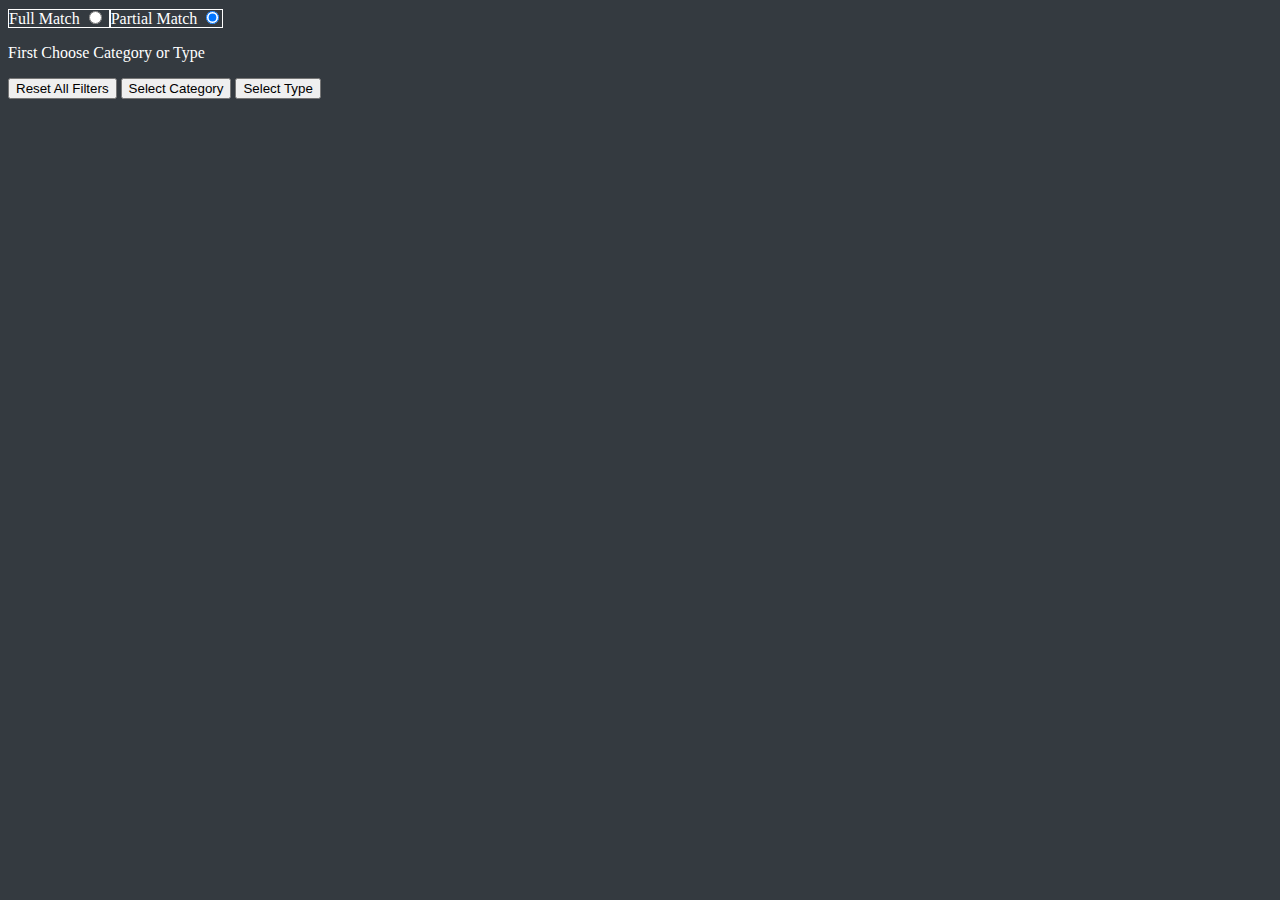
==== partial-match.html @ 7aa707cd "bug fixing" ====
<!DOCTYPE html>
<html lang="en">
<head>
	<meta charset="UTF-8">
	<link href="CSS/index.css" rel="stylesheet" type="text/css"/>
	<link href="CSS/categories.css" rel="stylesheet" type="text/css"/>
	<link href="CSS/type.css" rel="stylesheet" type="text/css"/>
	<script src="JS/filterPartialMatch.js" type="text/javascript"></script>
	<script src="JS/charInfo.js" type="text/javascript"></script>
	<title>Dokkan Link Tool</title>
</head>
<body onload="charInfo(); initTypeFilter(); filterPartialMatch(); hoverCategories(); hoverFilterType();">
<label class="container">Full Match
	<input id="full-match-input" onclick="window.location.href='index.html'" type="radio" name="radio">
	<span class="checkmark"></span>
</label>
<label class="container">Partial Match
	<input id="partial-match-input" checked type="radio" name="radio">
	<span class="checkmark"></span>
</label>
<p class="instructions">First Choose Category or Type</p>
<button onclick="ResetSelectionFilters(1);">Reset All Filters</button>
<button onclick="showCategories();" id="select_category" type="button">Select Category</button>
<button onclick="showFilterType();" id="select_type" type="button">Select Type</button>
<div class="typeFilter typeFilterShow">
	<div class="allTypes">
		<button class="type-btn" id="agl" type="button">AGL</button>
		<button class="type-btn" id="int" type="button">INT</button>
		<button class="type-btn" id="phy" type="button">PHY</button>
		<button class="type-btn" id="str" type="button">STR</button>
		<button class="type-btn" id="teq" type="button">TEQ</button>
	</div>
	<div class="superOrExtremeType">
		<button class="type-btn" id="super_type" type="button">Super</button>
		<button class="type-btn" id="extreme_type" type="button">Extreme</button>
	</div>
	<div class="allTypesSuper">
		<button class="type-btn" id="super_agl" type="button">Super AGL</button>
		<button class="type-btn" id="super_int" type="button">Super INT</button>
		<button class="type-btn" id="super_phy" type="button">Super PHY</button>
		<button class="type-btn" id="super_str" type="button">Super STR</button>
		<button class="type-btn" id="super_teq" type="button">Super TEQ</button>
	</div>
	<div class="allTypesExtreme">
		<button class="type-btn" id="extreme_agl" type="button">Extreme AGL</button>
		<button class="type-btn" id="extreme_int" type="button">Extreme INT</button>
		<button class="type-btn" id="extreme_phy" type="button">Extreme PHY</button>
		<button class="type-btn" id="extreme_str" type="button">Extreme STR</button>
		<button class="type-btn" id="extreme_teq" type="button">Extreme TEQ</button>
	</div>
</div>
<div class="CategoriesFilter CategoriesFilterShow">
	<div class="categoriesOrange">
		<button class="categories-btn categories-btn-orange" id="ds" type="button">
			<span class="gradient-text-filter">DB Saga</span>
		</button>
		<button class="categories-btn categories-btn-orange" id="pns" type="button"><span class="gradient-text-filter">Planet Namek Saga</span>
		</button>
		<button class="categories-btn categories-btn-orange" id="acs" type="button"><span class="gradient-text-filter">Androids/Cell Saga</span>
		</button>
		<button class="categories-btn categories-btn-orange" id="mbs" type="button"><span class="gradient-text-filter">Majin Buu Saga</span>
		</button>
		<button class="categories-btn categories-btn-orange" id="fs" type="button"><span class="gradient-text-filter">Future Saga</span>
		</button>
		<button class="categories-btn categories-btn-orange" id="uss" type="button"><span class="gradient-text-filter">Universe Survival Saga</span>
		</button>
		<button class="categories-btn categories-btn-orange" id="sds" type="button"><span class="gradient-text-filter">Shadow Dragon Saga</span>
		</button>
	</div>
	<div class="categoriesGreen">
		<button class="categories-btn categories-btn-green" id="ps" type="button"><span class="gradient-text-filter">Pure Saiyans</span>
		</button>
		<button class="categories-btn categories-btn-green" id="hs" type="button"><span class="gradient-text-filter">Hybrid Saiyans</span>
		</button>
		<button class="categories-btn categories-btn-green" id="e" type="button"><span class="gradient-text-filter">Earthlings</span>
		</button>
		<button class="categories-btn categories-btn-green" id="n" type="button"><span class="gradient-text-filter">Namekians</span>
		</button>
		<button class="categories-btn categories-btn-green" id="a" type="button"><span class="gradient-text-filter">Androids</span>
		</button>
		<button class="categories-btn categories-btn-green" id="alf" type="button"><span class="gradient-text-filter">Artificial Life Forms</span>
		</button>
		<button class="categories-btn categories-btn-green" id="gfa" type="button"><span class="gradient-text-filter">Goku's Family</span>
		</button>
		<button class="categories-btn categories-btn-green" id="vf" type="button"><span class="gradient-text-filter">Vegeta's Family</span>
		</button>
		<button class="categories-btn categories-btn-green" id="wb" type="button"><span class="gradient-text-filter">Wicked Bloodline</span>
		</button>
		<button class="categories-btn categories-btn-green" id="y" type="button"><span class="gradient-text-filter">Youth</span>
		</button>
		<button class="categories-btn categories-btn-green" id="pg" type="button"><span class="gradient-text-filter">Peppy Gals</span>
		</button>
	</div>
	<div class="categoriesYellow">
		<button class="categories-btn categories-btn-yellow" id="ss" type="button"><span class="gradient-text-filter">Super Saiyans</span>
		</button>
		<button class="categories-btn categories-btn-yellow" id="ss2" type="button"><span class="gradient-text-filter">Super Saiyan 2</span>
		</button>
		<button class="categories-btn categories-btn-yellow" id="ss3" type="button"><span class="gradient-text-filter">Super Saiyan 3</span>
		</button>
		<button class="categories-btn categories-btn-yellow" id="f" type="button"><span class="gradient-text-filter">Fusion</span>
		</button>
		<button class="categories-btn categories-btn-yellow" id="p" type="button"><span class="gradient-text-filter">Potara</span>
		</button>
		<button class="categories-btn categories-btn-yellow" id="gfo" type="button"><span class="gradient-text-filter">Giant Form</span>
		</button>
		<button class="categories-btn categories-btn-yellow" id="tbo" type="button"><span class="gradient-text-filter">Transformation Boost</span>
		</button>
		<button class="categories-btn categories-btn-yellow" id="pa" type="button"><span class="gradient-text-filter">Power Absorption</span>
		</button>
		<button class="categories-btn categories-btn-yellow" id="k" type="button"><span class="gradient-text-filter">Kamehameha</span>
		</button>
	</div>
	<div class="categoriesCyan">
		<button class="categories-btn categories-btn-cyan" id="rog" type="button"><span class="gradient-text-filter">Realm of Gods</span>
		</button>
		<button class="categories-btn categories-btn-cyan" id="fp" type="button"><span class="gradient-text-filter">Full Power</span>
		</button>
		<button class="categories-btn categories-btn-cyan" id="gap" type="button"><span class="gradient-text-filter">Giant Ape Power</span>
		</button>
		<button class="categories-btn categories-btn-cyan" id="mp" type="button"><span class="gradient-text-filter">Majin Power</span>
		</button>
		<button class="categories-btn categories-btn-cyan" id="pc" type="button"><span class="gradient-text-filter">Powerful Comeback</span>
		</button>
		<button class="categories-btn categories-btn-cyan" id="ma" type="button"><span class="gradient-text-filter">Miraculous Awakening</span>
		</button>
		<button class="categories-btn categories-btn-cyan" id="cbam" type="button"><span class="gradient-text-filter">Corroded Body and Mind</span>
		</button>
		<button class="categories-btn categories-btn-cyan" id="rg" type="button"><span class="gradient-text-filter">Rapid Growth</span>
		</button>
		<button class="categories-btn categories-btn-cyan" id="me" type="button"><span class="gradient-text-filter">Mastered Evolution</span>
		</button>
		<button class="categories-btn categories-btn-cyan" id="tl" type="button"><span class="gradient-text-filter">Time Limit</span>
		</button>
		<button class="categories-btn categories-btn-cyan" id="ftc" type="button"><span class="gradient-text-filter">Final Trump Card</span>
		</button>
	</div>
	<div class="categoriesBlue">
		<button class="categories-btn categories-btn-blue" id="wr" type="button"><span class="gradient-text-filter">Worthy Rivals</span>
		</button>
		<button class="categories-btn categories-btn-blue" id="se" type="button"><span class="gradient-text-filter">Sworn Enemies</span>
		</button>
		<button class="categories-btn categories-btn-blue" id="jf" type="button"><span class="gradient-text-filter">Joined Forces</span>
		</button>
		<button class="categories-btn categories-btn-blue" id="sb" type="button"><span class="gradient-text-filter">Siblings' Bond</span>
		</button>
		<button class="categories-btn categories-btn-blue" id="bof" type="button"><span class="gradient-text-filter">Bond of Friendship</span>
		</button>
		<button class="categories-btn categories-btn-blue" id="bomad" type="button"><span class="gradient-text-filter">Bond of Master and Disciple</span>
		</button>
	</div>
	<div class="categoriesPurple">
		<button class="categories-btn categories-btn-purple" id="gf" type="button"><span class="gradient-text-filter">Ginyu Force</span>
		</button>
		<button class="categories-btn categories-btn-purple" id="tba" type="button"><span class="gradient-text-filter">Team Bardock</span>
		</button>
		<button class="categories-btn categories-btn-purple" id="u6" type="button"><span class="gradient-text-filter">Universe 6</span>
		</button>
		<button class="categories-btn categories-btn-purple" id="rou7" type="button"><span class="gradient-text-filter">Representatives of Universe 7</span>
		</button>
		<button class="categories-btn categories-btn-purple" id="u11" type="button"><span class="gradient-text-filter">Universe 11</span>
		</button>
		<button class="categories-btn categories-btn-purple" id="gh" type="button"><span class="gradient-text-filter">GT Heroes</span>
		</button>
		<button class="categories-btn categories-btn-purple" id="gb" type="button"><span class="gradient-text-filter">GT Bosses</span>
		</button>
		<button class="categories-btn categories-btn-purple" id="mh" type="button"><span class="gradient-text-filter">Movie Heroes</span>
		</button>
		<button class="categories-btn categories-btn-purple" id="mb" type="button"><span class="gradient-text-filter">Movie Bosses</span>
		</button>
		<button class="categories-btn categories-btn-purple" id="ts" type="button"><span class="gradient-text-filter">Turtle School</span>
		</button>
		<button class="categories-btn categories-btn-purple" id="wt" type="button"><span class="gradient-text-filter">World Tournament</span>
		</button>
	</div>
	<div class="categoriesRed">
		<button class="categories-btn categories-btn-red" id="lcw" type="button"><span class="gradient-text-filter">Low-Class Warrior</span>
		</button>
		<button class="categories-btn categories-btn-red" id="gw" type="button"><span class="gradient-text-filter">Gifted Warriors</span>
		</button>
		<button class="categories-btn categories-btn-red" id="ow" type="button"><span class="gradient-text-filter">Otherworld Warriors</span>
		</button>
		<button class="categories-btn categories-btn-red" id="rw" type="button"><span class="gradient-text-filter">Resurrected Warriors</span>
		</button>
		<button class="categories-btn categories-btn-red" id="stw" type="button"><span class="gradient-text-filter">Space-Traveling Warriors</span>
		</button>
		<button class="categories-btn categories-btn-red" id="tt" type="button"><span class="gradient-text-filter">Time Travelers</span>
		</button>
		<button class="categories-btn categories-btn-red" id="dbs" type="button"><span class="gradient-text-filter">Dragon Ball Seekers</span>
		</button>
		<button class="categories-btn categories-btn-red" id="sf" type="button"><span class="gradient-text-filter">Storied Figures</span>
		</button>
		<button class="categories-btn categories-btn-red" id="le" type="button"><span class="gradient-text-filter">Legendary Existence</span>
		</button>
		<button class="categories-btn categories-btn-red" id="s" type="button"><span class="gradient-text-filter">Saviors</span>
		</button>
		<button class="categories-btn categories-btn-red" id="doj" type="button"><span class="gradient-text-filter">Defenders of Justice</span>
		</button>
	</div>
	<div class="categoriesDarkGreen">
		<button class="categories-btn categories-btn-dark-green" id="r" type="button"><span
				class="gradient-text-filter">Revenge</span></button>
		<button class="categories-btn categories-btn-dark-green" id="tg" type="button"><span
				class="gradient-text-filter">Target: Goku</span></button>
		<button class="categories-btn categories-btn-dark-green" id="tc" type="button"><span
				class="gradient-text-filter">Terrifying Conquerors</span></button>
		<button class="categories-btn categories-btn-dark-green" id="ide" type="button"><span
				class="gradient-text-filter">Inhuman Deeds</span></button>
		<button class="categories-btn categories-btn-dark-green" id="pd" type="button"><span
				class="gradient-text-filter">Planetary Destruction</span></button>
		<button class="categories-btn categories-btn-dark-green" id="er" type="button"><span
				class="gradient-text-filter">Exploding Rage</span></button>
		<button class="categories-btn categories-btn-dark-green" id="ch" type="button"><span
				class="gradient-text-filter">Connected Hope</span></button>
		<button class="categories-btn categories-btn-dark-green" id="ew" type="button"><span
				class="gradient-text-filter">Entrusted Will</span></button>
		<button class="categories-btn categories-btn-dark-green" id="aos" type="button"><span
				class="gradient-text-filter">All-Out Struggle</span></button>
		<button class="categories-btn categories-btn-dark-green" id="bow" type="button"><span
				class="gradient-text-filter">Battle of Wits</span></button>
		<button class="categories-btn categories-btn-dark-green" id="ab" type="button"><span
				class="gradient-text-filter">Accelerated Battle</span></button>
		<button class="categories-btn categories-btn-dark-green" id="he" type="button"><span
				class="gradient-text-filter">Heavenly Events</span></button>
		<button class="categories-btn categories-btn-dark-green" id="sp" type="button"><span
				class="gradient-text-filter">Special Pose</span></button>
		<button class="categories-btn categories-btn-dark-green" id="wc" type="button"><span
				class="gradient-text-filter">Worldwide Chaos</span></button>
	</div>
	<div class="categoriesDarkBlue">
		<button class="categories-btn categories-btn-dark-blue" id="c" type="button"><span class="gradient-text-filter">Crossover</span>
		</button>
		<button class="categories-btn categories-btn-dark-blue" id="dbh" type="button"><span
				class="gradient-text-filter">Dragon Ball Heroes</span></button>
	</div>
</div>
<div class="container-cards" style="display:none">
	<div class="flex-cards">
		<div class="categories ps gfa ss k ts bof">
			<div class="char-base-type-margin">agl</div>
			<div class="card-thumb-margin">1000010</div>
			<div class="card-type-margin">normal</div>
			<div class="card-rarity-margin">ssr</div>
		</div>
		<div class="categories ps vf ss acs gw me">
			<div class="char-base-type-margin">teq</div>
			<div class="card-thumb-margin">1000020</div>
			<div class="card-type-margin">normal</div>
			<div class="card-rarity-margin">ssr</div>
		</div>
		<div class="categories lcw pns ps gfa k s ts bof">
			<div class="char-base-type-margin">str</div>
			<div class="card-thumb-margin">1000030</div>
			<div class="card-type-margin">normal</div>
			<div class="card-rarity-margin">sr</div>
		</div>
		<div class="categories ps dbs vf tc ide stw gw pd bof">
			<div class="char-base-type-margin">teq</div>
			<div class="card-thumb-margin">1000040</div>
			<div class="card-type-margin">normal</div>
			<div class="card-rarity-margin">sr</div>
		</div>
		<div class="categories pns tb wb tc ide stw gw pd se">
			<div class="char-base-type-margin">str</div>
			<div class="card-thumb-margin">1000050</div>
			<div class="card-type-margin">normal</div>
			<div class="card-rarity-margin">sr</div>
		</div>
		<div class="categories pns tb wb tc ide stw gw pd se">
			<div class="char-base-type-margin">str</div>
			<div class="card-thumb-margin">1000060</div>
			<div class="card-type-margin">normal</div>
			<div class="card-rarity-margin">sr</div>
		</div>
		<div class="categories a tb tt alf acs k tg pa se wc">
			<div class="char-base-type-margin">agl</div>
			<div class="card-thumb-margin">1000070</div>
			<div class="card-type-margin">normal</div>
			<div class="card-rarity-margin">sr</div>
		</div>
		<div class="categories a tb tt alf acs k tg pa se wc">
			<div class="char-base-type-margin">teq</div>
			<div class="card-thumb-margin">1000080</div>
			<div class="card-type-margin">normal</div>
			<div class="card-rarity-margin">sr</div>
		</div>
		<div class="categories hs gfa y bomad">
			<div class="char-base-type-margin">str</div>
			<div class="card-thumb-margin">1000090</div>
			<div class="card-type-margin">normal</div>
			<div class="card-rarity-margin">sr</div>
		</div>
		<div class="categories hs fs tt vf acs bomad s bow ew">
			<div class="char-base-type-margin">agl</div>
			<div class="card-thumb-margin">1000100</div>
			<div class="card-type-margin">normal</div>
			<div class="card-rarity-margin">sr</div>
		</div>
		<div class="categories e bow ts bof">
			<div class="char-base-type-margin">teq</div>
			<div class="card-thumb-margin">1000110</div>
			<div class="card-type-margin">normal</div>
			<div class="card-rarity-margin">sr</div>
		</div>
		<div class="categories n wr bomad bow gw">
			<div class="char-base-type-margin">agl</div>
			<div class="card-thumb-margin">1000120</div>
			<div class="card-type-margin">normal</div>
			<div class="card-rarity-margin">sr</div>
		</div>
		<div class="categories wr e bof">
			<div class="char-base-type-margin">teq</div>
			<div class="card-thumb-margin">1000130</div>
			<div class="card-type-margin">normal</div>
			<div class="card-rarity-margin">sr</div>
		</div>
		<div class="categories wr e bof">
			<div class="char-base-type-margin">int</div>
			<div class="card-thumb-margin">1000140</div>
			<div class="card-type-margin">normal</div>
			<div class="card-rarity-margin">sr</div>
		</div>
		<div class="categories wr e ts">
			<div class="char-base-type-margin">agl</div>
			<div class="card-thumb-margin">1000150</div>
			<div class="card-type-margin">normal</div>
			<div class="card-rarity-margin">sr</div>
		</div>
		<div class="categories lcw ps gf tc stw">
			<div class="char-base-type-margin">teq</div>
			<div class="card-thumb-margin">1000160</div>
			<div class="card-type-margin">normal</div>
			<div class="card-rarity-margin">sr</div>
		</div>
		<div class="categories ps tc stw">
			<div class="char-base-type-margin">str</div>
			<div class="card-thumb-margin">1000170</div>
			<div class="card-type-margin">normal</div>
			<div class="card-rarity-margin">sr</div>
		</div>
		<div class="categories pns tb dbs tc stw">
			<div class="char-base-type-margin">int</div>
			<div class="card-thumb-margin">1000180</div>
			<div class="card-type-margin">normal</div>
			<div class="card-rarity-margin">sr</div>
		</div>
		<div class="categories pns gf dbs tc sp stw">
			<div class="char-base-type-margin">int</div>
			<div class="card-thumb-margin">1000190</div>
			<div class="card-type-margin">normal</div>
			<div class="card-rarity-margin">sr</div>
		</div>
		<div class="categories a alf acs tg pa">
			<div class="char-base-type-margin">phy</div>
			<div class="card-thumb-margin">1000200</div>
			<div class="card-type-margin">normal</div>
			<div class="card-rarity-margin">sr</div>
		</div>
		<div class="categories a acs tc tg r bow pa">
			<div class="char-base-type-margin">int</div>
			<div class="card-thumb-margin">1000210</div>
			<div class="card-type-margin">normal</div>
			<div class="card-rarity-margin">sr</div>
		</div>
		<div class="categories a sb acs tg">
			<div class="char-base-type-margin">teq</div>
			<div class="card-thumb-margin">1000220</div>
			<div class="card-type-margin">normal</div>
			<div class="card-rarity-margin">sr</div>
		</div>
		<div class="categories pg a sb acs tg bow">
			<div class="char-base-type-margin">str</div>
			<div class="card-thumb-margin">1000230</div>
			<div class="card-type-margin">normal</div>
			<div class="card-rarity-margin">sr</div>
		</div>
		<div class="categories a alf acs tg s">
			<div class="char-base-type-margin">phy</div>
			<div class="card-thumb-margin">1000240</div>
			<div class="card-type-margin">normal</div>
			<div class="card-rarity-margin">sr</div>
		</div>
		<div class="categories ds k bomad e bow ts">
			<div class="char-base-type-margin">str</div>
			<div class="card-thumb-margin">1000250</div>
			<div class="card-type-margin">normal</div>
			<div class="card-rarity-margin">sr</div>
		</div>
		<div class="categories dbs ds sb tg e se">
			<div class="char-base-type-margin">agl</div>
			<div class="card-thumb-margin">1000260</div>
			<div class="card-type-margin">normal</div>
			<div class="card-rarity-margin">sr</div>
		</div>
		<div class="categories hs gfa y bomad">
			<div class="char-base-type-margin">int</div>
			<div class="card-thumb-margin">1000270</div>
			<div class="card-type-margin">normal</div>
			<div class="card-rarity-margin">r</div>
		</div>
		<div class="categories hs fs tt vf acs bomad s bow ew">
			<div class="char-base-type-margin">agl</div>
			<div class="card-thumb-margin">1000280</div>
			<div class="card-type-margin">normal</div>
			<div class="card-rarity-margin">r</div>
		</div>
		<div class="categories e bow ts bof">
			<div class="char-base-type-margin">phy</div>
			<div class="card-thumb-margin">1000290</div>
			<div class="card-type-margin">normal</div>
			<div class="card-rarity-margin">r</div>
		</div>
		<div class="categories n wr bomad bow gw">
			<div class="char-base-type-margin">int</div>
			<div class="card-thumb-margin">1000300</div>
			<div class="card-type-margin">normal</div>
			<div class="card-rarity-margin">r</div>
		</div>
		<div class="categories wr e bof">
			<div class="char-base-type-margin">agl</div>
			<div class="card-thumb-margin">1000310</div>
			<div class="card-type-margin">normal</div>
			<div class="card-rarity-margin">r</div>
		</div>
		<div class="categories wr e bof">
			<div class="char-base-type-margin">teq</div>
			<div class="card-thumb-margin">1000320</div>
			<div class="card-type-margin">normal</div>
			<div class="card-rarity-margin">r</div>
		</div>
		<div class="categories wr e ts">
			<div class="char-base-type-margin">teq</div>
			<div class="card-thumb-margin">1000330</div>
			<div class="card-type-margin">normal</div>
			<div class="card-rarity-margin">r</div>
		</div>
		<div class="categories lcw ps gf tc stw">
			<div class="char-base-type-margin">agl</div>
			<div class="card-thumb-margin">1000340</div>
			<div class="card-type-margin">normal</div>
			<div class="card-rarity-margin">r</div>
		</div>
		<div class="categories ps tc stw">
			<div class="char-base-type-margin">phy</div>
			<div class="card-thumb-margin">1000350</div>
			<div class="card-type-margin">normal</div>
			<div class="card-rarity-margin">r</div>
		</div>
		<div class="categories pns tb dbs tc stw">
			<div class="char-base-type-margin">phy</div>
			<div class="card-thumb-margin">1000360</div>
			<div class="card-type-margin">normal</div>
			<div class="card-rarity-margin">r</div>
		</div>
		<div class="categories pns gf dbs tc sp stw">
			<div class="char-base-type-margin">str</div>
			<div class="card-thumb-margin">1000370</div>
			<div class="card-type-margin">normal</div>
			<div class="card-rarity-margin">r</div>
		</div>
		<div class="categories a alf acs tg pa">
			<div class="char-base-type-margin">phy</div>
			<div class="card-thumb-margin">1000380</div>
			<div class="card-type-margin">normal</div>
			<div class="card-rarity-margin">r</div>
		</div>
		<div class="categories a acs tc tg r bow pa">
			<div class="char-base-type-margin">teq</div>
			<div class="card-thumb-margin">1000390</div>
			<div class="card-type-margin">normal</div>
			<div class="card-rarity-margin">r</div>
		</div>
		<div class="categories a sb acs tg">
			<div class="char-base-type-margin">phy</div>
			<div class="card-thumb-margin">1000400</div>
			<div class="card-type-margin">normal</div>
			<div class="card-rarity-margin">r</div>
		</div>
		<div class="categories pg a sb acs tg bow">
			<div class="char-base-type-margin">agl</div>
			<div class="card-thumb-margin">1000410</div>
			<div class="card-type-margin">normal</div>
			<div class="card-rarity-margin">r</div>
		</div>
		<div class="categories a alf acs tg s">
			<div class="char-base-type-margin">teq</div>
			<div class="card-thumb-margin">1000420</div>
			<div class="card-type-margin">normal</div>
			<div class="card-rarity-margin">r</div>
		</div>
		<div class="categories ds k bomad e bow ts">
			<div class="char-base-type-margin">teq</div>
			<div class="card-thumb-margin">1000430</div>
			<div class="card-type-margin">normal</div>
			<div class="card-rarity-margin">r</div>
		</div>
		<div class="categories dbs ds sb tg e se">
			<div class="char-base-type-margin">int</div>
			<div class="card-thumb-margin">1000440</div>
			<div class="card-type-margin">normal</div>
			<div class="card-rarity-margin">r</div>
		</div>
		<div class="categories dbs ds tc">
			<div class="char-base-type-margin">int</div>
			<div class="card-thumb-margin">1000450</div>
			<div class="card-type-margin">normal</div>
			<div class="card-rarity-margin">r</div>
		</div>
		<div class="categories wt rog ftc">
			<div class="char-base-type-margin">int</div>
			<div class="card-thumb-margin">1000460</div>
			<div class="card-type-margin">normal</div>
			<div class="card-rarity-margin">r</div>
		</div>
		<div class="categories dbs ds tc">
			<div class="char-base-type-margin">str</div>
			<div class="card-thumb-margin">1000470</div>
			<div class="card-type-margin">normal</div>
			<div class="card-rarity-margin">r</div>
		</div>
		<div class="categories dbs ds tc">
			<div class="char-base-type-margin">phy</div>
			<div class="card-thumb-margin">1000480</div>
			<div class="card-type-margin">normal</div>
			<div class="card-rarity-margin">r</div>
		</div>
		<div class="categories ds tc">
			<div class="char-base-type-margin">agl</div>
			<div class="card-thumb-margin">1000490</div>
			<div class="card-type-margin">normal</div>
			<div class="card-rarity-margin">r</div>
		</div>
		<div class="categories pg wt e">
			<div class="char-base-type-margin">str</div>
			<div class="card-thumb-margin">1000500</div>
			<div class="card-type-margin">normal</div>
			<div class="card-rarity-margin">r</div>
		</div>
		
		<div class="categories wt hs jf y ss gh">
			<div class="char-base-type-margin">agl</div>
			<div class="card-thumb-margin">1023860</div>
			<div class="card-type-margin">super</div>
			<div class="card-rarity-margin">lr</div>
		</div>
		<div class="categories hs fs jf acs bomad aos ch pc">
			<div class="char-base-type-margin">agl</div>
			<div class="card-thumb-margin">1023420</div>
			<div class="card-type-margin">super</div>
			<div class="card-rarity-margin">lr</div>
		</div>
		<div class="categories mb tbo er cbam ab">
			<div class="char-base-type-margin">phy</div>
			<div class="card-thumb-margin">1022590</div>
			<div class="card-type-margin">extreme</div>
			<div class="card-rarity-margin">lr</div>
		</div>
		<div class="categories lcw ps fp gfa k ts bof ab">
			<div class="char-base-type-margin">phy</div>
			<div class="card-thumb-margin">1022780</div>
			<div class="card-type-margin">super</div>
			<div class="card-rarity-margin">lr</div>
		</div>
		<div class="categories hs gfa y er">
			<div class="char-base-type-margin">str</div>
			<div class="card-thumb-margin">1022810</div>
			<div class="card-type-margin">super</div>
			<div class="card-rarity-margin">lr</div>
		</div>
		<div class="categories sds jf gtb">
			<div class="char-base-type-margin">int</div>
			<div class="card-thumb-margin">1021880</div>
			<div class="card-type-margin">extreme</div>
			<div class="card-rarity-margin">lr</div>
		</div>
		<div class="categories uss jf le ab">
			<div class="char-base-type-margin">str</div>
			<div class="card-thumb-margin">1023090</div>
			<div class="card-type-margin">extreme</div>
			<div class="card-rarity-margin">lr</div>
		</div>
		<div class="categories hs fs tt vf acs bomad bow ew">
			<div class="char-base-type-margin">str</div>
			<div class="card-thumb-margin">1021650</div>
			<div class="card-type-margin">super</div>
			<div class="card-rarity-margin">lr</div>
		</div>
		<div class="categories f ps jf mh ss k ow ftc ch pc tl">
			<div class="char-base-type-margin">teq</div>
			<div class="card-thumb-margin">1022190</div>
			<div class="card-type-margin">super</div>
			<div class="card-rarity-margin">lr</div>
		</div>
		<div class="categories dbs ds sb tg e se">
			<div class="char-base-type-margin">str</div>
			<div class="card-thumb-margin">1022340</div>
			<div class="card-type-margin">extreme</div>
			<div class="card-rarity-margin">lr</div>
		</div>
		<div class="categories fp jf mh s">
			<div class="char-base-type-margin">int</div>
			<div class="card-thumb-margin">1022120</div>
			<div class="card-type-margin">super</div>
			<div class="card-rarity-margin">lr</div>
		</div>
		<div class="categories pns dbs jf k rg">
			<div class="char-base-type-margin">agl</div>
			<div class="card-thumb-margin">1022940</div>
			<div class="card-type-margin">super</div>
			<div class="card-rarity-margin">lr</div>
		</div>
		<div class="categories pns ps dbs vf ide pc gw pd ew">
			<div class="char-base-type-margin">int</div>
			<div class="card-thumb-margin">1023040</div>
			<div class="card-type-margin">extreme</div>
			<div class="card-rarity-margin">lr</div>
		</div>
		<div class="categories pns ps fp gfa ss k er s ts ma pc le bof ew">
			<div class="char-base-type-margin">int</div>
			<div class="card-thumb-margin">1022630</div>
			<div class="card-type-margin">super</div>
			<div class="card-rarity-margin">lr</div>
		</div>
		<div class="categories pns fp tbo wb tc ftc er ide stw gw pd se">
			<div class="char-base-type-margin">agl</div>
			<div class="card-thumb-margin">1022750</div>
			<div class="card-type-margin">extreme</div>
			<div class="card-rarity-margin">lr</div>
		</div>
		<div class="categories uss rou7 jf bow">
			<div class="char-base-type-margin">phy</div>
			<div class="card-thumb-margin">1021430</div>
			<div class="card-type-margin">extreme</div>
			<div class="card-rarity-margin">lr</div>
		</div>
		<div class="categories uss rou7 jf">
			<div class="char-base-type-margin">int</div>
			<div class="card-thumb-margin">1021480</div>
			<div class="card-type-margin">super</div>
			<div class="card-rarity-margin">lr</div>
		</div>
		<div class="categories uss fp rou7 k bomad ftc e aos bow ts pc">
			<div class="char-base-type-margin">phy</div>
			<div class="card-thumb-margin">1021620</div>
			<div class="card-type-margin">super</div>
			<div class="card-rarity-margin">lr</div>
		</div>
		<div class="categories uss rog ps rou7 gfa k ts ma pc le bof ab ew">
			<div class="char-base-type-margin">agl</div>
			<div class="card-thumb-margin">1020310</div>
			<div class="card-type-margin">super</div>
			<div class="card-rarity-margin">lr</div>
		</div>
		<div class="categories uss rog ps fp rou7 vf aos ma pc gw">
			<div class="char-base-type-margin">int</div>
			<div class="card-thumb-margin">1020340</div>
			<div class="card-type-margin">super</div>
			<div class="card-rarity-margin">lr</div>
		</div>
		<div class="categories jf mh sb sf le">
			<div class="char-base-type-margin">str</div>
			<div class="card-thumb-margin">1021970</div>
			<div class="card-type-margin">super</div>
			<div class="card-rarity-margin">lr</div>
		</div>
		<div class="categories a alf tg ide pa gb">
			<div class="char-base-type-margin">teq</div>
			<div class="card-thumb-margin">1022090</div>
			<div class="card-type-margin">extreme</div>
			<div class="card-rarity-margin">lr</div>
		</div>
		<div class="categories mbs jf tc ide wc">
			<div class="char-base-type-margin">phy</div>
			<div class="card-thumb-margin">1021010</div>
			<div class="card-type-margin">extreme</div>
			<div class="card-rarity-margin">lr</div>
		</div>
		<div class="categories mb jf tc ftc stw pd">
			<div class="char-base-type-margin">str</div>
			<div class="card-thumb-margin">1020750</div>
			<div class="card-type-margin">extreme</div>
			<div class="card-rarity-margin">lr</div>
		</div>
		<div class="categories uss rog fp u11 stw pc doj">
			<div class="char-base-type-margin">teq</div>
			<div class="card-thumb-margin">1019910</div>
			<div class="card-type-margin">super</div>
			<div class="card-rarity-margin">lr</div>
		</div>
	</div>
</div>
</body>
</html>
---- CSS/index.css ----
body {
	background-color: #343A40;
}

.flex-cards {
	display: flex;
	flex-direction: row;
	flex-wrap: wrap;
}

.char-base-type {
	height: 90px;
	width: 90px;
}

.char-base-type-margin {
	margin-top:50px;
	margin-left:50px;
}

.card-thumb {
	height: 110px;
	width: 110px;
}

.card-thumb-margin {
	margin-top: -108px;
	margin-left:40px;
}

.card-type {
	height: 40px;
	width: 40px;
}

.card-type-margin {
	margin-left:120px;
	margin-top: -125px;
}

.card-rarity {
	height: 45px;
	width: 45px;
}

.card-rarity-margin {
	margin-left:45px;
	margin-top:30px;
}
---- CSS/categories.css ----
.CategoriesFilter {
	display:flex;
	justify-content: space-evenly;
}

.CategoriesFilterShow {
	display:none;
}

.gradient-text-filter {
	background-image: linear-gradient(180deg, #FFF, #FFF, #9A9A9A);
	-webkit-background-clip: text;
	-webkit-text-fill-color: transparent;
}

.categories-btn {
	cursor:pointer;
	margin: 5px 5px 5px 5px;
	color: #FFF;
	font-weight: bold;
	border: 4px solid;
	background-image: linear-gradient(0deg, rgba(255,255,255,0) 0%, rgba(255,255,255,0) 50%, rgba(255,255,255,0.5) 51%);
    border-image: -webkit-linear-gradient(270deg, #EDEDED, #777);
	border-image-slice: 1;
}
.categories-btn-orange {
	background-color: #83451f;
}

.categoriesOrange {
	margin-top:20px;
	margin-bottom:20px;
	padding-top:10px;
	padding-bottom:10px;
}

.categories-btn-green {
	background-color: #56941D;
}

.categoriesGreen {
	margin-top:20px;
	margin-bottom:20px;
	padding-top:10px;
	padding-bottom:10px;
}

.categories-btn-yellow {
	background-color: #A28E23;
}

.categoriesYellow {
	margin-top:20px;
	margin-bottom:20px;
	padding-top:10px;
	padding-bottom:10px;
}

.categories-btn-cyan {
	background-color: #1D6E6E;
}

.categoriesCyan {
	margin-top:20px;
	margin-bottom:20px;
	padding-top:10px;
	padding-bottom:10px;
}

.categories-btn-blue {
	background-color: #1D4477;
}

.categoriesBlue {
	margin-top:20px;
	margin-bottom:20px;
	padding-top:10px;
	padding-bottom:10px;
}

.categories-btn-purple {
	background-color: #482077;
}

.categoriesPurple {
	margin-top:20px;
	margin-bottom:20px;
	padding-top:10px;
	padding-bottom:10px;
}

.categories-btn-red {
	background-color: #881539;
}

.categoriesRed {
	margin-top:20px;
	margin-bottom:20px;
	padding-top:10px;
	padding-bottom:10px;
}

.categories-btn-dark-green {
	background-color: #17523B;
}

.categoriesDarkGreen {
	margin-top:20px;
	margin-bottom:20px;
	padding-top:10px;
	padding-bottom:10px;
}

.categories-btn-dark-blue {
	background-color: #162669;
}

.categoriesDarkBlue {
	margin-top:20px;
	margin-bottom:20px;
	padding-top:10px;
	padding-bottom:10px;
}

.catChecked {
	background: #FC0;
}

.container {
	border:1px solid;
	color:white;
}

.instructions {
	color:white;
}
---- CSS/type.css ----
.typeFilter {
	display:flex;
	flex-direction: row;
	flex-wrap: wrap;
	align-items: flex-start;
	width:700px;
}

.typeFilterShow {
	display:none;
}

.type-btn {
	cursor:pointer;
	margin: 5px 5px 5px 5px;
	color: #FFF;
	font-weight: bold;
	text-shadow: 2px 2px 2px #000;
	border: 4px solid;
	background-image: linear-gradient(0deg, rgba(255,255,255,0) 0%, rgba(255,255,255,0) 50%, rgba(255,255,255,0.5) 51%);
	border-image: -webkit-linear-gradient(270deg, #EDEDED, #777);
	border-image-slice: 1;
}

#agl {
	background-color: #064794;
}

#super_agl {
	background-color: #064794;
}

#extreme_agl {
	background-color: #064794;
}

#int {
	background-color: #6e3e80;
}

#super_int {
	background-color: #6e3e80;
}

#extreme_int {
	background-color: #6e3e80;
}

#phy {
	background-color: #673A03;
}

#super_phy {
	background-color: #673A03;
}

#extreme_phy {
	background-color: #673A03;
}

#str {
	background-color: #7C1A1E;
}

#super_str {
	background-color: #7C1A1E;
}

#extreme_str {
	background-color: #7C1A1E;
}

#teq {
	background-color: #015907;
}

#super_teq {
	background-color: #015907;
}

#extreme_teq {
	background-color: #015907;
}

#super_type {
	background-color: #494949;
}

#extreme_type {
	background-color: #494949;
}

.checkedTypeBtn {
	background-color: #EEC310;
}
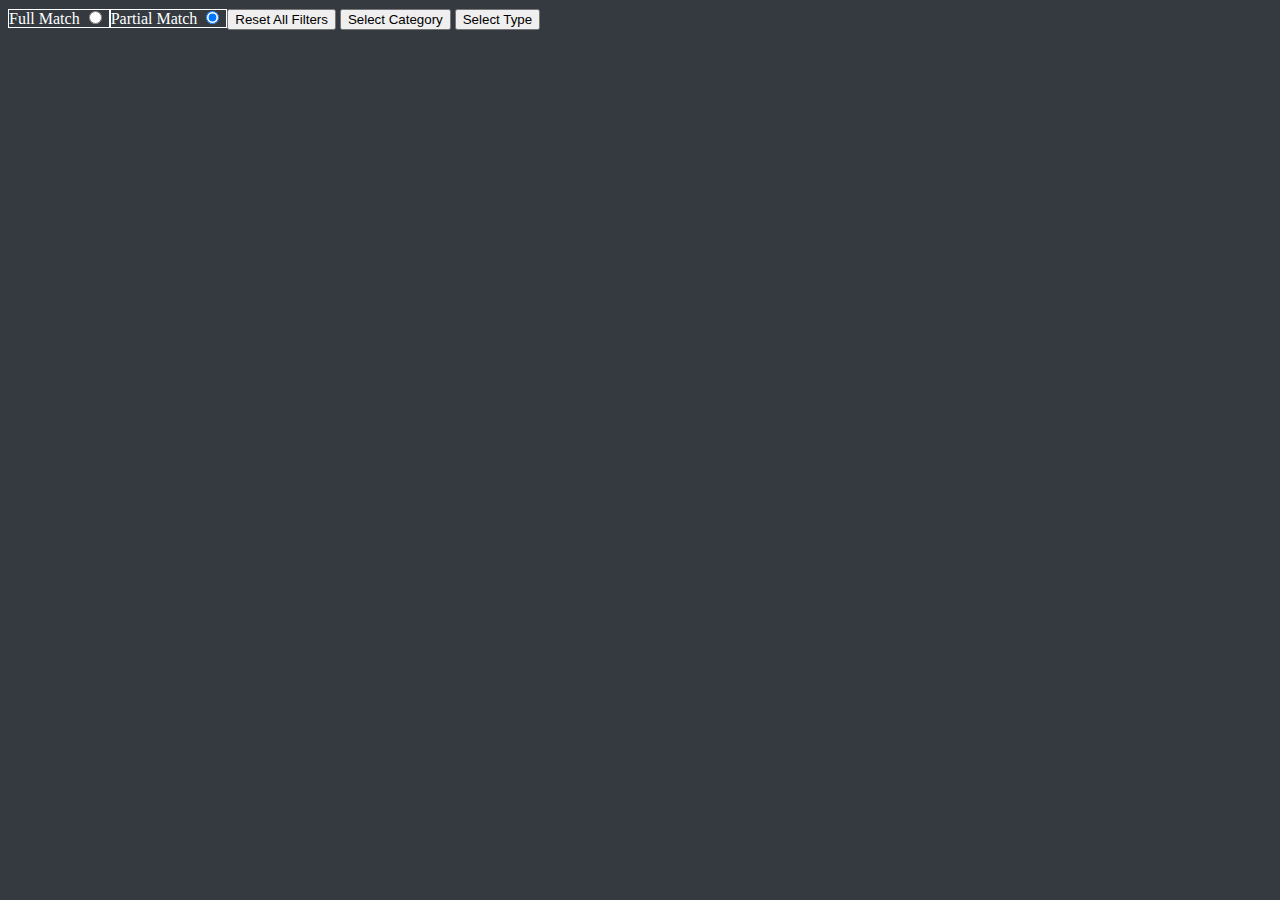
==== commit 8c8eef52: "removed unnecessary classes" ====
--- a/partial-match.html
+++ b/partial-match.html
@@ -3,13 +3,16 @@
 <head>
 	<meta charset="UTF-8">
 	<link href="CSS/index.css" rel="stylesheet" type="text/css"/>
-	<link href="CSS/categories.css" rel="stylesheet" type="text/css"/>
-	<link href="CSS/type.css" rel="stylesheet" type="text/css"/>
+	<link href="CSS/filterCategory.css" rel="stylesheet" type="text/css"/>
+	<link href="CSS/filterType.css" rel="stylesheet" type="text/css"/>
+	<script src="JS/charInfo.js" type="text/javascript"></script>
+	<script src="JS/filterReset.js" type="text/javascript"></script>
+	<script src="JS/filterType.js" type="text/javascript"></script>
+	<script src="JS/filterCategory.js" type="text/javascript"></script>
 	<script src="JS/filterPartialMatch.js" type="text/javascript"></script>
-	<script src="JS/charInfo.js" type="text/javascript"></script>
 	<title>Dokkan Link Tool</title>
 </head>
-<body onload="charInfo(); initTypeFilter(); filterPartialMatch(); hoverCategories(); hoverFilterType();">
+<body onload="charInfo(); initTypeFilter(); hoverCategory(); filterPartialMatch();">
 <label class="container">Full Match
 	<input id="full-match-input" onclick="window.location.href='index.html'" type="radio" name="radio">
 	<span class="checkmark"></span>
@@ -18,30 +21,27 @@
 	<input id="partial-match-input" checked type="radio" name="radio">
 	<span class="checkmark"></span>
 </label>
-<p class="instructions">First Choose Category or Type</p>
 <button onclick="ResetSelectionFilters(1);">Reset All Filters</button>
-<button onclick="showCategories();" id="select_category" type="button">Select Category</button>
+<button onclick="showFilterCategory();" id="select_category" type="button">Select Category</button>
 <button onclick="showFilterType();" id="select_type" type="button">Select Type</button>
 <div class="typeFilter typeFilterShow">
-	<div class="allTypes">
+	<div>
 		<button class="type-btn" id="agl" type="button">AGL</button>
 		<button class="type-btn" id="int" type="button">INT</button>
 		<button class="type-btn" id="phy" type="button">PHY</button>
 		<button class="type-btn" id="str" type="button">STR</button>
 		<button class="type-btn" id="teq" type="button">TEQ</button>
-	</div>
-	<div class="superOrExtremeType">
 		<button class="type-btn" id="super_type" type="button">Super</button>
 		<button class="type-btn" id="extreme_type" type="button">Extreme</button>
 	</div>
-	<div class="allTypesSuper">
+	<div>
 		<button class="type-btn" id="super_agl" type="button">Super AGL</button>
 		<button class="type-btn" id="super_int" type="button">Super INT</button>
 		<button class="type-btn" id="super_phy" type="button">Super PHY</button>
 		<button class="type-btn" id="super_str" type="button">Super STR</button>
 		<button class="type-btn" id="super_teq" type="button">Super TEQ</button>
 	</div>
-	<div class="allTypesExtreme">
+	<div>
 		<button class="type-btn" id="extreme_agl" type="button">Extreme AGL</button>
 		<button class="type-btn" id="extreme_int" type="button">Extreme INT</button>
 		<button class="type-btn" id="extreme_phy" type="button">Extreme PHY</button>
@@ -54,6 +54,9 @@
 		<button class="categories-btn categories-btn-orange" id="ds" type="button">
 			<span class="gradient-text-filter">DB Saga</span>
 		</button>
+		<button class="categories-btn categories-btn-orange" id="ssag" type="button">
+			<span class="gradient-text-filter">Saiyan Saga</span>
+		</button>
 		<button class="categories-btn categories-btn-orange" id="pns" type="button"><span class="gradient-text-filter">Planet Namek Saga</span>
 		</button>
 		<button class="categories-btn categories-btn-orange" id="acs" type="button"><span class="gradient-text-filter">Androids/Cell Saga</span>
@@ -92,15 +95,19 @@
 		</button>
 	</div>
 	<div class="categoriesYellow">
-		<button class="categories-btn categories-btn-yellow" id="ss" type="button"><span class="gradient-text-filter">Super Saiyans</span>
+		<button class="categories-btn categories-btn-yellow" id="ssa" type="button"><span class="gradient-text-filter">Super Saiyans</span>
 		</button>
 		<button class="categories-btn categories-btn-yellow" id="ss2" type="button"><span class="gradient-text-filter">Super Saiyan 2</span>
 		</button>
 		<button class="categories-btn categories-btn-yellow" id="ss3" type="button"><span class="gradient-text-filter">Super Saiyan 3</span>
 		</button>
+		<button class="categories-btn categories-btn-yellow" id="bss" type="button"><span class="gradient-text-filter">Beyond Super Saiyan</span>
+		</button>
 		<button class="categories-btn categories-btn-yellow" id="f" type="button"><span class="gradient-text-filter">Fusion</span>
 		</button>
 		<button class="categories-btn categories-btn-yellow" id="p" type="button"><span class="gradient-text-filter">Potara</span>
+		</button>
+		<button class="categories-btn categories-btn-yellow" id="ff" type="button"><span class="gradient-text-filter">Fused Fighters</span>
 		</button>
 		<button class="categories-btn categories-btn-yellow" id="gfo" type="button"><span class="gradient-text-filter">Giant Form</span>
 		</button>
@@ -144,7 +151,7 @@
 		</button>
 		<button class="categories-btn categories-btn-blue" id="sb" type="button"><span class="gradient-text-filter">Siblings' Bond</span>
 		</button>
-		<button class="categories-btn categories-btn-blue" id="bof" type="button"><span class="gradient-text-filter">Bond of Friendship</span>
+		<button class="categories-btn categories-btn-blue" id="bofr" type="button"><span class="gradient-text-filter">Bond of Friendship</span>
 		</button>
 		<button class="categories-btn categories-btn-blue" id="bomad" type="button"><span class="gradient-text-filter">Bond of Master and Disciple</span>
 		</button>
@@ -220,6 +227,8 @@
 				class="gradient-text-filter">Battle of Wits</span></button>
 		<button class="categories-btn categories-btn-dark-green" id="ab" type="button"><span
 				class="gradient-text-filter">Accelerated Battle</span></button>
+		<button class="categories-btn categories-btn-dark-green" id="bofa" type="button"><span
+				class="gradient-text-filter">Battle of Fate</span></button>
 		<button class="categories-btn categories-btn-dark-green" id="he" type="button"><span
 				class="gradient-text-filter">Heavenly Events</span></button>
 		<button class="categories-btn categories-btn-dark-green" id="sp" type="button"><span
@@ -236,42 +245,72 @@
 </div>
 <div class="container-cards" style="display:none">
 	<div class="flex-cards">
-		<div class="categories ps gfa ss k ts bof">
+		<div class="categories ps gfa ssa k ts bofr">
 			<div class="char-base-type-margin">agl</div>
 			<div class="card-thumb-margin">1000010</div>
 			<div class="card-type-margin">normal</div>
 			<div class="card-rarity-margin">ssr</div>
 		</div>
-		<div class="categories ps vf ss acs gw me">
+		<div class="categories hs gfa y er ssag">
+			<div class="char-base-type-margin">teq</div>
+			<div class="card-thumb-margin">2000020</div>
+			<div class="card-type-margin">normal</div>
+			<div class="card-rarity-margin">r</div>
+		</div>
+		<div class="categories ps vf ssa acs gw me">
 			<div class="char-base-type-margin">teq</div>
 			<div class="card-thumb-margin">1000020</div>
 			<div class="card-type-margin">normal</div>
 			<div class="card-rarity-margin">ssr</div>
 		</div>
-		<div class="categories lcw pns ps gfa k s ts bof">
+		<div class="categories lcw pns ps gfa k s ts bofr">
 			<div class="char-base-type-margin">str</div>
 			<div class="card-thumb-margin">1000030</div>
 			<div class="card-type-margin">normal</div>
 			<div class="card-rarity-margin">sr</div>
 		</div>
-		<div class="categories ps dbs vf tc ide stw gw pd bof">
+		<div class="categories tbo wb tc ide gw pd se">
+			<div class="char-base-type-margin">int</div>
+			<div class="card-thumb-margin">2000040</div>
+			<div class="card-type-margin">normal</div>
+			<div class="card-rarity-margin">sr</div>
+		</div>
+		<div class="categories ps dbs vf tc ide stw gw pd bofa ssag">
 			<div class="char-base-type-margin">teq</div>
 			<div class="card-thumb-margin">1000040</div>
 			<div class="card-type-margin">normal</div>
 			<div class="card-rarity-margin">sr</div>
 		</div>
+		<div class="categories ps vf y tc stw gw">
+			<div class="char-base-type-margin">int</div>
+			<div class="card-thumb-margin">2000050</div>
+			<div class="card-type-margin">normal</div>
+			<div class="card-rarity-margin">sr</div>
+		</div>
 		<div class="categories pns tb wb tc ide stw gw pd se">
 			<div class="char-base-type-margin">str</div>
 			<div class="card-thumb-margin">1000050</div>
 			<div class="card-type-margin">normal</div>
 			<div class="card-rarity-margin">sr</div>
 		</div>
+		<div class="categories ps dbs vf tc ide stw gw pd ab bofa ssag">
+			<div class="char-base-type-margin">agl</div>
+			<div class="card-thumb-margin">2000060</div>
+			<div class="card-type-margin">normal</div>
+			<div class="card-rarity-margin">sr</div>
+		</div>
 		<div class="categories pns tb wb tc ide stw gw pd se">
 			<div class="char-base-type-margin">str</div>
 			<div class="card-thumb-margin">1000060</div>
 			<div class="card-type-margin">normal</div>
 			<div class="card-rarity-margin">sr</div>
 		</div>
+		<div class="categories rw wt sb r e se">
+			<div class="char-base-type-margin">str</div>
+			<div class="card-thumb-margin">2000070</div>
+			<div class="card-type-margin">normal</div>
+			<div class="card-rarity-margin">sr</div>
+		</div>
 		<div class="categories a tb tt alf acs k tg pa se wc">
 			<div class="char-base-type-margin">agl</div>
 			<div class="card-thumb-margin">1000070</div>
@@ -284,7 +323,13 @@
 			<div class="card-type-margin">normal</div>
 			<div class="card-rarity-margin">sr</div>
 		</div>
-		<div class="categories hs gfa y bomad">
+		<div class="categories gf ds bomad ow e ts tl">
+			<div class="char-base-type-margin">str</div>
+			<div class="card-thumb-margin">2000090</div>
+			<div class="card-type-margin">normal</div>
+			<div class="card-rarity-margin">sr</div>
+		</div>
+		<div class="categories hs gfa y bomad ssag">
 			<div class="char-base-type-margin">str</div>
 			<div class="card-thumb-margin">1000090</div>
 			<div class="card-type-margin">normal</div>
@@ -296,248 +341,2820 @@
 			<div class="card-type-margin">normal</div>
 			<div class="card-rarity-margin">sr</div>
 		</div>
-		<div class="categories e bow ts bof">
+		<div class="categories e bow ts bofr ssag">
 			<div class="char-base-type-margin">teq</div>
 			<div class="card-thumb-margin">1000110</div>
 			<div class="card-type-margin">normal</div>
 			<div class="card-rarity-margin">sr</div>
 		</div>
+		<div class="categories ps vf tc ide stw sf">
+			<div class="char-base-type-margin">int</div>
+			<div class="card-thumb-margin">2000120</div>
+			<div class="card-type-margin">normal</div>
+			<div class="card-rarity-margin">sr</div>
+		</div>
+		<div class="categories n wr bomad bow gw ssag">
+			<div class="char-base-type-margin">agl</div>
+			<div class="card-thumb-margin">1000120</div>
+			<div class="card-type-margin">normal</div>
+			<div class="card-rarity-margin">sr</div>
+		</div>
+		<div class="categories wr ow s bow sf">
+			<div class="char-base-type-margin">agl</div>
+			<div class="card-thumb-margin">2000130</div>
+			<div class="card-type-margin">normal</div>
+			<div class="card-rarity-margin">sr</div>
+		</div>
+		<div class="categories wr e bofr">
+			<div class="char-base-type-margin">teq</div>
+			<div class="card-thumb-margin">1000130</div>
+			<div class="card-type-margin">normal</div>
+			<div class="card-rarity-margin">sr</div>
+		</div>
+		<div class="categories lcw ps gf tba aos stw sf ew">
+			<div class="char-base-type-margin">agl</div>
+			<div class="card-thumb-margin">2000140</div>
+			<div class="card-type-margin">normal</div>
+			<div class="card-rarity-margin">r</div>
+		</div>
+		<div class="categories wr e bofr ssag">
+			<div class="char-base-type-margin">int</div>
+			<div class="card-thumb-margin">1000140</div>
+			<div class="card-type-margin">normal</div>
+			<div class="card-rarity-margin">sr</div>
+		</div>
+		<div class="categories wr e ts ssag">
+			<div class="char-base-type-margin">agl</div>
+			<div class="card-thumb-margin">1000150</div>
+			<div class="card-type-margin">normal</div>
+			<div class="card-rarity-margin">sr</div>
+		</div>
+		<div class="categories hs tt vf bomad bow c doj ew">
+			<div class="char-base-type-margin">str</div>
+			<div class="card-thumb-margin">2000160</div>
+			<div class="card-type-margin">normal</div>
+			<div class="card-rarity-margin">sr</div>
+		</div>
+		<div class="categories lcw ps gf tc stw ssag">
+			<div class="char-base-type-margin">teq</div>
+			<div class="card-thumb-margin">1000160</div>
+			<div class="card-type-margin">normal</div>
+			<div class="card-rarity-margin">sr</div>
+		</div>
+		<div class="categories hs tt vf bomad bow c doj ew">
+			<div class="char-base-type-margin">phy</div>
+			<div class="card-thumb-margin">2000170</div>
+			<div class="card-type-margin">normal</div>
+			<div class="card-rarity-margin">ssr</div>
+		</div>
+		<div class="categories ps tc stw ssag">
+			<div class="char-base-type-margin">str</div>
+			<div class="card-thumb-margin">1000170</div>
+			<div class="card-type-margin">normal</div>
+			<div class="card-rarity-margin">sr</div>
+		</div>
+		<div class="categories wb tc ide c stw sf">
+			<div class="char-base-type-margin">teq</div>
+			<div class="card-thumb-margin">2000180</div>
+			<div class="card-type-margin">normal</div>
+			<div class="card-rarity-margin">sr</div>
+		</div>
+		<div class="categories pns tb dbs tc stw">
+			<div class="char-base-type-margin">int</div>
+			<div class="card-thumb-margin">1000180</div>
+			<div class="card-type-margin">normal</div>
+			<div class="card-rarity-margin">sr</div>
+		</div>
+		<div class="categories wb acs tc tg">
+			<div class="char-base-type-margin">phy</div>
+			<div class="card-thumb-margin">2000190</div>
+			<div class="card-type-margin">normal</div>
+			<div class="card-rarity-margin">sr</div>
+		</div>
+		<div class="categories pns gf dbs tc sp stw">
+			<div class="char-base-type-margin">int</div>
+			<div class="card-thumb-margin">1000190</div>
+			<div class="card-type-margin">normal</div>
+			<div class="card-rarity-margin">sr</div>
+		</div>
+		<div class="categories wt mbs">
+			<div class="char-base-type-margin">teq</div>
+			<div class="card-thumb-margin">2000200</div>
+			<div class="card-type-margin">normal</div>
+			<div class="card-rarity-margin">sr</div>
+		</div>
+		<div class="categories a alf acs tg pa">
+			<div class="char-base-type-margin">phy</div>
+			<div class="card-thumb-margin">1000200</div>
+			<div class="card-type-margin">normal</div>
+			<div class="card-rarity-margin">sr</div>
+		</div>
+		<div class="categories a alf acs k">
+			<div class="char-base-type-margin">agl</div>
+			<div class="card-thumb-margin">1000660</div>
+			<div class="card-type-margin">normal</div>
+			<div class="card-rarity-margin">n</div>
+		</div>
+		<div class="categories wt ds e bow pd ab">
+			<div class="char-base-type-margin">teq</div>
+			<div class="card-thumb-margin">2000210</div>
+			<div class="card-type-margin">normal</div>
+			<div class="card-rarity-margin">sr</div>
+		</div>
+		<div class="categories a acs tc tg r bow pa">
+			<div class="char-base-type-margin">int</div>
+			<div class="card-thumb-margin">1000210</div>
+			<div class="card-type-margin">normal</div>
+			<div class="card-rarity-margin">sr</div>
+		</div>
+		<div class="categories a alf acs k">
+			<div class="char-base-type-margin">teq</div>
+			<div class="card-thumb-margin">1000660</div>
+			<div class="card-type-margin">normal</div>
+			<div class="card-rarity-margin">n</div>
+		</div>
+		<div class="categories hs fs vf acs bomad ew">
+			<div class="char-base-type-margin">int</div>
+			<div class="card-thumb-margin">2000220</div>
+			<div class="card-type-margin">normal</div>
+			<div class="card-rarity-margin">sr</div>
+		</div>
+		<div class="categories a sb acs tg">
+			<div class="char-base-type-margin">teq</div>
+			<div class="card-thumb-margin">1000220</div>
+			<div class="card-type-margin">normal</div>
+			<div class="card-rarity-margin">sr</div>
+		</div>
+		<div class="categories a alf acs k">
+			<div class="char-base-type-margin">int</div>
+			<div class="card-thumb-margin">1000660</div>
+			<div class="card-type-margin">normal</div>
+			<div class="card-rarity-margin">n</div>
+		</div>
+		<div class="categories hs fs gf ssa acs k bomad aos ch">
+			<div class="char-base-type-margin">teq</div>
+			<div class="card-thumb-margin">2000230</div>
+			<div class="card-type-margin">normal</div>
+			<div class="card-rarity-margin">ssr</div>
+		</div>
+		<div class="categories pg a sb acs tg bow">
+			<div class="char-base-type-margin">str</div>
+			<div class="card-thumb-margin">1000230</div>
+			<div class="card-type-margin">normal</div>
+			<div class="card-rarity-margin">sr</div>
+		</div>
+		<div class="categories a alf acs k">
+			<div class="char-base-type-margin">str</div>
+			<div class="card-thumb-margin">1000660</div>
+			<div class="card-type-margin">normal</div>
+			<div class="card-rarity-margin">n</div>
+		</div>
+		<div class="categories fs a sb acs wc">
+			<div class="char-base-type-margin">phy</div>
+			<div class="card-thumb-margin">2000240</div>
+			<div class="card-type-margin">normal</div>
+			<div class="card-rarity-margin">ssr</div>
+		</div>
+		<div class="categories a alf acs tg s">
+			<div class="char-base-type-margin">phy</div>
+			<div class="card-thumb-margin">1000240</div>
+			<div class="card-type-margin">normal</div>
+			<div class="card-rarity-margin">sr</div>
+		</div>
+		<div class="categories pg fs a sb acs wc">
+			<div class="char-base-type-margin">agl</div>
+			<div class="card-thumb-margin">2000250</div>
+			<div class="card-type-margin">normal</div>
+			<div class="card-rarity-margin">ssr</div>
+		</div>
+		<div class="categories ds k bomad e bow ts">
+			<div class="char-base-type-margin">str</div>
+			<div class="card-thumb-margin">1000250</div>
+			<div class="card-type-margin">normal</div>
+			<div class="card-rarity-margin">sr</div>
+		</div>
+		<div class="categories ssag">
+			<div class="char-base-type-margin">agl</div>
+			<div class="card-thumb-margin">1000780</div>
+			<div class="card-type-margin">normal</div>
+			<div class="card-rarity-margin">r</div>
+		</div>
+		<div class="categories ps dbs vf tc ide stw gw pd ab bofa ssag">
+			<div class="char-base-type-margin">str</div>
+			<div class="card-thumb-margin">2000260</div>
+			<div class="card-type-margin">normal</div>
+			<div class="card-rarity-margin">r</div>
+		</div>
+		<div class="categories dbs ds sb tg e se">
+			<div class="char-base-type-margin">agl</div>
+			<div class="card-thumb-margin">1000260</div>
+			<div class="card-type-margin">normal</div>
+			<div class="card-rarity-margin">sr</div>
+		</div>
+		<div class="categories ssag">
+			<div class="char-base-type-margin">teq</div>
+			<div class="card-thumb-margin">1000780</div>
+			<div class="card-type-margin">normal</div>
+			<div class="card-rarity-margin">r</div>
+		</div>
+		<div class="categories swr tc stw ssag">
+			<div class="char-base-type-margin">int</div>
+			<div class="card-thumb-margin">2000270</div>
+			<div class="card-type-margin">normal</div>
+			<div class="card-rarity-margin">r</div>
+		</div>
+		<div class="categories hs gfa y bomad ssag">
+			<div class="char-base-type-margin">int</div>
+			<div class="card-thumb-margin">1000270</div>
+			<div class="card-type-margin">normal</div>
+			<div class="card-rarity-margin">r</div>
+		</div>
+		<div class="categories ssag">
+			<div class="char-base-type-margin">int</div>
+			<div class="card-thumb-margin">1000780</div>
+			<div class="card-type-margin">normal</div>
+			<div class="card-rarity-margin">r</div>
+		</div>
+		<div class="categories rw tbo wb tc tg r ide gw se">
+			<div class="char-base-type-margin">int</div>
+			<div class="card-thumb-margin">2000280</div>
+			<div class="card-type-margin">normal</div>
+			<div class="card-rarity-margin">sr</div>
+		</div>
+		<div class="categories hs fs tt vf acs bomad s bow ew">
+			<div class="char-base-type-margin">agl</div>
+			<div class="card-thumb-margin">1000280</div>
+			<div class="card-type-margin">normal</div>
+			<div class="card-rarity-margin">r</div>
+		</div>
+		<div class="categories ssag">
+			<div class="char-base-type-margin">str</div>
+			<div class="card-thumb-margin">1000780</div>
+			<div class="card-type-margin">normal</div>
+			<div class="card-rarity-margin">r</div>
+		</div>
+		<div class="categories e bow ts bofr">
+			<div class="char-base-type-margin">phy</div>
+			<div class="card-thumb-margin">1000290</div>
+			<div class="card-type-margin">normal</div>
+			<div class="card-rarity-margin">r</div>
+		</div>
 		<div class="categories n wr bomad bow gw">
-			<div class="char-base-type-margin">agl</div>
-			<div class="card-thumb-margin">1000120</div>
-			<div class="card-type-margin">normal</div>
-			<div class="card-rarity-margin">sr</div>
-		</div>
-		<div class="categories wr e bof">
-			<div class="char-base-type-margin">teq</div>
-			<div class="card-thumb-margin">1000130</div>
-			<div class="card-type-margin">normal</div>
-			<div class="card-rarity-margin">sr</div>
-		</div>
-		<div class="categories wr e bof">
-			<div class="char-base-type-margin">int</div>
-			<div class="card-thumb-margin">1000140</div>
-			<div class="card-type-margin">normal</div>
-			<div class="card-rarity-margin">sr</div>
-		</div>
-		<div class="categories wr e ts">
-			<div class="char-base-type-margin">agl</div>
-			<div class="card-thumb-margin">1000150</div>
-			<div class="card-type-margin">normal</div>
-			<div class="card-rarity-margin">sr</div>
-		</div>
-		<div class="categories lcw ps gf tc stw">
-			<div class="char-base-type-margin">teq</div>
-			<div class="card-thumb-margin">1000160</div>
-			<div class="card-type-margin">normal</div>
-			<div class="card-rarity-margin">sr</div>
-		</div>
-		<div class="categories ps tc stw">
-			<div class="char-base-type-margin">str</div>
-			<div class="card-thumb-margin">1000170</div>
-			<div class="card-type-margin">normal</div>
-			<div class="card-rarity-margin">sr</div>
+			<div class="char-base-type-margin">int</div>
+			<div class="card-thumb-margin">1000300</div>
+			<div class="card-type-margin">normal</div>
+			<div class="card-rarity-margin">r</div>
+		</div>
+		<div class="categories wr e bofr ssag">
+			<div class="char-base-type-margin">agl</div>
+			<div class="card-thumb-margin">1000310</div>
+			<div class="card-type-margin">normal</div>
+			<div class="card-rarity-margin">r</div>
+		</div>
+		<div class="categories wr e bofr ssag">
+			<div class="char-base-type-margin">teq</div>
+			<div class="card-thumb-margin">1000320</div>
+			<div class="card-type-margin">normal</div>
+			<div class="card-rarity-margin">r</div>
+		</div>
+		<div class="categories wr e ts ssag">
+			<div class="char-base-type-margin">teq</div>
+			<div class="card-thumb-margin">1000330</div>
+			<div class="card-type-margin">normal</div>
+			<div class="card-rarity-margin">r</div>
+		</div>
+		<div class="categories lcw ps gf tc stw ssag">
+			<div class="char-base-type-margin">agl</div>
+			<div class="card-thumb-margin">1000340</div>
+			<div class="card-type-margin">normal</div>
+			<div class="card-rarity-margin">r</div>
+		</div>
+		<div class="categories ps tc stw ssag">
+			<div class="char-base-type-margin">phy</div>
+			<div class="card-thumb-margin">1000350</div>
+			<div class="card-type-margin">normal</div>
+			<div class="card-rarity-margin">r</div>
 		</div>
 		<div class="categories pns tb dbs tc stw">
-			<div class="char-base-type-margin">int</div>
-			<div class="card-thumb-margin">1000180</div>
-			<div class="card-type-margin">normal</div>
-			<div class="card-rarity-margin">sr</div>
+			<div class="char-base-type-margin">phy</div>
+			<div class="card-thumb-margin">1000360</div>
+			<div class="card-type-margin">normal</div>
+			<div class="card-rarity-margin">r</div>
 		</div>
 		<div class="categories pns gf dbs tc sp stw">
-			<div class="char-base-type-margin">int</div>
-			<div class="card-thumb-margin">1000190</div>
-			<div class="card-type-margin">normal</div>
-			<div class="card-rarity-margin">sr</div>
+			<div class="char-base-type-margin">str</div>
+			<div class="card-thumb-margin">1000370</div>
+			<div class="card-type-margin">normal</div>
+			<div class="card-rarity-margin">r</div>
 		</div>
 		<div class="categories a alf acs tg pa">
 			<div class="char-base-type-margin">phy</div>
-			<div class="card-thumb-margin">1000200</div>
-			<div class="card-type-margin">normal</div>
-			<div class="card-rarity-margin">sr</div>
+			<div class="card-thumb-margin">1000380</div>
+			<div class="card-type-margin">normal</div>
+			<div class="card-rarity-margin">r</div>
 		</div>
 		<div class="categories a acs tc tg r bow pa">
-			<div class="char-base-type-margin">int</div>
-			<div class="card-thumb-margin">1000210</div>
-			<div class="card-type-margin">normal</div>
-			<div class="card-rarity-margin">sr</div>
+			<div class="char-base-type-margin">teq</div>
+			<div class="card-thumb-margin">1000390</div>
+			<div class="card-type-margin">normal</div>
+			<div class="card-rarity-margin">r</div>
 		</div>
 		<div class="categories a sb acs tg">
-			<div class="char-base-type-margin">teq</div>
-			<div class="card-thumb-margin">1000220</div>
-			<div class="card-type-margin">normal</div>
-			<div class="card-rarity-margin">sr</div>
+			<div class="char-base-type-margin">phy</div>
+			<div class="card-thumb-margin">1000400</div>
+			<div class="card-type-margin">normal</div>
+			<div class="card-rarity-margin">r</div>
 		</div>
 		<div class="categories pg a sb acs tg bow">
-			<div class="char-base-type-margin">str</div>
-			<div class="card-thumb-margin">1000230</div>
-			<div class="card-type-margin">normal</div>
-			<div class="card-rarity-margin">sr</div>
+			<div class="char-base-type-margin">agl</div>
+			<div class="card-thumb-margin">1000410</div>
+			<div class="card-type-margin">normal</div>
+			<div class="card-rarity-margin">r</div>
 		</div>
 		<div class="categories a alf acs tg s">
-			<div class="char-base-type-margin">phy</div>
-			<div class="card-thumb-margin">1000240</div>
-			<div class="card-type-margin">normal</div>
-			<div class="card-rarity-margin">sr</div>
+			<div class="char-base-type-margin">teq</div>
+			<div class="card-thumb-margin">1000420</div>
+			<div class="card-type-margin">normal</div>
+			<div class="card-rarity-margin">r</div>
 		</div>
 		<div class="categories ds k bomad e bow ts">
-			<div class="char-base-type-margin">str</div>
-			<div class="card-thumb-margin">1000250</div>
-			<div class="card-type-margin">normal</div>
-			<div class="card-rarity-margin">sr</div>
+			<div class="char-base-type-margin">teq</div>
+			<div class="card-thumb-margin">1000430</div>
+			<div class="card-type-margin">normal</div>
+			<div class="card-rarity-margin">r</div>
 		</div>
 		<div class="categories dbs ds sb tg e se">
-			<div class="char-base-type-margin">agl</div>
-			<div class="card-thumb-margin">1000260</div>
-			<div class="card-type-margin">normal</div>
-			<div class="card-rarity-margin">sr</div>
-		</div>
-		<div class="categories hs gfa y bomad">
-			<div class="char-base-type-margin">int</div>
-			<div class="card-thumb-margin">1000270</div>
-			<div class="card-type-margin">normal</div>
-			<div class="card-rarity-margin">r</div>
+			<div class="char-base-type-margin">int</div>
+			<div class="card-thumb-margin">1000440</div>
+			<div class="card-type-margin">normal</div>
+			<div class="card-rarity-margin">r</div>
+		</div>
+		<div class="categories dbs ds tc">
+			<div class="char-base-type-margin">int</div>
+			<div class="card-thumb-margin">1000450</div>
+			<div class="card-type-margin">normal</div>
+			<div class="card-rarity-margin">r</div>
+		</div>
+		<div class="categories wt rog ftc">
+			<div class="char-base-type-margin">int</div>
+			<div class="card-thumb-margin">1000460</div>
+			<div class="card-type-margin">normal</div>
+			<div class="card-rarity-margin">r</div>
+		</div>
+		<div class="categories dbs ds tc">
+			<div class="char-base-type-margin">str</div>
+			<div class="card-thumb-margin">1000470</div>
+			<div class="card-type-margin">normal</div>
+			<div class="card-rarity-margin">r</div>
+		</div>
+		<div class="categories dbs ds tc">
+			<div class="char-base-type-margin">phy</div>
+			<div class="card-thumb-margin">1000480</div>
+			<div class="card-type-margin">normal</div>
+			<div class="card-rarity-margin">r</div>
+		</div>
+		<div class="categories ds tc">
+			<div class="char-base-type-margin">agl</div>
+			<div class="card-thumb-margin">1000490</div>
+			<div class="card-type-margin">normal</div>
+			<div class="card-rarity-margin">r</div>
+		</div>
+		<div class="categories pg wt e">
+			<div class="char-base-type-margin">str</div>
+			<div class="card-thumb-margin">1000500</div>
+			<div class="card-type-margin">normal</div>
+			<div class="card-rarity-margin">r</div>
+		</div>
+		<div class="categories pns dbs tc ide stw">
+			<div class="char-base-type-margin">str</div>
+			<div class="card-thumb-margin">1000510</div>
+			<div class="card-type-margin">normal</div>
+			<div class="card-rarity-margin">r</div>
+		</div>
+		<div class="categories pns gf dbs tc sp stw">
+			<div class="char-base-type-margin">phy</div>
+			<div class="card-thumb-margin">1000520</div>
+			<div class="card-type-margin">normal</div>
+			<div class="card-rarity-margin">r</div>
+		</div>
+		<div class="categories pns gf dbs tc sp stw">
+			<div class="char-base-type-margin">int</div>
+			<div class="card-thumb-margin">1000530</div>
+			<div class="card-type-margin">normal</div>
+			<div class="card-rarity-margin">r</div>
+		</div>
+		<div class="categories pns gf dbs tc sp stw ab">
+			<div class="char-base-type-margin">agl</div>
+			<div class="card-thumb-margin">1000540</div>
+			<div class="card-type-margin">normal</div>
+			<div class="card-rarity-margin">r</div>
+		</div>
+		<div class="categories pns gf dbs tc sp stw">
+			<div class="char-base-type-margin">str</div>
+			<div class="card-thumb-margin">1000550</div>
+			<div class="card-type-margin">normal</div>
+			<div class="card-rarity-margin">r</div>
+		</div>
+		<div class="categories pns tc stw">
+			<div class="char-base-type-margin">agl</div>
+			<div class="card-thumb-margin">1000790</div>
+			<div class="card-type-margin">normal</div>
+			<div class="card-rarity-margin">n</div>
+		</div>
+		<div class="categories e ssag">
+			<div class="char-base-type-margin">phy</div>
+			<div class="card-thumb-margin">1000560</div>
+			<div class="card-type-margin">normal</div>
+			<div class="card-rarity-margin">r</div>
+		</div>
+		<div class="categories pns n ch">
+			<div class="char-base-type-margin">teq</div>
+			<div class="card-thumb-margin">1000570</div>
+			<div class="card-type-margin">normal</div>
+			<div class="card-rarity-margin">r</div>
+		</div>
+		<div class="categories pns tc stw">
+			<div class="char-base-type-margin">int</div>
+			<div class="card-thumb-margin">1000790</div>
+			<div class="card-type-margin">normal</div>
+			<div class="card-rarity-margin">n</div>
+		</div>
+		<div class="categories wt mbs e s bofr">
+			<div class="char-base-type-margin">int</div>
+			<div class="card-thumb-margin">1000580</div>
+			<div class="card-type-margin">normal</div>
+			<div class="card-rarity-margin">r</div>
+		</div>
+		<div class="categories pns tc stw">
+			<div class="char-base-type-margin">str</div>
+			<div class="card-thumb-margin">1000790</div>
+			<div class="card-type-margin">normal</div>
+			<div class="card-rarity-margin">n</div>
+		</div>
+		<div class="categories pg mbs e dof">
+			<div class="char-base-type-margin">str</div>
+			<div class="card-thumb-margin">1000590</div>
+			<div class="card-type-margin">normal</div>
+			<div class="card-rarity-margin">r</div>
+		</div>
+		<div class="categories pns tc stw">
+			<div class="char-base-type-margin">phy</div>
+			<div class="card-thumb-margin">1000790</div>
+			<div class="card-type-margin">normal</div>
+			<div class="card-rarity-margin">n</div>
+		</div>
+		<div class="categories a alf acs k">
+			<div class="char-base-type-margin">phy</div>
+			<div class="card-thumb-margin">1000600</div>
+			<div class="card-type-margin">normal</div>
+			<div class="card-rarity-margin">r</div>
+		</div>
+		<div class="categories wt mbs tc e cbam">
+			<div class="char-base-type-margin">teq</div>
+			<div class="card-thumb-margin">1000610</div>
+			<div class="card-type-margin">normal</div>
+			<div class="card-rarity-margin">r</div>
+		</div>
+		<div class="categories ps">
+			<div class="char-base-type-margin">phy</div>
+			<div class="card-thumb-margin">2000620</div>
+			<div class="card-type-margin">normal</div>
+			<div class="card-rarity-margin">sr</div>
+		</div>
+		<div class="categories wt mbs tc e cbam">
+			<div class="char-base-type-margin">teq</div>
+			<div class="card-thumb-margin">1000620</div>
+			<div class="card-type-margin">normal</div>
+			<div class="card-rarity-margin">r</div>
+		</div>
+		<div class="categories ps">
+			<div class="char-base-type-margin">phy</div>
+			<div class="card-thumb-margin">2000630</div>
+			<div class="card-type-margin">extreme</div>
+			<div class="card-rarity-margin">ssr</div>
+		</div>
+		<div class="categories mbs tc cbam">
+			<div class="char-base-type-margin">agl</div>
+			<div class="card-thumb-margin">1000630</div>
+			<div class="card-type-margin">normal</div>
+			<div class="card-rarity-margin">r</div>
+		</div>
+		<div class="categories mb ps fp tg er ide pd le bss">
+			<div class="char-base-type-margin">str</div>
+			<div class="card-thumb-margin">2000640</div>
+			<div class="card-type-margin">normal</div>
+			<div class="card-rarity-margin">ssr</div>
+		</div>
+		<div class="categories wt e s bofr">
+			<div class="char-base-type-margin">int</div>
+			<div class="card-thumb-margin">1000640</div>
+			<div class="card-type-margin">normal</div>
+			<div class="card-rarity-margin">n</div>
+		</div>
+		<div class="categories pg mbs e doj">
+			<div class="char-base-type-margin">str</div>
+			<div class="card-thumb-margin">1000650</div>
+			<div class="card-type-margin">normal</div>
+			<div class="card-rarity-margin">n</div>
+		</div>
+		<div class="categories a alf acs k">
+			<div class="char-base-type-margin">phy</div>
+			<div class="card-thumb-margin">1000660</div>
+			<div class="card-type-margin">normal</div>
+			<div class="card-rarity-margin">n</div>
+		</div>
+		<div class="categories ps gfa k ts">
+			<div class="char-base-type-margin">teq</div>
+			<div class="card-thumb-margin">2000670</div>
+			<div class="card-type-margin">normal</div>
+			<div class="card-rarity-margin">r</div>
+		</div>
+		<div class="categories wt mbs tc e cbam">
+			<div class="char-base-type-margin">phy</div>
+			<div class="card-thumb-margin">1000670</div>
+			<div class="card-type-margin">normal</div>
+			<div class="card-rarity-margin">n</div>
+		</div>
+		<div class="categories tbo wb tc ide gw pd se">
+			<div class="char-base-type-margin">agl</div>
+			<div class="card-thumb-margin">2000680</div>
+			<div class="card-type-margin">normal</div>
+			<div class="card-rarity-margin">sr</div>
+		</div>
+		<div class="categories wt mbs tc e cbam">
+			<div class="char-base-type-margin">int</div>
+			<div class="card-thumb-margin">1000680</div>
+			<div class="card-type-margin">normal</div>
+			<div class="card-rarity-margin">n</div>
+		</div>
+		<div class="categories hs mbs gfa sp doj">
+			<div class="char-base-type-margin">teq</div>
+			<div class="card-thumb-margin">2000690</div>
+			<div class="card-type-margin">normal</div>
+			<div class="card-rarity-margin">sr</div>
+		</div>
+		<div class="categories mbs tc cbam">
+			<div class="char-base-type-margin">agl</div>
+			<div class="card-thumb-margin">1000690</div>
+			<div class="card-type-margin">normal</div>
+			<div class="card-rarity-margin">n</div>
+		</div>
+		<div class="categories rw mb tt tc ide stw sf le">
+			<div class="char-base-type-margin">str</div>
+			<div class="card-thumb-margin">2000700</div>
+			<div class="card-type-margin">normal</div>
+			<div class="card-rarity-margin">sr</div>
+		</div>
+		<div class="categories mbs tc ide cbam">
+			<div class="char-base-type-margin">agl</div>
+			<div class="card-thumb-margin">1000700</div>
+			<div class="card-type-margin">normal</div>
+			<div class="card-rarity-margin">n</div>
+		</div>
+		<div class="categories pg rw tt tc stw sf">
+			<div class="char-base-type-margin">agl</div>
+			<div class="card-thumb-margin">2000710</div>
+			<div class="card-type-margin">normal</div>
+			<div class="card-rarity-margin">sr</div>
+		</div>
+		<div class="categories pns tc stw">
+			<div class="char-base-type-margin">str</div>
+			<div class="card-thumb-margin">1000710</div>
+			<div class="card-type-margin">normal</div>
+			<div class="card-rarity-margin">n</div>
+		</div>
+		<div class="categories rw tt tc stw sf">
+			<div class="char-base-type-margin">teq</div>
+			<div class="card-thumb-margin">2000720</div>
+			<div class="card-type-margin">normal</div>
+			<div class="card-rarity-margin">r</div>
+		</div>
+		<div class="categories pns tc stw">
+			<div class="char-base-type-margin">str</div>
+			<div class="card-thumb-margin">1000720</div>
+			<div class="card-type-margin">normal</div>
+			<div class="card-rarity-margin">n</div>
+		</div>
+		<div class="categories rw tt tc stw sf">
+			<div class="char-base-type-margin">phy</div>
+			<div class="card-thumb-margin">2000730</div>
+			<div class="card-type-margin">normal</div>
+			<div class="card-rarity-margin">r</div>
+		</div>
+		<div class="categories mbs tc">
+			<div class="char-base-type-margin">int</div>
+			<div class="card-thumb-margin">1000730</div>
+			<div class="card-type-margin">normal</div>
+			<div class="card-rarity-margin">n</div>
+		</div>
+		<div class="categories rw tt tc stw sf">
+			<div class="char-base-type-margin">int</div>
+			<div class="card-thumb-margin">2000740</div>
+			<div class="card-type-margin">normal</div>
+			<div class="card-rarity-margin">r</div>
+		</div>
+		<div class="categories wt mbs e">
+			<div class="char-base-type-margin">agl</div>
+			<div class="card-thumb-margin">1000740</div>
+			<div class="card-type-margin">normal</div>
+			<div class="card-rarity-margin">n</div>
+		</div>
+		<div class="categories lcw mb ps tc stw pd">
+			<div class="char-base-type-margin">str</div>
+			<div class="card-thumb-margin">2000750</div>
+			<div class="card-type-margin">normal</div>
+			<div class="card-rarity-margin">sr</div>
+		</div>
+		<div class="categories wt mbs e">
+			<div class="char-base-type-margin">teq</div>
+			<div class="card-thumb-margin">1000750</div>
+			<div class="card-type-margin">normal</div>
+			<div class="card-rarity-margin">n</div>
+		</div>
+		<div class="categories ps r">
+			<div class="char-base-type-margin">phy</div>
+			<div class="card-thumb-margin">2000760</div>
+			<div class="card-type-margin">normal</div>
+			<div class="card-rarity-margin">sr</div>
+		</div>
+		<div class="categories wt mbs e">
+			<div class="char-base-type-margin">str</div>
+			<div class="card-thumb-margin">1000760</div>
+			<div class="card-type-margin">normal</div>
+			<div class="card-rarity-margin">n</div>
+		</div>
+		<div class="categories rw pns mb fp tbo wb tc tg r ide stw gw pd me se bofa">
+			<div class="char-base-type-margin">str</div>
+			<div class="card-thumb-margin">2000770</div>
+			<div class="card-type-margin">extreme</div>
+			<div class="card-rarity-margin">ssr</div>
+		</div>
+		<div class="categories alf ds">
+			<div class="char-base-type-margin">teq</div>
+			<div class="card-thumb-margin">1000770</div>
+			<div class="card-type-margin">normal</div>
+			<div class="card-rarity-margin">n</div>
+		</div>
+		<div class="categories rw pns mb fp tbo wb tc tg r ide stw gw pd me se bofa">
+			<div class="char-base-type-margin">str</div>
+			<div class="card-thumb-margin">2000770</div>
+			<div class="card-type-margin">extreme</div>
+			<div class="card-rarity-margin">ssr</div>
+		</div>
+		<div class="categories ssag">
+			<div class="char-base-type-margin">phy</div>
+			<div class="card-thumb-margin">1000780</div>
+			<div class="card-type-margin">normal</div>
+			<div class="card-rarity-margin">n</div>
+		</div>
+		<div class="categories rw pns mb fp tbo wb tc tg r ide stw gw pd me se bofa">
+			<div class="char-base-type-margin">int</div>
+			<div class="card-thumb-margin">2000770</div>
+			<div class="card-type-margin">extreme</div>
+			<div class="card-rarity-margin">ssr</div>
+		</div>
+		<div class="categories pns tc stw">
+			<div class="char-base-type-margin">teq</div>
+			<div class="card-thumb-margin">1000790</div>
+			<div class="card-type-margin">normal</div>
+			<div class="card-rarity-margin">n</div>
+		</div>
+		<div class="categories rw pns mb fp tbo wb tc tg r ide stw gw pd me se bofa">
+			<div class="char-base-type-margin">str</div>
+			<div class="card-thumb-margin">2000770</div>
+			<div class="card-type-margin">extreme</div>
+			<div class="card-rarity-margin">ssr</div>
+		</div>
+		<div class="categories ds tc e">
+			<div class="char-base-type-margin">teq</div>
+			<div class="card-thumb-margin">1000800</div>
+			<div class="card-type-margin">normal</div>
+			<div class="card-rarity-margin">n</div>
+		</div>
+		<div class="categories rw pns mb fp tbo wb tc tg r ide stw gw pd me se bofa">
+			<div class="char-base-type-margin">teq</div>
+			<div class="card-thumb-margin">2000770</div>
+			<div class="card-type-margin">extreme</div>
+			<div class="card-rarity-margin">ssr</div>
+		</div>
+		<div class="categories hs fs tt vf acs bomad bow ew">
+			<div class="char-base-type-margin">int</div>
+			<div class="card-thumb-margin">1000810</div>
+			<div class="card-type-margin">normal</div>
+			<div class="card-rarity-margin">sr</div>
+		</div>
+		<div class="categories rw pns mb fp tbo wb tc tg r ide stw gw pd me se bofa">
+			<div class="char-base-type-margin">teq</div>
+			<div class="card-thumb-margin">2000770</div>
+			<div class="card-type-margin">extreme</div>
+			<div class="card-rarity-margin">ssr</div>
+		</div>
+		<div class="categories wt mbs e s bofr">
+			<div class="char-base-type-margin">int</div>
+			<div class="card-thumb-margin">1000820</div>
+			<div class="card-type-margin">normal</div>
+			<div class="card-rarity-margin">sr</div>
+		</div>
+		<div class="categories rw pns mb fp tbo wb tc tg r ide stw gw pd me se bofa">
+			<div class="char-base-type-margin">agl</div>
+			<div class="card-thumb-margin">2000770</div>
+			<div class="card-type-margin">extreme</div>
+			<div class="card-rarity-margin">ssr</div>
+		</div>
+		<div class="categories ps gfa ssa k ts bofr">
+			<div class="char-base-type-margin">str</div>
+			<div class="card-thumb-margin">1000830</div>
+			<div class="card-type-margin">normal</div>
+			<div class="card-rarity-margin">ssr</div>
+		</div>
+		<div class="categories rw pns mb fp tbo wb tc tg r ide stw gw pd me se bofa">
+			<div class="char-base-type-margin">int</div>
+			<div class="card-thumb-margin">2000770</div>
+			<div class="card-type-margin">extreme</div>
+			<div class="card-rarity-margin">ssr</div>
+		</div>
+		<div class="categories ps vf ssa acs gw me">
+			<div class="char-base-type-margin">phy</div>
+			<div class="card-thumb-margin">1000840</div>
+			<div class="card-type-margin">normal</div>
+			<div class="card-rarity-margin">ssr</div>
+		</div>
+		<div class="categories rw pns mb fp tbo wb tc tg r ide stw gw pd me se bofa">
+			<div class="char-base-type-margin">agl</div>
+			<div class="card-thumb-margin">2000770</div>
+			<div class="card-type-margin">extreme</div>
+			<div class="card-rarity-margin">ssr</div>
+		</div>
+		<div class="categories lcw ps gfa k ts bofr ssag">
+			<div class="char-base-type-margin">agl</div>
+			<div class="card-thumb-margin">1000850</div>
+			<div class="card-type-margin">normal</div>
+			<div class="card-rarity-margin">sr</div>
+		</div>
+		<div class="categories ps dbs vf tc gw pd ab bofa ssag">
+			<div class="char-base-type-margin">phy</div>
+			<div class="card-thumb-margin">1000860</div>
+			<div class="card-type-margin">normal</div>
+			<div class="card-rarity-margin">sr</div>
+		</div>
+		<div class="categories hs gfa y bomad ssag">
+			<div class="char-base-type-margin">phy</div>
+			<div class="card-thumb-margin">1000870</div>
+			<div class="card-type-margin">normal</div>
+			<div class="card-rarity-margin">sr</div>
 		</div>
 		<div class="categories hs fs tt vf acs bomad s bow ew">
-			<div class="char-base-type-margin">agl</div>
-			<div class="card-thumb-margin">1000280</div>
-			<div class="card-type-margin">normal</div>
-			<div class="card-rarity-margin">r</div>
-		</div>
-		<div class="categories e bow ts bof">
-			<div class="char-base-type-margin">phy</div>
-			<div class="card-thumb-margin">1000290</div>
-			<div class="card-type-margin">normal</div>
-			<div class="card-rarity-margin">r</div>
+			<div class="char-base-type-margin">teq</div>
+			<div class="card-thumb-margin">1000880</div>
+			<div class="card-type-margin">normal</div>
+			<div class="card-rarity-margin">sr</div>
+		</div>
+		<div class="categories e bow ts bofr">
+			<div class="char-base-type-margin">teq</div>
+			<div class="card-thumb-margin">1000890</div>
+			<div class="card-type-margin">normal</div>
+			<div class="card-rarity-margin">sr</div>
 		</div>
 		<div class="categories n wr bomad bow gw">
 			<div class="char-base-type-margin">int</div>
-			<div class="card-thumb-margin">1000300</div>
-			<div class="card-type-margin">normal</div>
-			<div class="card-rarity-margin">r</div>
-		</div>
-		<div class="categories wr e bof">
-			<div class="char-base-type-margin">agl</div>
-			<div class="card-thumb-margin">1000310</div>
-			<div class="card-type-margin">normal</div>
-			<div class="card-rarity-margin">r</div>
-		</div>
-		<div class="categories wr e bof">
-			<div class="char-base-type-margin">teq</div>
-			<div class="card-thumb-margin">1000320</div>
-			<div class="card-type-margin">normal</div>
-			<div class="card-rarity-margin">r</div>
-		</div>
-		<div class="categories wr e ts">
-			<div class="char-base-type-margin">teq</div>
-			<div class="card-thumb-margin">1000330</div>
-			<div class="card-type-margin">normal</div>
-			<div class="card-rarity-margin">r</div>
-		</div>
-		<div class="categories lcw ps gf tc stw">
-			<div class="char-base-type-margin">agl</div>
-			<div class="card-thumb-margin">1000340</div>
-			<div class="card-type-margin">normal</div>
-			<div class="card-rarity-margin">r</div>
-		</div>
-		<div class="categories ps tc stw">
-			<div class="char-base-type-margin">phy</div>
-			<div class="card-thumb-margin">1000350</div>
-			<div class="card-type-margin">normal</div>
-			<div class="card-rarity-margin">r</div>
-		</div>
-		<div class="categories pns tb dbs tc stw">
-			<div class="char-base-type-margin">phy</div>
-			<div class="card-thumb-margin">1000360</div>
-			<div class="card-type-margin">normal</div>
-			<div class="card-rarity-margin">r</div>
+			<div class="card-thumb-margin">1000900</div>
+			<div class="card-type-margin">normal</div>
+			<div class="card-rarity-margin">sr</div>
+		</div>
+		<div class="categories wr e bofr">
+			<div class="char-base-type-margin">str</div>
+			<div class="card-thumb-margin">1000910</div>
+			<div class="card-type-margin">normal</div>
+			<div class="card-rarity-margin">sr</div>
+		</div>
+		<div class="categories wr e bofr ssag">
+			<div class="char-base-type-margin">teq</div>
+			<div class="card-thumb-margin">1000920</div>
+			<div class="card-type-margin">normal</div>
+			<div class="card-rarity-margin">sr</div>
+		</div>
+		<div class="categories wr e ts ssag">
+			<div class="char-base-type-margin">agl</div>
+			<div class="card-thumb-margin">1000930</div>
+			<div class="card-type-margin">normal</div>
+			<div class="card-rarity-margin">sr</div>
+		</div>
+		<div class="categories pns tbp dbs tc stw">
+			<div class="char-base-type-margin">phy</div>
+			<div class="card-thumb-margin">1000940</div>
+			<div class="card-type-margin">normal</div>
+			<div class="card-rarity-margin">sr</div>
 		</div>
 		<div class="categories pns gf dbs tc sp stw">
-			<div class="char-base-type-margin">str</div>
-			<div class="card-thumb-margin">1000370</div>
-			<div class="card-type-margin">normal</div>
-			<div class="card-rarity-margin">r</div>
+			<div class="char-base-type-margin">int</div>
+			<div class="card-thumb-margin">1000950</div>
+			<div class="card-type-margin">normal</div>
+			<div class="card-rarity-margin">sr</div>
+		</div>
+		<div class="categories ps tc stw ssag">
+			<div class="char-base-type-margin">phy</div>
+			<div class="card-thumb-margin">1000960</div>
+			<div class="card-type-margin">normal</div>
+			<div class="card-rarity-margin">sr</div>
 		</div>
 		<div class="categories a alf acs tg pa">
 			<div class="char-base-type-margin">phy</div>
-			<div class="card-thumb-margin">1000380</div>
+			<div class="card-thumb-margin">1000970</div>
 			<div class="card-type-margin">normal</div>
 			<div class="card-rarity-margin">r</div>
 		</div>
 		<div class="categories a acs tc tg r bow pa">
-			<div class="char-base-type-margin">teq</div>
-			<div class="card-thumb-margin">1000390</div>
-			<div class="card-type-margin">normal</div>
-			<div class="card-rarity-margin">r</div>
+			<div class="char-base-type-margin">int</div>
+			<div class="card-thumb-margin">1000980</div>
+			<div class="card-type-margin">normal</div>
+			<div class="card-rarity-margin">sr</div>
 		</div>
 		<div class="categories a sb acs tg">
-			<div class="char-base-type-margin">phy</div>
-			<div class="card-thumb-margin">1000400</div>
-			<div class="card-type-margin">normal</div>
-			<div class="card-rarity-margin">r</div>
+			<div class="char-base-type-margin">agl</div>
+			<div class="card-thumb-margin">1000990</div>
+			<div class="card-type-margin">normal</div>
+			<div class="card-rarity-margin">sr</div>
 		</div>
 		<div class="categories pg a sb acs tg bow">
 			<div class="char-base-type-margin">agl</div>
-			<div class="card-thumb-margin">1000410</div>
-			<div class="card-type-margin">normal</div>
-			<div class="card-rarity-margin">r</div>
+			<div class="card-thumb-margin">1001000</div>
+			<div class="card-type-margin">normal</div>
+			<div class="card-rarity-margin">sr</div>
 		</div>
 		<div class="categories a alf acs tg s">
-			<div class="char-base-type-margin">teq</div>
-			<div class="card-thumb-margin">1000420</div>
-			<div class="card-type-margin">normal</div>
-			<div class="card-rarity-margin">r</div>
+			<div class="char-base-type-margin">str</div>
+			<div class="card-thumb-margin">1001010</div>
+			<div class="card-type-margin">normal</div>
+			<div class="card-rarity-margin">sr</div>
 		</div>
 		<div class="categories ds k bomad e bow ts">
-			<div class="char-base-type-margin">teq</div>
-			<div class="card-thumb-margin">1000430</div>
-			<div class="card-type-margin">normal</div>
-			<div class="card-rarity-margin">r</div>
+			<div class="char-base-type-margin">agl</div>
+			<div class="card-thumb-margin">1001020</div>
+			<div class="card-type-margin">normal</div>
+			<div class="card-rarity-margin">sr</div>
 		</div>
 		<div class="categories dbs ds sb tg e se">
-			<div class="char-base-type-margin">int</div>
-			<div class="card-thumb-margin">1000440</div>
-			<div class="card-type-margin">normal</div>
-			<div class="card-rarity-margin">r</div>
-		</div>
-		<div class="categories dbs ds tc">
-			<div class="char-base-type-margin">int</div>
-			<div class="card-thumb-margin">1000450</div>
-			<div class="card-type-margin">normal</div>
-			<div class="card-rarity-margin">r</div>
-		</div>
-		<div class="categories wt rog ftc">
-			<div class="char-base-type-margin">int</div>
-			<div class="card-thumb-margin">1000460</div>
-			<div class="card-type-margin">normal</div>
-			<div class="card-rarity-margin">r</div>
-		</div>
-		<div class="categories dbs ds tc">
-			<div class="char-base-type-margin">str</div>
-			<div class="card-thumb-margin">1000470</div>
-			<div class="card-type-margin">normal</div>
-			<div class="card-rarity-margin">r</div>
-		</div>
-		<div class="categories dbs ds tc">
-			<div class="char-base-type-margin">phy</div>
-			<div class="card-thumb-margin">1000480</div>
-			<div class="card-type-margin">normal</div>
-			<div class="card-rarity-margin">r</div>
-		</div>
-		<div class="categories ds tc">
-			<div class="char-base-type-margin">agl</div>
-			<div class="card-thumb-margin">1000490</div>
+			<div class="char-base-type-margin">agl</div>
+			<div class="card-thumb-margin">1001030</div>
+			<div class="card-type-margin">normal</div>
+			<div class="card-rarity-margin">r</div>
+		</div>
+		<div class="categories pg wt gfa e">
+			<div class="char-base-type-margin">str</div>
+			<div class="card-thumb-margin">1001040</div>
+			<div class="card-type-margin">normal</div>
+			<div class="card-rarity-margin">sr</div>
+		</div>
+		<div class="categories pns dbs tc ide stw">
+			<div class="char-base-type-margin">phy</div>
+			<div class="card-thumb-margin">1001050</div>
+			<div class="card-type-margin">normal</div>
+			<div class="card-rarity-margin">sr</div>
+		</div>
+		<div class="categories pns gf dbs tc sp stw">
+			<div class="char-base-type-margin">phy</div>
+			<div class="card-thumb-margin">1001060</div>
+			<div class="card-type-margin">normal</div>
+			<div class="card-rarity-margin">sr</div>
+		</div>
+		<div class="categories pns gf dbs tc sp stw">
+			<div class="char-base-type-margin">teq</div>
+			<div class="card-thumb-margin">1001070</div>
+			<div class="card-type-margin">normal</div>
+			<div class="card-rarity-margin">sr</div>
+		</div>
+		<div class="categories pns gf dbs tc sp stw ab">
+			<div class="char-base-type-margin">agl</div>
+			<div class="card-thumb-margin">1001080</div>
+			<div class="card-type-margin">normal</div>
+			<div class="card-rarity-margin">sr</div>
+		</div>
+		<div class="categories pns gf dbs tc sp stw">
+			<div class="char-base-type-margin">str</div>
+			<div class="card-thumb-margin">1001090</div>
+			<div class="card-type-margin">normal</div>
+			<div class="card-rarity-margin">sr</div>
+		</div>
+		<div class="categories pns n ch">
+			<div class="char-base-type-margin">int</div>
+			<div class="card-thumb-margin">1001100</div>
+			<div class="card-type-margin">normal</div>
+			<div class="card-rarity-margin">sr</div>
+		</div>
+		<div class="categories ds tc e">
+			<div class="char-base-type-margin">agl</div>
+			<div class="card-thumb-margin">1000800</div>
+			<div class="card-type-margin">normal</div>
+			<div class="card-rarity-margin">n</div>
+		</div>
+		<div class="categories pns tc stw">
+			<div class="char-base-type-margin">str</div>
+			<div class="card-thumb-margin">1001110</div>
+			<div class="card-type-margin">normal</div>
+			<div class="card-rarity-margin">sr</div>
+		</div>
+		<div class="categories pg mbs e doj">
+			<div class="char-base-type-margin">str</div>
+			<div class="card-thumb-margin">1001120</div>
+			<div class="card-type-margin">normal</div>
+			<div class="card-rarity-margin">sr</div>
+		</div>
+		<div class="categories ds tc e">
+			<div class="char-base-type-margin">int</div>
+			<div class="card-thumb-margin">1000800</div>
+			<div class="card-type-margin">normal</div>
+			<div class="card-rarity-margin">n</div>
+		</div>
+		<div class="categories lcw ps gfa tc stw ssag">
+			<div class="char-base-type-margin">teq</div>
+			<div class="card-thumb-margin">1001130</div>
+			<div class="card-type-margin">normal</div>
+			<div class="card-rarity-margin">r</div>
+		</div>
+		<div class="categories ds tc e">
+			<div class="char-base-type-margin">str</div>
+			<div class="card-thumb-margin">1000800</div>
+			<div class="card-type-margin">normal</div>
+			<div class="card-rarity-margin">n</div>
+		</div>
+		<div class="categories ps tc stw ssag">
+			<div class="char-base-type-margin">str</div>
+			<div class="card-thumb-margin">1001140</div>
+			<div class="card-type-margin">normal</div>
+			<div class="card-rarity-margin">r</div>
+		</div>
+		<div class="categories ds tc e">
+			<div class="char-base-type-margin">phy</div>
+			<div class="card-thumb-margin">1000800</div>
+			<div class="card-type-margin">normal</div>
+			<div class="card-rarity-margin">n</div>
+		</div>
+		<div class="categories hs gfa y bomad ssag">
+			<div class="char-base-type-margin">phy</div>
+			<div class="card-thumb-margin">1001150</div>
+			<div class="card-type-margin">normal</div>
+			<div class="card-rarity-margin">r</div>
+		</div>
+		<div class="categories e bow ts bofr ssag">
+			<div class="char-base-type-margin">str</div>
+			<div class="card-thumb-margin">1001160</div>
+			<div class="card-type-margin">normal</div>
+			<div class="card-rarity-margin">r</div>
+		</div>
+		<div class="categories n wr bomad bow gw ssag">
+			<div class="char-base-type-margin">teq</div>
+			<div class="card-thumb-margin">1001170</div>
+			<div class="card-type-margin">normal</div>
+			<div class="card-rarity-margin">r</div>
+		</div>
+		<div class="categories wr e bofr">
+			<div class="char-base-type-margin">phy</div>
+			<div class="card-thumb-margin">1001180</div>
+			<div class="card-type-margin">normal</div>
+			<div class="card-rarity-margin">r</div>
+		</div>
+		<div class="categories wr e bofr ssag">
+			<div class="char-base-type-margin">teq</div>
+			<div class="card-thumb-margin">1001190</div>
+			<div class="card-type-margin">normal</div>
+			<div class="card-rarity-margin">r</div>
+		</div>
+		<div class="categories wr e ts ssag">
+			<div class="char-base-type-margin">agl</div>
+			<div class="card-thumb-margin">1001200</div>
+			<div class="card-type-margin">normal</div>
+			<div class="card-rarity-margin">r</div>
+		</div>
+		<div class="categories pns tbo dbs tc stw">
+			<div class="char-base-type-margin">str</div>
+			<div class="card-thumb-margin">1001210</div>
+			<div class="card-type-margin">normal</div>
+			<div class="card-rarity-margin">r</div>
+		</div>
+		<div class="categories pns gf dbs tc sp stw">
+			<div class="char-base-type-margin">int</div>
+			<div class="card-thumb-margin">1001220</div>
+			<div class="card-type-margin">normal</div>
+			<div class="card-rarity-margin">r</div>
+		</div>
+		<div class="categories a alf acs tg pa">
+			<div class="char-base-type-margin">str</div>
+			<div class="card-thumb-margin">1001230</div>
+			<div class="card-type-margin">normal</div>
+			<div class="card-rarity-margin">r</div>
+		</div>
+		<div class="categories a acs tc tg r bow pa">
+			<div class="char-base-type-margin">int</div>
+			<div class="card-thumb-margin">1001240</div>
+			<div class="card-type-margin">normal</div>
+			<div class="card-rarity-margin">r</div>
+		</div>
+		<div class="categories a sb acs tg">
+			<div class="char-base-type-margin">agl</div>
+			<div class="card-thumb-margin">1001250</div>
+			<div class="card-type-margin">normal</div>
+			<div class="card-rarity-margin">r</div>
+		</div>
+		<div class="categories pg a sb acs tg bow">
+			<div class="char-base-type-margin">phy</div>
+			<div class="card-thumb-margin">1001260</div>
+			<div class="card-type-margin">normal</div>
+			<div class="card-rarity-margin">r</div>
+		</div>
+		<div class="categories a alf acs tg s">
+			<div class="char-base-type-margin">phy</div>
+			<div class="card-thumb-margin">1001270</div>
 			<div class="card-type-margin">normal</div>
 			<div class="card-rarity-margin">r</div>
 		</div>
 		<div class="categories pg wt e">
-			<div class="char-base-type-margin">str</div>
-			<div class="card-thumb-margin">1000500</div>
-			<div class="card-type-margin">normal</div>
-			<div class="card-rarity-margin">r</div>
+			<div class="char-base-type-margin">int</div>
+			<div class="card-thumb-margin">1001280</div>
+			<div class="card-type-margin">normal</div>
+			<div class="card-rarity-margin">r</div>
+		</div>
+		<div class="categories pns dbs tc ide stw">
+			<div class="char-base-type-margin">phy</div>
+			<div class="card-thumb-margin">1001290</div>
+			<div class="card-type-margin">normal</div>
+			<div class="card-rarity-margin">r</div>
+		</div>
+		<div class="categories pns gf dbs tc sp stw">
+			<div class="char-base-type-margin">str</div>
+			<div class="card-thumb-margin">1001300</div>
+			<div class="card-type-margin">normal</div>
+			<div class="card-rarity-margin">r</div>
+		</div>
+		<div class="categories pns gf dbs tc sp stw">
+			<div class="char-base-type-margin">teq</div>
+			<div class="card-thumb-margin">1001310</div>
+			<div class="card-type-margin">normal</div>
+			<div class="card-rarity-margin">r</div>
+		</div>
+		<div class="categories pns gf dbs tc sp stw ab">
+			<div class="char-base-type-margin">agl</div>
+			<div class="card-thumb-margin">1001320</div>
+			<div class="card-type-margin">normal</div>
+			<div class="card-rarity-margin">r</div>
+		</div>
+		<div class="categories pns gf dbs tc sp stw">
+			<div class="char-base-type-margin">teq</div>
+			<div class="card-thumb-margin">1001330</div>
+			<div class="card-type-margin">normal</div>
+			<div class="card-rarity-margin">r</div>
+		</div>
+		<div class="categories e ssag">
+			<div class="char-base-type-margin">phy</div>
+			<div class="card-thumb-margin">1001340</div>
+			<div class="card-type-margin">normal</div>
+			<div class="card-rarity-margin">r</div>
+		</div>
+		<div class="categories pns n ch">
+			<div class="char-base-type-margin">int</div>
+			<div class="card-thumb-margin">1001350</div>
+			<div class="card-type-margin">normal</div>
+			<div class="card-rarity-margin">r</div>
+		</div>
+		<div class="categories pns tc stw">
+			<div class="char-base-type-margin">int</div>
+			<div class="card-thumb-margin">1001360</div>
+			<div class="card-type-margin">normal</div>
+			<div class="card-rarity-margin">r</div>
+		</div>
+		<div class="categories pg mbs e doj">
+			<div class="char-base-type-margin">agl</div>
+			<div class="card-thumb-margin">1001370</div>
+			<div class="card-type-margin">normal</div>
+			<div class="card-rarity-margin">r</div>
+		</div>
+		<div class="categories ds sb bomad e">
+			<div class="char-base-type-margin">int</div>
+			<div class="card-thumb-margin">1001380</div>
+			<div class="card-type-margin">normal</div>
+			<div class="card-rarity-margin">sr</div>
+		</div>
+		<div class="categories hs gfa y ssa acs k bomad rg he me ew">
+			<div class="char-base-type-margin">int</div>
+			<div class="card-thumb-margin">1001390</div>
+			<div class="card-type-margin">normal</div>
+			<div class="card-rarity-margin">ssr</div>
+		</div>
+		<div class="categories ps fp gfa k ftc aos ts bofr ab">
+			<div class="char-base-type-margin">agl</div>
+			<div class="card-thumb-margin">1001400</div>
+			<div class="card-type-margin">normal</div>
+			<div class="card-rarity-margin">ssr</div>
+		</div>
+		<div class="categories ps tc stw ssag">
+			<div class="char-base-type-margin">teq</div>
+			<div class="card-thumb-margin">1001420</div>
+			<div class="card-type-margin">normal</div>
+			<div class="card-rarity-margin">sr</div>
+		</div>
+		<div class="categories lcw ps gfa tc stw ssag">
+			<div class="char-base-type-margin">phy</div>
+			<div class="card-thumb-margin">1001430</div>
+			<div class="card-type-margin">normal</div>
+			<div class="card-rarity-margin">sr</div>
+		</div>
+		<div class="categories wr k e ts ssag">
+			<div class="char-base-type-margin">str</div>
+			<div class="card-thumb-margin">1001440</div>
+			<div class="card-type-margin">normal</div>
+			<div class="card-rarity-margin">sr</div>
+		</div>
+		<div class="categories wr e bofr">
+			<div class="char-base-type-margin">phy</div>
+			<div class="card-thumb-margin">1001450</div>
+			<div class="card-type-margin">normal</div>
+			<div class="card-rarity-margin">sr</div>
+		</div>
+		<div class="categories wr e bofr ssag">
+			<div class="char-base-type-margin">str</div>
+			<div class="card-thumb-margin">1001460</div>
+			<div class="card-type-margin">normal</div>
+			<div class="card-rarity-margin">sr</div>
+		</div>
+		<div class="categories mbs ps gfa k ss2 ts me bofr ab bss">
+			<div class="char-base-type-margin">agl</div>
+			<div class="card-thumb-margin">1001480</div>
+			<div class="card-type-margin">normal</div>
+			<div class="card-rarity-margin">ssr</div>
+		</div>
+		<div class="categories rw ps tt gfa r c pc sf">
+			<div class="char-base-type-margin">str</div>
+			<div class="card-thumb-margin">1001490</div>
+			<div class="card-type-margin">normal</div>
+			<div class="card-rarity-margin">ssr</div>
+		</div>
+		<div class="categories lcw pg ps tba stw sf">
+			<div class="char-base-type-margin">agl</div>
+			<div class="card-thumb-margin">1001500</div>
+			<div class="card-type-margin">normal</div>
+			<div class="card-rarity-margin">sr</div>
+		</div>
+		<div class="categories lcw ps gfa tba aos stw sf ew">
+			<div class="char-base-type-margin">agl</div>
+			<div class="card-thumb-margin">1001510</div>
+			<div class="card-type-margin">normal</div>
+			<div class="card-rarity-margin">ssr</div>
+		</div>
+		<div class="categories pns tbo wb tc ide stw gw pd se">
+			<div class="char-base-type-margin">str</div>
+			<div class="card-thumb-margin">1001520</div>
+			<div class="card-type-margin">normal</div>
+			<div class="card-rarity-margin">sr</div>
+		</div>
+		<div class="categories pns tbo dbs tc ftc stw">
+			<div class="char-base-type-margin">agl</div>
+			<div class="card-thumb-margin">1001530</div>
+			<div class="card-type-margin">normal</div>
+			<div class="card-rarity-margin">sr</div>
+		</div>
+		<div class="categories lcw ps tba stw sf">
+			<div class="char-base-type-margin">int</div>
+			<div class="card-thumb-margin">1001540</div>
+			<div class="card-type-margin">normal</div>
+			<div class="card-rarity-margin">r</div>
+		</div>
+		<div class="categories lcw ps tba stw sf">
+			<div class="char-base-type-margin">str</div>
+			<div class="card-thumb-margin">1001550</div>
+			<div class="card-type-margin">normal</div>
+			<div class="card-rarity-margin">r</div>
+		</div>
+		<div class="categories lcw ps tba stw sf">
+			<div class="char-base-type-margin">phy</div>
+			<div class="card-thumb-margin">1001560</div>
+			<div class="card-type-margin">normal</div>
+			<div class="card-rarity-margin">r</div>
+		</div>
+		<div class="categories pns n ch">
+			<div class="char-base-type-margin">agl</div>
+			<div class="card-thumb-margin">1001570</div>
+			<div class="card-type-margin">normal</div>
+			<div class="card-rarity-margin">r</div>
+		</div>
+		<div class="categories pns tbo wb tc ide stw gw pd se">
+			<div class="char-base-type-margin">teq</div>
+			<div class="card-thumb-margin">1001580</div>
+			<div class="card-type-margin">normal</div>
+			<div class="card-rarity-margin">ssr</div>
+		</div>
+		<div class="categories hs fs tt vf ssa acs bomad s bow ew">
+			<div class="char-base-type-margin">int</div>
+			<div class="card-thumb-margin">1001590</div>
+			<div class="card-type-margin">normal</div>
+			<div class="card-rarity-margin">ssr</div>
+		</div>
+		<div class="categories pns tbo wb tc ide stw gw pd se">
+			<div class="char-base-type-margin">teq</div>
+			<div class="card-thumb-margin">1001600</div>
+			<div class="card-type-margin">normal</div>
+			<div class="card-rarity-margin">sr</div>
+		</div>
+		<div class="categories pns gf dbs tc sp stw cbam">
+			<div class="char-base-type-margin">phy</div>
+			<div class="card-thumb-margin">1001610</div>
+			<div class="card-type-margin">normal</div>
+			<div class="card-rarity-margin">sr</div>
+		</div>
+		<div class="categories hs pns dbs gfa y bomad">
+			<div class="char-base-type-margin">agl</div>
+			<div class="card-thumb-margin">1001620</div>
+			<div class="card-type-margin">normal</div>
+			<div class="card-rarity-margin">sr</div>
+		</div>
+		<div class="categories n wr bomad bow gw">
+			<div class="char-base-type-margin">phy</div>
+			<div class="card-thumb-margin">1001630</div>
+			<div class="card-type-margin">normal</div>
+			<div class="card-rarity-margin">ssr</div>
+		</div>
+		<div class="categories pns gf dbs tc sp stw">
+			<div class="char-base-type-margin">phy</div>
+			<div class="card-thumb-margin">1001670</div>
+			<div class="card-type-margin">normal</div>
+			<div class="card-rarity-margin">r</div>
+		</div>
+		<div class="categories pns dbs k e bow ts bofr">
+			<div class="char-base-type-margin">agl</div>
+			<div class="card-thumb-margin">1001680</div>
+			<div class="card-type-margin">normal</div>
+			<div class="card-rarity-margin">r</div>
+		</div>
+		<div class="categories pw a tbo tt alf acs k r ma pd se ab wc bofa">
+			<div class="char-base-type-margin">int</div>
+			<div class="card-thumb-margin">1001690</div>
+			<div class="card-type-margin">normal</div>
+			<div class="card-rarity-margin">ssr</div>
+		</div>
+		<div class="categories hs fp gfa y acs k bomad ss2 er aos ma ew bofa bss">
+			<div class="char-base-type-margin">str</div>
+			<div class="card-thumb-margin">1001700</div>
+			<div class="card-type-margin">normal</div>
+			<div class="card-rarity-margin">ssr</div>
+		</div>
+		<div class="categories a tbo tt alf acs tg pa se ab wc">
+			<div class="char-base-type-margin">str</div>
+			<div class="card-thumb-margin">1001710</div>
+			<div class="card-type-margin">normal</div>
+			<div class="card-rarity-margin">sr</div>
+		</div>
+		<div class="categories a tbo tt alf acs k tg pa se ab wc">
+			<div class="char-base-type-margin">phy</div>
+			<div class="card-thumb-margin">1001720</div>
+			<div class="card-type-margin">normal</div>
+			<div class="card-rarity-margin">sr</div>
+		</div>
+		<div class="categories fs a sb acs wc">
+			<div class="char-base-type-margin">phy</div>
+			<div class="card-thumb-margin">1001730</div>
+			<div class="card-type-margin">normal</div>
+			<div class="card-rarity-margin">sr</div>
+		</div>
+		<div class="categories pg fs a sb acs wc">
+			<div class="char-base-type-margin">int</div>
+			<div class="card-thumb-margin">1001740</div>
+			<div class="card-type-margin">normal</div>
+			<div class="card-rarity-margin">sr</div>
+		</div>
+		<div class="categories ps gf acs k ts bofr ab">
+			<div class="char-base-type-margin">phy</div>
+			<div class="card-thumb-margin">1001750</div>
+			<div class="card-type-margin">normal</div>
+			<div class="card-rarity-margin">r</div>
+		</div>
+		<div class="categories hs wt mbs vf y gw he bofr ew">
+			<div class="char-base-type-margin">teq</div>
+			<div class="card-thumb-margin">1001760</div>
+			<div class="card-type-margin">normal</div>
+			<div class="card-rarity-margin">sr</div>
+		</div>
+		<div class="categories wt ds bomad e bofr">
+			<div class="char-base-type-margin">agl</div>
+			<div class="card-thumb-margin">1001770</div>
+			<div class="card-type-margin">normal</div>
+			<div class="card-rarity-margin">sr</div>
+		</div>
+		<div class="categories rw mbs ps vf wr ss2 aos ch gw me bofa bss">
+			<div class="char-base-type-margin">agl</div>
+			<div class="card-thumb-margin">1001790</div>
+			<div class="card-type-margin">normal</div>
+			<div class="card-rarity-margin">ssr</div>
+		</div>
+		<div class="categories hs fp tt vf ssa acs bomad rg s ch he me ew bss">
+			<div class="char-base-type-margin">str</div>
+			<div class="card-thumb-margin">1001800</div>
+			<div class="card-type-margin">normal</div>
+			<div class="card-rarity-margin">ssr</div>
+		</div>
+		<div class="categories a alf acs tg s ch">
+			<div class="char-base-type-margin">int</div>
+			<div class="card-thumb-margin">1001820</div>
+			<div class="card-type-margin">normal</div>
+			<div class="card-rarity-margin">sr</div>
+		</div>
+		<div class="categories a alf acs tg pa">
+			<div class="char-base-type-margin">str</div>
+			<div class="card-thumb-margin">1001830</div>
+			<div class="card-type-margin">normal</div>
+			<div class="card-rarity-margin">sr</div>
+		</div>
+		<div class="categories a acs tc tg r bow pa">
+			<div class="char-base-type-margin">phy</div>
+			<div class="card-thumb-margin">1001840</div>
+			<div class="card-type-margin">normal</div>
+			<div class="card-rarity-margin">sr</div>
+		</div>
+		<div class="categories hs mbs gfa sb doj">
+			<div class="char-base-type-margin">str</div>
+			<div class="card-thumb-margin">1001850</div>
+			<div class="card-type-margin">normal</div>
+			<div class="card-rarity-margin">r</div>
+		</div>
+		<div class="categories hs fs tt vf acs bomad rg bow he ew">
+			<div class="char-base-type-margin">phy</div>
+			<div class="card-thumb-margin">1001860</div>
+			<div class="card-type-margin">normal</div>
+			<div class="card-rarity-margin">sr</div>
+		</div>
+		<div class="categories wr e ts ssag">
+			<div class="char-base-type-margin">teq</div>
+			<div class="card-thumb-margin">1001890</div>
+			<div class="card-type-margin">normal</div>
+			<div class="card-rarity-margin">n</div>
+		</div>
+		<div class="categories wr e bofr">
+			<div class="char-base-type-margin">str</div>
+			<div class="card-thumb-margin">1001900</div>
+			<div class="card-type-margin">normal</div>
+			<div class="card-rarity-margin">n</div>
+		</div>
+		<div class="categories wr e bofr ssag">
+			<div class="char-base-type-margin">int</div>
+			<div class="card-thumb-margin">1001910</div>
+			<div class="card-type-margin">normal</div>
+			<div class="card-rarity-margin">n</div>
+		</div>
+		<div class="categories mbs ss3 ps gf ts me bofr ab bss">
+			<div class="char-base-type-margin">str</div>
+			<div class="card-thumb-margin">1001920</div>
+			<div class="card-type-margin">normal</div>
+			<div class="card-rarity-margin">ssr</div>
+		</div>
+		<div class="categories rw mbs ps vf wr ss2 cbam gw bss">
+			<div class="char-base-type-margin">teq</div>
+			<div class="card-thumb-margin">1001930</div>
+			<div class="card-type-margin">normal</div>
+			<div class="card-rarity-margin">ssr</div>
+		</div>
+		<div class="categories rw mbs tbo tt alf ide mp pa gw sf le se wc">
+			<div class="char-base-type-margin">phy</div>
+			<div class="card-thumb-margin">1001940</div>
+			<div class="card-type-margin">normal</div>
+			<div class="card-rarity-margin">ssr</div>
+		</div>
+		<div class="categories mbs tbo alf k mp pa se wc">
+			<div class="char-base-type-margin">str</div>
+			<div class="card-thumb-margin">1001950</div>
+			<div class="card-type-margin">normal</div>
+			<div class="card-rarity-margin">ssr</div>
+		</div>
+		<div class="categories mbs tbo alf mp pa he se wc">
+			<div class="char-base-type-margin">teq</div>
+			<div class="card-thumb-margin">1001960</div>
+			<div class="card-type-margin">normal</div>
+			<div class="card-rarity-margin">ssr</div>
+		</div>
+		<div class="categories rw mbs tbo alf mp pd sf le se ab wc bofa">
+			<div class="char-base-type-margin">agl</div>
+			<div class="card-thumb-margin">1001970</div>
+			<div class="card-type-margin">normal</div>
+			<div class="card-rarity-margin">ssr</div>
+		</div>
+		<div class="categories mbs sb tc cbam">
+			<div class="char-base-type-margin">agl</div>
+			<div class="card-thumb-margin">1001980</div>
+			<div class="card-type-margin">normal</div>
+			<div class="card-rarity-margin">sr</div>
+		</div>
+		<div class="categories pg mbs e doj">
+			<div class="char-base-type-margin">teq</div>
+			<div class="card-thumb-margin">1001990</div>
+			<div class="card-type-margin">normal</div>
+			<div class="card-rarity-margin">sr</div>
+		</div>
+		<div class="categories hs wt mbs gf y sb k gw bofr">
+			<div class="char-base-type-margin">agl</div>
+			<div class="card-thumb-margin">1002000</div>
+			<div class="card-type-margin">normal</div>
+			<div class="card-rarity-margin">r</div>
+		</div>
+		<div class="categories hs mbs gfa sb k r rg s pc ew">
+			<div class="char-base-type-margin">phy</div>
+			<div class="card-thumb-margin">1002020</div>
+			<div class="card-type-margin">normal</div>
+			<div class="card-rarity-margin">ssr</div>
+		</div>
+		<div class="categories rw wt mbs y bomad e">
+			<div class="char-base-type-margin">str</div>
+			<div class="card-thumb-margin">1002030</div>
+			<div class="card-type-margin">normal</div>
+			<div class="card-rarity-margin">sr</div>
+		</div>
+		<div class="categories hs wt mbs gfa y">
+			<div class="char-base-type-margin">phy</div>
+			<div class="card-thumb-margin">1002040</div>
+			<div class="card-type-margin">normal</div>
+			<div class="card-rarity-margin">r</div>
+		</div>
+		<div class="categories mbs tc ide wc">
+			<div class="char-base-type-margin">int</div>
+			<div class="card-thumb-margin">1002050</div>
+			<div class="card-type-margin">normal</div>
+			<div class="card-rarity-margin">sr</div>
+		</div>
+		<div class="categories mbs tc cbam">
+			<div class="char-base-type-margin">str</div>
+			<div class="card-thumb-margin">1002060</div>
+			<div class="card-type-margin">normal</div>
+			<div class="card-rarity-margin">r</div>
+		</div>
+		<div class="categories mbs tc ide cbam">
+			<div class="char-base-type-margin">agl</div>
+			<div class="card-thumb-margin">1002070</div>
+			<div class="card-type-margin">normal</div>
+			<div class="card-rarity-margin">r</div>
+		</div>
+		<div class="categories rog ps mh gfa k bomad ts me bofr ab bofa bss">
+			<div class="char-base-type-margin">agl</div>
+			<div class="card-thumb-margin">1002080</div>
+			<div class="card-type-margin">normal</div>
+			<div class="card-rarity-margin">ssr</div>
+		</div>
+		<div class="categories rog ps mh vf sb wr bomad gw me bofa bss">
+			<div class="char-base-type-margin">str</div>
+			<div class="card-thumb-margin">1002090</div>
+			<div class="card-type-margin">normal</div>
+			<div class="card-rarity-margin">ssr</div>
+		</div>
+		<div class="categories rw mb fp tbo wb tc tg r ide gw pd me se bofa">
+			<div class="char-base-type-margin">int</div>
+			<div class="card-thumb-margin">1002100</div>
+			<div class="card-type-margin">normal</div>
+			<div class="card-rarity-margin">ssr</div>
+		</div>
+		<div class="categories ps gfa k bomad ts bofr ab">
+			<div class="char-base-type-margin">teq</div>
+			<div class="card-thumb-margin">1002130</div>
+			<div class="card-type-margin">normal</div>
+			<div class="card-rarity-margin">sr</div>
+		</div>
+		<div class="categories ps mh vf sb wr bomad gw">
+			<div class="char-base-type-margin">phy</div>
+			<div class="card-thumb-margin">1002140</div>
+			<div class="card-type-margin">normal</div>
+			<div class="card-rarity-margin">sr</div>
+		</div>
+		<div class="categories rw mb tbo wb tc tg r ide gw pd se">
+			<div class="char-base-type-margin">agl</div>
+			<div class="card-thumb-margin">1002150</div>
+			<div class="card-type-margin">normal</div>
+			<div class="card-rarity-margin">sr</div>
+		</div>
+		<div class="categories dbs tc tw">
+			<div class="char-base-type-margin">int</div>
+			<div class="card-thumb-margin">1002160</div>
+			<div class="card-type-margin">normal</div>
+			<div class="card-rarity-margin">r</div>
+		</div>
+		<div class="categories dbs tc stw">
+			<div class="char-base-type-margin">teq</div>
+			<div class="card-thumb-margin">1002170</div>
+			<div class="card-type-margin">normal</div>
+			<div class="card-rarity-margin">r</div>
+		</div>
+		<div class="categories mh e bow ts doj bofr">
+			<div class="char-base-type-margin">phy</div>
+			<div class="card-thumb-margin">1002180</div>
+			<div class="card-type-margin">normal</div>
+			<div class="card-rarity-margin">r</div>
+		</div>
+		<div class="categories hs mh gfa sb">
+			<div class="char-base-type-margin">teq</div>
+			<div class="card-thumb-margin">1002190</div>
+			<div class="card-type-margin">normal</div>
+			<div class="card-rarity-margin">r</div>
+		</div>
+		<div class="categories hs mh gfa sb ss k">
+			<div class="char-base-type-margin">phy</div>
+			<div class="card-thumb-margin">1002200</div>
+			<div class="card-type-margin">normal</div>
+			<div class="card-rarity-margin">sr</div>
+		</div>
+		<div class="categories mh sp stw doj">
+			<div class="char-base-type-margin">int</div>
+			<div class="card-thumb-margin">1002210</div>
+			<div class="card-type-margin">normal</div>
+			<div class="card-rarity-margin">sr</div>
+		</div>
+		<div class="categories fp mh k bomad e bow ts">
+			<div class="char-base-type-margin">str</div>
+			<div class="card-thumb-margin">1002220</div>
+			<div class="card-type-margin">normal</div>
+			<div class="card-rarity-margin">sr</div>
+		</div>
+		<div class="categories lcw ps dbs gfa y ds k bomad ts bofr">
+			<div class="char-base-type-margin">agl</div>
+			<div class="card-thumb-margin">1002240</div>
+			<div class="card-type-margin">normal</div>
+			<div class="card-rarity-margin">sr</div>
+		</div>
+		<div class="categories lcw wt ps dbs gfa y ds k bomad ts bofr">
+			<div class="char-base-type-margin">str</div>
+			<div class="card-thumb-margin">1002250</div>
+			<div class="card-type-margin">normal</div>
+			<div class="card-rarity-margin">ssr</div>
+		</div>
+		<div class="categories rw n dbs tt ds tc gw sf le se wc">
+			<div class="char-base-type-margin">int</div>
+			<div class="card-thumb-margin">1002260</div>
+			<div class="card-type-margin">normal</div>
+			<div class="card-rarity-margin">ssr</div>
+		</div>
+		<div class="categories rw n fp ds tc gw sf le se ab wc bofa">
+			<div class="char-base-type-margin">teq</div>
+			<div class="card-thumb-margin">1002270</div>
+			<div class="card-type-margin">normal</div>
+			<div class="card-rarity-margin">ssr</div>
+		</div>
+		<div class="categories wt n tc tg r gw ew wc bofa">
+			<div class="char-base-type-margin">phy</div>
+			<div class="card-thumb-margin">1002280</div>
+			<div class="card-type-margin">normal</div>
+			<div class="card-rarity-margin">sr</div>
+		</div>
+		<div class="categories dbs ds tc e">
+			<div class="char-base-type-margin">agl</div>
+			<div class="card-thumb-margin">1002300</div>
+			<div class="card-type-margin">normal</div>
+			<div class="card-rarity-margin">r</div>
+		</div>
+		<div class="categories dbs ds tc e ide">
+			<div class="char-base-type-margin">int</div>
+			<div class="card-thumb-margin">1002310</div>
+			<div class="card-type-margin">normal</div>
+			<div class="card-rarity-margin">sr</div>
+		</div>
+		<div class="categories pg wt y ds e">
+			<div class="char-base-type-margin">str</div>
+			<div class="card-thumb-margin">1002320</div>
+			<div class="card-type-margin">super</div>
+			<div class="card-rarity-margin">sr</div>
+		</div>
+		<div class="categories dbs ds wr e">
+			<div class="char-base-type-margin">phy</div>
+			<div class="card-thumb-margin">1002330</div>
+			<div class="card-type-margin">normal</div>
+			<div class="card-rarity-margin">sr</div>
+		</div>
+		<div class="categories wt y ds k bomad e bow ts bofr">
+			<div class="char-base-type-margin">str</div>
+			<div class="card-thumb-margin">1002340</div>
+			<div class="card-type-margin">super</div>
+			<div class="card-rarity-margin">sr</div>
+		</div>
+		<div class="categories fp mh ds k bomad e bow ts">
+			<div class="char-base-type-margin">agl</div>
+			<div class="card-thumb-margin">1002350</div>
+			<div class="card-type-margin">super</div>
+			<div class="card-rarity-margin">ssr</div>
+		</div>
+		<div class="categories wt ds e">
+			<div class="char-base-type-margin">agl</div>
+			<div class="card-thumb-margin">1002360</div>
+			<div class="card-type-margin">normal</div>
+			<div class="card-rarity-margin">sr</div>
+		</div>
+		<div class="categories ds e">
+			<div class="char-base-type-margin">agl</div>
+			<div class="card-thumb-margin">1002370</div>
+			<div class="card-type-margin">normal</div>
+			<div class="card-rarity-margin">r</div>
+		</div>
+		<div class="categories ds e">
+			<div class="char-base-type-margin">str</div>
+			<div class="card-thumb-margin">1002380</div>
+			<div class="card-type-margin">normal</div>
+			<div class="card-rarity-margin">r</div>
+		</div>
+		<div class="categories mbs p ftc bow ff">
+			<div class="char-base-type-margin">teq</div>
+			<div class="card-thumb-margin">1002390</div>
+			<div class="card-type-margin">normal</div>
+			<div class="card-rarity-margin">ssr</div>
+		</div>
+		<div class="categories f hs mbs y sp rg ch gw he tl ew ff">
+			<div class="char-base-type-margin">agl</div>
+			<div class="card-thumb-margin">1002400</div>
+			<div class="card-type-margin">normal</div>
+			<div class="card-rarity-margin">ssr</div>
+		</div>
+		<div class="categories f mh k ow tl ff">
+			<div class="char-base-type-margin">phy</div>
+			<div class="card-thumb-margin">1002410</div>
+			<div class="card-type-margin">normal</div>
+			<div class="card-rarity-margin">sr</div>
+		</div>
+		<div class="categories rog ps mh gfa k bomad ts bofr ab me bofa bss">
+			<div class="char-base-type-margin">int</div>
+			<div class="card-thumb-margin">1002420</div>
+			<div class="card-type-margin">normal</div>
+			<div class="card-rarity-margin">sr</div>
+		</div>
+		<div class="categories ps gfa k bomad ts bofr ab">
+			<div class="char-base-type-margin">str</div>
+			<div class="card-thumb-margin">1002430</div>
+			<div class="card-type-margin">normal</div>
+			<div class="card-rarity-margin">sr</div>
+		</div>
+		<div class="categories mbs ps gfa ftc ch ts bofr ab bofa">
+			<div class="char-base-type-margin">str</div>
+			<div class="card-thumb-margin">1002450</div>
+			<div class="card-type-margin">normal</div>
+			<div class="card-rarity-margin">ssr</div>
+		</div>
+		<div class="categories mbs ps vf wr aos ch gw bofa">
+			<div class="char-base-type-margin">int</div>
+			<div class="card-thumb-margin">1002460</div>
+			<div class="card-type-margin">normal</div>
+			<div class="card-rarity-margin">ssr</div>
+		</div>
+		<div class="categories mb tbo wb tc tg stw pd">
+			<div class="char-base-type-margin">int</div>
+			<div class="card-thumb-margin">1002470</div>
+			<div class="card-type-margin">normal</div>
+			<div class="card-rarity-margin">sr</div>
+		</div>
+		<div class="categories mb tbo wb tc tg ftc stw pd">
+			<div class="char-base-type-margin">int</div>
+			<div class="card-thumb-margin">1002480</div>
+			<div class="card-type-margin">extreme</div>
+			<div class="card-rarity-margin">ssr</div>
+		</div>
+		<div class="categories tc tg sp stw">
+			<div class="char-base-type-margin">agl</div>
+			<div class="card-thumb-margin">1002490</div>
+			<div class="card-type-margin">normal</div>
+			<div class="card-rarity-margin">sr</div>
+		</div>
+		<div class="categories tc tg sp stw">
+			<div class="char-base-type-margin">teq</div>
+			<div class="card-thumb-margin">1002500</div>
+			<div class="card-type-margin">normal</div>
+			<div class="card-rarity-margin">r</div>
+		</div>
+		<div class="categories tc tg sp stw">
+			<div class="char-base-type-margin">phy</div>
+			<div class="card-thumb-margin">1002510</div>
+			<div class="card-type-margin">normal</div>
+			<div class="card-rarity-margin">r</div>
+		</div>
+		<div class="categories mb a alf tg">
+			<div class="char-base-type-margin">teq</div>
+			<div class="card-thumb-margin">1002520</div>
+			<div class="card-type-margin">normal</div>
+			<div class="card-rarity-margin">sr</div>
+		</div>
+		<div class="categories mb a alf tg pa ff">
+			<div class="char-base-type-margin">teq</div>
+			<div class="card-thumb-margin">1002530</div>
+			<div class="card-type-margin">extreme</div>
+			<div class="card-rarity-margin">ssr</div>
+		</div>
+		<div class="categories rw mb fp tt tc ide stw sf le">
+			<div class="char-base-type-margin">str</div>
+			<div class="card-thumb-margin">1002560</div>
+			<div class="card-type-margin">extreme</div>
+			<div class="card-rarity-margin">ssr</div>
+		</div>
+		<div class="categories hs mbs vf y ss gw he bofr ew">
+			<div class="char-base-type-margin">str</div>
+			<div class="card-thumb-margin">1002570</div>
+			<div class="card-type-margin">normal</div>
+			<div class="card-rarity-margin">sr</div>
+		</div>
+		<div class="categories hs mbs gfa y sb ss k gw he bofr ew">
+			<div class="char-base-type-margin">agl</div>
+			<div class="card-thumb-margin">1002580</div>
+			<div class="card-type-margin">normal</div>
+			<div class="card-rarity-margin">sr</div>
+		</div>
+		<div class="categories tc stw">
+			<div class="char-base-type-margin">str</div>
+			<div class="card-thumb-margin">1002590</div>
+			<div class="card-type-margin">normal</div>
+			<div class="card-rarity-margin">r</div>
+		</div>
+		<div class="categories mh wr e bofr">
+			<div class="char-base-type-margin">int</div>
+			<div class="card-thumb-margin">1002600</div>
+			<div class="card-type-margin">normal</div>
+			<div class="card-rarity-margin">sr</div>
+		</div>
+		<div class="categories n wr bomad bow gw ff">
+			<div class="char-base-type-margin">str</div>
+			<div class="card-thumb-margin">1002610</div>
+			<div class="card-type-margin">normal</div>
+			<div class="card-rarity-margin">r</div>
+		</div>
+		<div class="categories hs mbs mh vf y ss gw">
+			<div class="char-base-type-margin">phy</div>
+			<div class="card-thumb-margin">1002620</div>
+			<div class="card-type-margin">normal</div>
+			<div class="card-rarity-margin">ssr</div>
+		</div>
+		<div class="categories rog mb wr bomad er stw pd le bofa">
+			<div class="char-base-type-margin">teq</div>
+			<div class="card-thumb-margin">1002660</div>
+			<div class="card-type-margin">normal</div>
+			<div class="card-rarity-margin">sr</div>
+		</div>
+		<div class="categories rog sb bomad stw">
+			<div class="char-base-type-margin">int</div>
+			<div class="card-thumb-margin">1002670</div>
+			<div class="card-type-margin">normal</div>
+			<div class="card-rarity-margin">ssr</div>
+		</div>
+		<div class="categories hs mh gfa y bomad">
+			<div class="char-base-type-margin">phy</div>
+			<div class="card-thumb-margin">1002680</div>
+			<div class="card-type-margin">normal</div>
+			<div class="card-rarity-margin">r</div>
+		</div>
+		<div class="categories hs mh gfa y bomad">
+			<div class="char-base-type-margin">phy</div>
+			<div class="card-thumb-margin">1002690</div>
+			<div class="card-type-margin">super</div>
+			<div class="card-rarity-margin">sr</div>
+		</div>
+		<div class="categories hs fp mh gfa y k bomad ss2 er aos pc ew bss">
+			<div class="char-base-type-margin">agl</div>
+			<div class="card-thumb-margin">1002700</div>
+			<div class="card-type-margin">normal</div>
+			<div class="card-rarity-margin">ssr</div>
+		</div>
+		<div class="categories pns ps gfa s ts bofr ab">
+			<div class="char-base-type-margin">phy</div>
+			<div class="card-thumb-margin">1002710</div>
+			<div class="card-type-margin">normal</div>
+			<div class="card-rarity-margin">sr</div>
+		</div>
+		<div class="categories mb tbo cbam">
+			<div class="char-base-type-margin">agl</div>
+			<div class="card-thumb-margin">1002790</div>
+			<div class="card-type-margin">normal</div>
+			<div class="card-rarity-margin">sr</div>
+		</div>
+		<div class="categories mb tbo cbam ab">
+			<div class="char-base-type-margin">int</div>
+			<div class="card-thumb-margin">1002800</div>
+			<div class="card-type-margin">normal</div>
+			<div class="card-rarity-margin">ssr</div>
+		</div>
+		<div class="categories lcw gfo ps gfa tba aos gap stw sf ew">
+			<div class="char-base-type-margin">teq</div>
+			<div class="card-thumb-margin">1002810</div>
+			<div class="card-type-margin">normal</div>
+			<div class="card-rarity-margin">ssr</div>
+		</div>
+		<div class="categories lcw gfo ps gfa tba aos gap stw sf type-gfo">
+			<div class="char-base-type-margin">str</div>
+			<div class="card-thumb-margin">4002810</div>
+			<div class="card-type-margin">normal</div>
+			<div class="card-rarity-margin">ssr</div>
+		</div>
+		<div class="categories lcw wt gfo ps dbs gfa y ds gap ts bofr">
+			<div class="char-base-type-margin">phy</div>
+			<div class="card-thumb-margin">1002820</div>
+			<div class="card-type-margin">normal</div>
+			<div class="card-rarity-margin">ssr</div>
+		</div>
+		<div class="categories lcw wt gfo ps dbs gfa y ds gap ts bofr type-gfo">
+			<div class="char-base-type-margin">phy</div>
+			<div class="card-thumb-margin">4002820</div>
+			<div class="card-type-margin">normal</div>
+			<div class="card-rarity-margin">ssr</div>
+		</div>
+		<div class="categories gfo ps dbs vf tc ftc ide gap stw gw pd ab bofa ssag">
+			<div class="char-base-type-margin">agl</div>
+			<div class="card-thumb-margin">1002830</div>
+			<div class="card-type-margin">normal</div>
+			<div class="card-rarity-margin">ssr</div>
+		</div>
+		<div class="categories gfo ps dbs vf tc ftc ide gap stw pd ab type-gfo">
+			<div class="char-base-type-margin">agl</div>
+			<div class="card-thumb-margin">4002830</div>
+			<div class="card-type-margin">normal</div>
+			<div class="card-rarity-margin">ssr</div>
+		</div>
+		<div class="categories ps gfa acs k ow ts bofr ab">
+			<div class="char-base-type-margin">agl</div>
+			<div class="card-thumb-margin">1002860</div>
+			<div class="card-type-margin">normal</div>
+			<div class="card-rarity-margin">sr</div>
+		</div>
+		<div class="categories hs gfa y acs bomad">
+			<div class="char-base-type-margin">str</div>
+			<div class="card-thumb-margin">1002870</div>
+			<div class="card-type-margin">normal</div>
+			<div class="card-rarity-margin">sr</div>
+		</div>
+		<div class="categories n wr acs bomad bow gw he ew ff">
+			<div class="char-base-type-margin">teq</div>
+			<div class="card-thumb-margin">1002880</div>
+			<div class="card-type-margin">normal</div>
+			<div class="card-rarity-margin">sr</div>
+		</div>
+		<div class="categories hs fs tt vf acs bomad s bow ew">
+			<div class="char-base-type-margin">str</div>
+			<div class="card-thumb-margin">1002890</div>
+			<div class="card-type-margin">normal</div>
+			<div class="card-rarity-margin">sr</div>
+		</div>
+		<div class="categories wr e bofr">
+			<div class="char-base-type-margin">agl</div>
+			<div class="card-thumb-margin">1002900</div>
+			<div class="card-type-margin">normal</div>
+			<div class="card-rarity-margin">sr</div>
+		</div>
+		<div class="categories wr e bofr ssag">
+			<div class="char-base-type-margin">agl</div>
+			<div class="card-thumb-margin">1002910</div>
+			<div class="card-type-margin">normal</div>
+			<div class="card-rarity-margin">ssr</div>
+		</div>
+		<div class="categories wr e ts ssag">
+			<div class="char-base-type-margin">teq</div>
+			<div class="card-thumb-margin">1002920</div>
+			<div class="card-type-margin">normal</div>
+			<div class="card-rarity-margin">ssr</div>
+		</div>
+		<div class="categories e bow ts bofr ssag">
+			<div class="char-base-type-margin">str</div>
+			<div class="card-thumb-margin">1002930</div>
+			<div class="card-type-margin">normal</div>
+			<div class="card-rarity-margin">ssr</div>
+		</div>
+		<div class="categories wt hs mbs mh gfa sb sp doj">
+			<div class="char-base-type-margin">str</div>
+			<div class="card-thumb-margin">1002940</div>
+			<div class="card-type-margin">super</div>
+			<div class="card-rarity-margin">sr</div>
+		</div>
+		<div class="categories pg mbs mh e sp doj">
+			<div class="char-base-type-margin">teq</div>
+			<div class="card-thumb-margin">1002950</div>
+			<div class="card-type-margin">super</div>
+			<div class="card-rarity-margin">ssr</div>
+		</div>
+		<div class="categories ps dbs gfa k stw ts gh bofr">
+			<div class="char-base-type-margin">str</div>
+			<div class="card-thumb-margin">1002960</div>
+			<div class="card-type-margin">normal</div>
+			<div class="card-rarity-margin">sr</div>
+		</div>
+		<div class="categories hs dbs gfa y stw gh bofr">
+			<div class="char-base-type-margin">int</div>
+			<div class="card-thumb-margin">1002980</div>
+			<div class="card-type-margin">normal</div>
+			<div class="card-rarity-margin">sr</div>
+		</div>
+		<div class="categories hs dbs vf sb ss bow stw gh bofr">
+			<div class="char-base-type-margin">teq</div>
+			<div class="card-thumb-margin">1002990</div>
+			<div class="card-type-margin">normal</div>
+			<div class="card-rarity-margin">ssr</div>
+		</div>
+		<div class="categories ps vf wr gw gh">
+			<div class="char-base-type-margin">str</div>
+			<div class="card-thumb-margin">1003000</div>
+			<div class="card-type-margin">normal</div>
+			<div class="card-rarity-margin">sr</div>
+		</div>
+		<div class="categories ps gfa ts gh bofr">
+			<div class="char-base-type-margin">agl</div>
+			<div class="card-thumb-margin">1003020</div>
+			<div class="card-type-margin">normal</div>
+			<div class="card-rarity-margin">ssr</div>
+		</div>
+		<div class="categories ps gfa ss2 ts gh bofr ab bss">
+			<div class="char-base-type-margin">phy</div>
+			<div class="card-thumb-margin">1003030</div>
+			<div class="card-type-margin">normal</div>
+			<div class="card-rarity-margin">ssr</div>
+		</div>
+		<div class="categories ss3 ps gfa k ts gh bofr ab bss">
+			<div class="char-base-type-margin">agl</div>
+			<div class="card-thumb-margin">1003040</div>
+			<div class="card-type-margin">normal</div>
+			<div class="card-rarity-margin">ssr</div>
+		</div>
+		<div class="categories wt e gh bofr">
+			<div class="char-base-type-margin">phy</div>
+			<div class="card-thumb-margin">1003060</div>
+			<div class="card-type-margin">normal</div>
+			<div class="card-rarity-margin">r</div>
+		</div>
+		<div class="categories ss3 ps vf wr c gw bss">
+			<div class="char-base-type-margin">str</div>
+			<div class="card-thumb-margin">1003070</div>
+			<div class="card-type-margin">normal</div>
+			<div class="card-rarity-margin">ssr</div>
+		</div>
+		<div class="categories hs gfa sb ssa k gh">
+			<div class="char-base-type-margin">teq</div>
+			<div class="card-thumb-margin">1003130</div>
+			<div class="card-type-margin">normal</div>
+			<div class="card-rarity-margin">sr</div>
+		</div>
+		<div class="categories wt mbs ps gfa k bomad ts bofr ab">
+			<div class="char-base-type-margin">int</div>
+			<div class="card-thumb-margin">1003140</div>
+			<div class="card-type-margin">normal</div>
+			<div class="card-rarity-margin">sr</div>
+		</div>
+		<div class="categories wt ds e">
+			<div class="char-base-type-margin">agl</div>
+			<div class="card-thumb-margin">1003150</div>
+			<div class="card-type-margin">normal</div>
+			<div class="card-rarity-margin">r</div>
+		</div>
+		<div class="categories dbs ds e tl">
+			<div class="char-base-type-margin">teq</div>
+			<div class="card-thumb-margin">1003160</div>
+			<div class="card-type-margin">normal</div>
+			<div class="card-rarity-margin">sr</div>
+		</div>
+		<div class="categories pog ps mh gfa k bomad ts me bofr ab bss">
+			<div class="char-base-type-margin">str</div>
+			<div class="card-thumb-margin">1003170</div>
+			<div class="card-type-margin">normal</div>
+			<div class="card-rarity-margin">sr</div>
+		</div>
+		<div class="categories mbs ps gfa k ss2 ts me bofr ab bss">
+			<div class="char-base-type-margin">teq</div>
+			<div class="card-thumb-margin">1003180</div>
+			<div class="card-type-margin">normal</div>
+			<div class="card-rarity-margin">ssr</div>
+		</div>
+		<div class="categories ps mh gfa ssa ts pc bofr ab">
+			<div class="char-base-type-margin">phy</div>
+			<div class="card-thumb-margin">1003190</div>
+			<div class="card-type-margin">normal</div>
+			<div class="card-rarity-margin">ssr</div>
+		</div>
+		<div class="categories mbs ps gfa k ss2 ts me bofr ab bss">
+			<div class="char-base-type-margin">phy</div>
+			<div class="card-thumb-margin">1003200</div>
+			<div class="card-type-margin">normal</div>
+			<div class="card-rarity-margin">ssr</div>
+		</div>
+		<div class="categories mbs ss3 ps fp mh gfa ftc ts me bofr ab bss">
+			<div class="char-base-type-margin">agl</div>
+			<div class="card-thumb-margin">1003210</div>
+			<div class="card-type-margin">super</div>
+			<div class="card-rarity-margin">ur</div>
+		</div>
+		<div class="categories ps vf ssa acs gw me">
+			<div class="char-base-type-margin">int</div>
+			<div class="card-thumb-margin">1003220</div>
+			<div class="card-type-margin">normal</div>
+			<div class="card-rarity-margin">sr</div>
+		</div>
+		<div class="categories ps vf wr ss2 gw me bss">
+			<div class="char-base-type-margin">str</div>
+			<div class="card-thumb-margin">1003230</div>
+			<div class="card-type-margin">normal</div>
+			<div class="card-rarity-margin">ssr</div>
+		</div>
+		<div class="categories ss3 ps vf wr c gw bss">
+			<div class="char-base-type-margin">teq</div>
+			<div class="card-thumb-margin">1003240</div>
+			<div class="card-type-margin">normal</div>
+			<div class="card-rarity-margin">ssr</div>
+		</div>
+		<div class="categories hs mbs gfa sb doj">
+			<div class="char-base-type-margin">agl</div>
+			<div class="card-thumb-margin">1003250</div>
+			<div class="card-type-margin">normal</div>
+			<div class="card-rarity-margin">sr</div>
+		</div>
+		<div class="categories hs mbs gfa sb ssa k doj">
+			<div class="char-base-type-margin">int</div>
+			<div class="card-thumb-margin">1003260</div>
+			<div class="card-type-margin">normal</div>
+			<div class="card-rarity-margin">ssr</div>
+		</div>
+		<div class="categories hs mbs gfa sb k ss2 doj bss">
+			<div class="char-base-type-margin">phy</div>
+			<div class="card-thumb-margin">1003270</div>
+			<div class="card-type-margin">normal</div>
+			<div class="card-rarity-margin">ssr</div>
+		</div>
+		<div class="categories hs fs tt vf ssa acs bomad s bow ew">
+			<div class="char-base-type-margin">agl</div>
+			<div class="card-thumb-margin">1003280</div>
+			<div class="card-type-margin">normal</div>
+			<div class="card-rarity-margin">sr</div>
+		</div>
+		<div class="categories hs fs fp tt vf ssa acs bomad rg s ch he me ew bss">
+			<div class="char-base-type-margin">phy</div>
+			<div class="card-thumb-margin">1003290</div>
+			<div class="card-type-margin">normal</div>
+			<div class="card-rarity-margin">ssr</div>
+		</div>
+		<div class="categories rw a tbo tt alf acs k r ma pd se ab wc bofa">
+			<div class="char-base-type-margin">teq</div>
+			<div class="card-thumb-margin">1003300</div>
+			<div class="card-type-margin">normal</div>
+			<div class="card-rarity-margin">ssr</div>
+		</div>
+		<div class="categories rw mbs tbo alf mp pd sf le se ab wc bofa">
+			<div class="char-base-type-margin">phy</div>
+			<div class="card-thumb-margin">1003310</div>
+			<div class="card-type-margin">extreme</div>
+			<div class="card-rarity-margin">ur</div>
+		</div>
+		<div class="categories pns fp tbo wb tc ftc ide stw gw pd se bofa">
+			<div class="char-base-type-margin">phy</div>
+			<div class="card-thumb-margin">1003320</div>
+			<div class="card-type-margin">normal</div>
+			<div class="card-rarity-margin">ssr</div>
+		</div>
+		<div class="categories wt mbs tbo alf wr mp pa">
+			<div class="char-base-type-margin">int</div>
+			<div class="card-thumb-margin">1003330</div>
+			<div class="card-type-margin">normal</div>
+			<div class="card-rarity-margin">sr</div>
+		</div>
+		<div class="categories ps fp gfa k ftc aos ts bofr ab bofa ssag">
+			<div class="char-base-type-margin">phy</div>
+			<div class="card-thumb-margin">1003340</div>
+			<div class="card-type-margin">normal</div>
+			<div class="card-rarity-margin">ssr</div>
+		</div>
+		<div class="categories rog ps mh gfa k ts ma le bofr ab bofa bss">
+			<div class="char-base-type-margin">phy</div>
+			<div class="card-thumb-margin">1003350</div>
+			<div class="card-type-margin">super</div>
+			<div class="card-rarity-margin">ssr</div>
+		</div>
+		<div class="categories rog mb sb wr bomad er stw pd le bofa">
+			<div class="char-base-type-margin">str</div>
+			<div class="card-thumb-margin">1003360</div>
+			<div class="card-type-margin">normal</div>
+			<div class="card-rarity-margin">ssr</div>
+		</div>
+		<div class="categories rog sb bomad stw">
+			<div class="char-base-type-margin">teq</div>
+			<div class="card-thumb-margin">1003370</div>
+			<div class="card-type-margin">normal</div>
+			<div class="card-rarity-margin">ssr</div>
+		</div>
+		<div class="categories alf r c">
+			<div class="char-base-type-margin">phy</div>
+			<div class="card-thumb-margin">1003380</div>
+			<div class="card-type-margin">normal</div>
+			<div class="card-rarity-margin">ssr</div>
+		</div>
+		<div class="categories rw r bow c">
+			<div class="char-base-type-margin">teq</div>
+			<div class="card-thumb-margin">1003400</div>
+			<div class="card-type-margin">normal</div>
+			<div class="card-rarity-margin">sr</div>
+		</div>
+		<div class="categories ds bomad ftc e sf">
+			<div class="char-base-type-margin">teq</div>
+			<div class="card-thumb-margin">1003450</div>
+			<div class="card-type-margin">normal</div>
+			<div class="card-rarity-margin">sr</div>
+		</div>
+		<div class="categories wt mbs p">
+			<div class="char-base-type-margin">str</div>
+			<div class="card-thumb-margin">1003460</div>
+			<div class="card-type-margin">normal</div>
+			<div class="card-rarity-margin">sr</div>
+		</div>
+		<div class="categories rog mbs p ff">
+			<div class="char-base-type-margin">phy</div>
+			<div class="card-thumb-margin">1003470</div>
+			<div class="card-type-margin">normal</div>
+			<div class="card-rarity-margin">sr</div>
+		</div>
+		<div class="categories rog wt mbs p">
+			<div class="char-base-type-margin">int</div>
+			<div class="card-thumb-margin">1003480</div>
+			<div class="card-type-margin">normal</div>
+			<div class="card-rarity-margin">sr</div>
+		</div>
+		<div class="categories pns ps gfa ssa k er s ts ma pc le bofr ew bofa">
+			<div class="char-base-type-margin">teq</div>
+			<div class="card-thumb-margin">1003500</div>
+			<div class="card-type-margin">normal</div>
+			<div class="card-rarity-margin">ssr</div>
+		</div>
+		<div class="categories n wr bomad bow gw">
+			<div class="char-base-type-margin">str</div>
+			<div class="card-thumb-margin">1003510</div>
+			<div class="card-type-margin">normal</div>
+			<div class="card-rarity-margin">sr</div>
+		</div>
+		<div class="categories wr acs e ts">
+			<div class="char-base-type-margin">int</div>
+			<div class="card-thumb-margin">1003520</div>
+			<div class="card-type-margin">normal</div>
+			<div class="card-rarity-margin">r</div>
+		</div>
+		<div class="categories fp mh ds k bomad e bow ts">
+			<div class="char-base-type-margin">teq</div>
+			<div class="card-thumb-margin">1003530</div>
+			<div class="card-type-margin">super</div>
+			<div class="card-rarity-margin">ssr</div>
+		</div>
+		<div class="categories pg wt y ds e">
+			<div class="char-base-type-margin">int</div>
+			<div class="card-thumb-margin">1003540</div>
+			<div class="card-type-margin">super</div>
+			<div class="card-rarity-margin">sr</div>
+		</div>
+		<div class="categories mbs tbo alf mp pa se wc">
+			<div class="char-base-type-margin">int</div>
+			<div class="card-thumb-margin">1003550</div>
+			<div class="card-type-margin">normal</div>
+			<div class="card-rarity-margin">sr</div>
+		</div>
+		<div class="categories mbs tbo alf k ftc mp pa se wc">
+			<div class="char-base-type-margin">str</div>
+			<div class="card-thumb-margin">1003560</div>
+			<div class="card-type-margin">normal</div>
+			<div class="card-rarity-margin">sr</div>
+		</div>
+		<div class="categories mbs tbo alf ftc mp pa tl se wc">
+			<div class="char-base-type-margin">str</div>
+			<div class="card-thumb-margin">1003570</div>
+			<div class="card-type-margin">normal</div>
+			<div class="card-rarity-margin">sr</div>
+		</div>
+		<div class="categories wt hs mbs mh gfa sb sp doj">
+			<div class="char-base-type-margin">agl</div>
+			<div class="card-thumb-margin">1003580</div>
+			<div class="card-type-margin">super</div>
+			<div class="card-rarity-margin">ssr</div>
+		</div>
+		<div class="categories pg mbs mh e sp doj">
+			<div class="char-base-type-margin">str</div>
+			<div class="card-thumb-margin">1003590</div>
+			<div class="card-type-margin">super</div>
+			<div class="card-rarity-margin">ssr</div>
+		</div>
+		<div class="categories rog ps mh vf sb wr bomad gw me bofa bss">
+			<div class="char-base-type-margin">agl</div>
+			<div class="card-thumb-margin">1003600</div>
+			<div class="card-type-margin">normal</div>
+			<div class="card-rarity-margin">ssr</div>
+		</div>
+		<div class="categories mb tbo wb tc tg ftc stw pd">
+			<div class="char-base-type-margin">teq</div>
+			<div class="card-thumb-margin">1003610</div>
+			<div class="card-type-margin">normal</div>
+			<div class="card-rarity-margin">ssr</div>
+		</div>
+		<div class="categories rw mb wb alf tc tg r cbam ab">
+			<div class="char-base-type-margin">agl</div>
+			<div class="card-thumb-margin">1003640</div>
+			<div class="card-type-margin">normal</div>
+			<div class="card-rarity-margin">sr</div>
+		</div>
+		<div class="categories alf tc">
+			<div class="char-base-type-margin">phy</div>
+			<div class="card-thumb-margin">1003650</div>
+			<div class="card-type-margin">normal</div>
+			<div class="card-rarity-margin">r</div>
+		</div>
+		<div class="categories lcw mb ps tc stw pd">
+			<div class="char-base-type-margin">int</div>
+			<div class="card-thumb-margin">1003660</div>
+			<div class="card-type-margin">normal</div>
+			<div class="card-rarity-margin">ssr</div>
+		</div>
+		<div class="categories ps mh gfa ftc ts bofr">
+			<div class="char-base-type-margin">phy</div>
+			<div class="card-thumb-margin">1003670</div>
+			<div class="card-type-margin">normal</div>
+			<div class="card-rarity-margin">ssr</div>
+		</div>
+		<div class="categories rw ps tt gfa r c pc sf">
+			<div class="char-base-type-margin">agl</div>
+			<div class="card-thumb-margin">1003680</div>
+			<div class="card-type-margin">normal</div>
+			<div class="card-rarity-margin">sr</div>
+		</div>
+		<div class="categories rog ps gfa k ts ma le bofr ab bss">
+			<div class="char-base-type-margin">agl</div>
+			<div class="card-thumb-margin">1003690</div>
+			<div class="card-type-margin">normal</div>
+			<div class="card-rarity-margin">ssr</div>
+		</div>
+		<div class="categories rw wt mbs y bomad e">
+			<div class="char-base-type-margin">agl</div>
+			<div class="card-thumb-margin">1003700</div>
+			<div class="card-type-margin">normal</div>
+			<div class="card-rarity-margin">sr</div>
+		</div>
+		<div class="categories wr ow s bow sf">
+			<div class="char-base-type-margin">teq</div>
+			<div class="card-thumb-margin">1003720</div>
+			<div class="card-type-margin">normal</div>
+			<div class="card-rarity-margin">ssr</div>
+		</div>
+		<div class="categories wt mbs e s bofr">
+			<div class="char-base-type-margin">teq</div>
+			<div class="card-thumb-margin">1003730</div>
+			<div class="card-type-margin">normal</div>
+			<div class="card-rarity-margin">sr</div>
+		</div>
+		<div class="categories ps gfa k ts bofr ab">
+			<div class="char-base-type-margin">phy</div>
+			<div class="card-thumb-margin">1003750</div>
+			<div class="card-type-margin">normal</div>
+			<div class="card-rarity-margin">sr</div>
+		</div>
+		<div class="categories rw fp a tbo tt alf acs k r ma pd se ab wc wc bofa">
+			<div class="char-base-type-margin">int</div>
+			<div class="card-thumb-margin">1003760</div>
+			<div class="card-type-margin">extreme</div>
+			<div class="card-rarity-margin">ur</div>
+		</div>
+		<div class="categories rw mbs tbo alf mp pd sf le se ab wc bofa">
+			<div class="char-base-type-margin">phy</div>
+			<div class="card-thumb-margin">1003770</div>
+			<div class="card-type-margin">normal</div>
+			<div class="card-rarity-margin">ssr</div>
+		</div>
+		<div class="categories pg a sb acs tg bow">
+			<div class="char-base-type-margin">int</div>
+			<div class="card-thumb-margin">1003780</div>
+			<div class="card-type-margin">normal</div>
+			<div class="card-rarity-margin">ssr</div>
+		</div>
+		<div class="categories a sb acs tg">
+			<div class="char-base-type-margin">str</div>
+			<div class="card-thumb-margin">1003790</div>
+			<div class="card-type-margin">normal</div>
+			<div class="card-rarity-margin">ssr</div>
+		</div>
+		<div class="categories mb ps fp tg er ide pd le bss">
+			<div class="char-base-type-margin">str</div>
+			<div class="card-thumb-margin">1003800</div>
+			<div class="card-type-margin">extreme</div>
+			<div class="card-rarity-margin">ur</div>
+		</div>
+		<div class="categories mbs sb tc cbam">
+			<div class="char-base-type-margin">str</div>
+			<div class="card-thumb-margin">1003820</div>
+			<div class="card-type-margin">normal</div>
+			<div class="card-rarity-margin">sr</div>
+		</div>
+		<div class="categories hs rw mbs gfa sb s doj ew">
+			<div class="char-base-type-margin">str</div>
+			<div class="card-thumb-margin">1003830</div>
+			<div class="card-type-margin">normal</div>
+			<div class="card-rarity-margin">ssr</div>
+		</div>
+		<div class="categories ps gfa k ts bofr">
+			<div class="char-base-type-margin">int</div>
+			<div class="card-thumb-margin">1003840</div>
+			<div class="card-type-margin">normal</div>
+			<div class="card-rarity-margin">r</div>
+		</div>
+		<div class="categories ps vf wr gw">
+			<div class="char-base-type-margin">int</div>
+			<div class="card-thumb-margin">1003870</div>
+			<div class="card-type-margin">normal</div>
+			<div class="card-rarity-margin">sr</div>
+		</div>
+		<div class="categories pg pns dbs e">
+			<div class="char-base-type-margin">int</div>
+			<div class="card-thumb-margin">1003880</div>
+			<div class="card-type-margin">normal</div>
+			<div class="card-rarity-margin">r</div>
+		</div>
+		<div class="categories ps gfa ssa k ts bofr ab">
+			<div class="char-base-type-margin">int</div>
+			<div class="card-thumb-margin">1003890</div>
+			<div class="card-type-margin">super</div>
+			<div class="card-rarity-margin">sr</div>
+		</div>
+		<div class="categories rog mb wr bomad er stw pd le bofa">
+			<div class="char-base-type-margin">agl</div>
+			<div class="card-thumb-margin">1003900</div>
+			<div class="card-type-margin">normal</div>
+			<div class="card-rarity-margin">sr</div>
+		</div>
+		<div class="categories e bow ts bofr">
+			<div class="char-base-type-margin">str</div>
+			<div class="card-thumb-margin">1003910</div>
+			<div class="card-type-margin">normal</div>
+			<div class="card-rarity-margin">r</div>
+		</div>
+		<div class="categories tc stw pd ab">
+			<div class="char-base-type-margin">agl</div>
+			<div class="card-thumb-margin">1003920</div>
+			<div class="card-type-margin">normal</div>
+			<div class="card-rarity-margin">sr</div>
+		</div>
+		<div class="categories tc stw pd">
+			<div class="char-base-type-margin">phy</div>
+			<div class="card-thumb-margin">1003930</div>
+			<div class="card-type-margin">normal</div>
+			<div class="card-rarity-margin">sr</div>
+		</div>
+		<div class="categories tc stw pd">
+			<div class="char-base-type-margin">str</div>
+			<div class="card-thumb-margin">1003940</div>
+			<div class="card-type-margin">normal</div>
+			<div class="card-rarity-margin">sr</div>
+		</div>
+		<div class="categories sb tc stw pd">
+			<div class="char-base-type-margin">teq</div>
+			<div class="card-thumb-margin">1003950</div>
+			<div class="card-type-margin">normal</div>
+			<div class="card-rarity-margin">r</div>
+		</div>
+		<div class="categories sb tc stw pd">
+			<div class="char-base-type-margin">teq</div>
+			<div class="card-thumb-margin">1003960</div>
+			<div class="card-type-margin">normal</div>
+			<div class="card-rarity-margin">r</div>
+		</div>
+		<div class="categories pg dbs y ds e">
+			<div class="char-base-type-margin">int</div>
+			<div class="card-thumb-margin">1003980</div>
+			<div class="card-type-margin">normal</div>
+			<div class="card-rarity-margin">sr</div>
+		</div>
+		<div class="categories ps gfa ssa acs k t he">
+			<div class="char-base-type-margin">str</div>
+			<div class="card-thumb-margin">1003990</div>
+			<div class="card-type-margin">normal</div>
+			<div class="card-rarity-margin">ssr</div>
+		</div>
+		<div class="categories sds bomad e mp s ch gh ff">
+			<div class="char-base-type-margin">str</div>
+			<div class="card-thumb-margin">1004000</div>
+			<div class="card-type-margin">normal</div>
+			<div class="card-rarity-margin">ssr</div>
+		</div>
+		<div class="categories hs fp gfa y acs k bomad ss2 er aos ma ew bofa bss">
+			<div class="char-base-type-margin">teq</div>
+			<div class="card-thumb-margin">1004010</div>
+			<div class="card-type-margin">normal</div>
+			<div class="card-rarity-margin">ssr</div>
+		</div>
+		<div class="categories hs gfa sb k gh bofr">
+			<div class="char-base-type-margin">str</div>
+			<div class="card-thumb-margin">1004020</div>
+			<div class="card-type-margin">normal</div>
+			<div class="card-rarity-margin">sr</div>
+		</div>
+		<div class="categories sds ps vf ssa wr gw gh">
+			<div class="char-base-type-margin">teq</div>
+			<div class="card-thumb-margin">1004040</div>
+			<div class="card-type-margin">normal</div>
+			<div class="card-rarity-margin">ssr</div>
+		</div>
+		<div class="categories rog ps mh gfa k bomad ts me bofr ab bofa bss">
+			<div class="char-base-type-margin">teq</div>
+			<div class="card-thumb-margin">1004070</div>
+			<div class="card-type-margin">normal</div>
+			<div class="card-rarity-margin">ssr</div>
+		</div>
+		<div class="categories rog ps mh vf sb wr bomad gw me bofr bofa bss">
+			<div class="char-base-type-margin">phy</div>
+			<div class="card-thumb-margin">1004080</div>
+			<div class="card-type-margin">normal</div>
+			<div class="card-rarity-margin">ssr</div>
+		</div>
+		<div class="categories rw mb fp tbo wb tc tg r ide gw pd me se bofa">
+			<div class="char-base-type-margin">agl</div>
+			<div class="card-thumb-margin">1004090</div>
+			<div class="card-type-margin">normal</div>
+			<div class="card-rarity-margin">ssr</div>
+		</div>
+		<div class="categories e">
+			<div class="char-base-type-margin">agl</div>
+			<div class="card-thumb-margin">1004100</div>
+			<div class="card-type-margin">normal</div>
+			<div class="card-rarity-margin">ssr</div>
+		</div>
+		<div class="categories wt ds e bow pd ab">
+			<div class="char-base-type-margin">teq</div>
+			<div class="card-thumb-margin">1004170</div>
+			<div class="card-type-margin">super</div>
+			<div class="card-rarity-margin">ssr</div>
+		</div>
+		<div class="categories pg dbs ds e">
+			<div class="char-base-type-margin">teq</div>
+			<div class="card-thumb-margin">1004180</div>
+			<div class="card-type-margin">normal</div>
+			<div class="card-rarity-margin">sr</div>
+		</div>
+		<div class="categories pg ds e">
+			<div class="char-base-type-margin">str</div>
+			<div class="card-thumb-margin">1004190</div>
+			<div class="card-type-margin">normal</div>
+			<div class="card-rarity-margin">sr</div>
+		</div>
+		<div class="categories ps gfa k ts">
+			<div class="char-base-type-margin">teq</div>
+			<div class="card-thumb-margin">1004200</div>
+			<div class="card-type-margin">super</div>
+			<div class="card-rarity-margin">ssr</div>
+		</div>
+		<div class="categories rw mbs ps gfa k ow ss2 ts tl me bofr ab bss">
+			<div class="char-base-type-margin">teq</div>
+			<div class="card-thumb-margin">1004210</div>
+			<div class="card-type-margin">normal</div>
+			<div class="card-rarity-margin">ssr</div>
+		</div>
+		<div class="categories mbs ss3 ps gfa ts me bofr ab bss">
+			<div class="char-base-type-margin">agl</div>
+			<div class="card-thumb-margin">1004220</div>
+			<div class="card-type-margin">normal</div>
+			<div class="card-rarity-margin">ssr</div>
+		</div>
+		<div class="categories pns fp tbo wb tc ftc er ide stw gw pd se bofa">
+			<div class="char-base-type-margin">phy</div>
+			<div class="card-thumb-margin">1004250</div>
+			<div class="card-type-margin">extreme</div>
+			<div class="card-rarity-margin">ur</div>
+		</div>
+		<div class="categories ps vf y tc stw gw">
+			<div class="char-base-type-margin">agl</div>
+			<div class="card-thumb-margin">1004260</div>
+			<div class="card-type-margin">normal</div>
+			<div class="card-rarity-margin">sr</div>
+		</div>
+		<div class="categories ps vf ssa wr acs gw me">
+			<div class="char-base-type-margin">teq</div>
+			<div class="card-thumb-margin">1004280</div>
+			<div class="card-type-margin">normal</div>
+			<div class="card-rarity-margin">sr</div>
+		</div>
+		<div class="categories mb tbo wb tc tg stw pd">
+			<div class="char-base-type-margin">agl</div>
+			<div class="card-thumb-margin">1004300</div>
+			<div class="card-type-margin">normal</div>
+			<div class="card-rarity-margin">ssr</div>
+		</div>
+		<div class="categories mbs ps fp mh gfa ssa k ts bofr ab">
+			<div class="char-base-type-margin">str</div>
+			<div class="card-thumb-margin">1004340</div>
+			<div class="card-type-margin">normal</div>
+			<div class="card-rarity-margin">ssr</div>
+		</div>
+		<div class="categories hs mbs fp mh gfa sb ssa k doj">
+			<div class="char-base-type-margin">agl</div>
+			<div class="card-thumb-margin">1004350</div>
+			<div class="card-type-margin">normal</div>
+			<div class="card-rarity-margin">ssr</div>
+		</div>
+		<div class="categories hs mbs fp dbs mh gfa y sb ssa k gw">
+			<div class="char-base-type-margin">str</div>
+			<div class="card-thumb-margin">1004360</div>
+			<div class="card-type-margin">normal</div>
+			<div class="card-rarity-margin">ssr</div>
+		</div>
+		<div class="categories ps fp vf ssa wr acs rg gw he me bss">
+			<div class="char-base-type-margin">agl</div>
+			<div class="card-thumb-margin">1004370</div>
+			<div class="card-type-margin">normal</div>
+			<div class="card-rarity-margin">ssr</div>
+		</div>
+		<div class="categories rw ps tt gfa ssa er r c pc sf le">
+			<div class="char-base-type-margin">phy</div>
+			<div class="card-thumb-margin">1004380</div>
+			<div class="card-type-margin">normal</div>
+			<div class="card-rarity-margin">ssr</div>
+		</div>
+		<div class="categories rw mbs ps vf wr ss2 ftc aos ch cbam gw bss">
+			<div class="char-base-type-margin">teq</div>
+			<div class="card-thumb-margin">1004390</div>
+			<div class="card-type-margin">extreme</div>
+			<div class="card-rarity-margin">ur</div>
+		</div>
+		<div class="categories a tbo tt alf acs k tg pa se ab wc">
+			<div class="char-base-type-margin">agl</div>
+			<div class="card-thumb-margin">1004400</div>
+			<div class="card-type-margin">extreme</div>
+			<div class="card-rarity-margin">ssr</div>
+		</div>
+		<div class="categories rw mbs tbo tt alf mp pa he se wc">
+			<div class="char-base-type-margin">teq</div>
+			<div class="card-thumb-margin">1004410</div>
+			<div class="card-type-margin">extreme</div>
+			<div class="card-rarity-margin">ssr</div>
+		</div>
+		<div class="categories pns tbo wb dbs tc ide stw gw pd se ab">
+			<div class="char-base-type-margin">int</div>
+			<div class="card-thumb-margin">1004420</div>
+			<div class="card-type-margin">extreme</div>
+			<div class="card-rarity-margin">ssr</div>
+		</div>
+		<div class="categories hs mbs dbs mh vf y ssa gw bofr">
+			<div class="char-base-type-margin">agl</div>
+			<div class="card-thumb-margin">1004440</div>
+			<div class="card-type-margin">normal</div>
+			<div class="card-rarity-margin">sr</div>
+		</div>
+		<div class="categories mbs k e bow ts bofr">
+			<div class="char-base-type-margin">int</div>
+			<div class="card-thumb-margin">1004460</div>
+			<div class="card-type-margin">normal</div>
+			<div class="card-rarity-margin">sr</div>
+		</div>
+		<div class="categories rog mbs p sf">
+			<div class="char-base-type-margin">int</div>
+			<div class="card-thumb-margin">1004470</div>
+			<div class="card-type-margin">normal</div>
+			<div class="card-rarity-margin">ssr</div>
+		</div>
+		<div class="categories pg mbs a mh sb wr bow">
+			<div class="char-base-type-margin">str</div>
+			<div class="card-thumb-margin">1004480</div>
+			<div class="card-type-margin">normal</div>
+			<div class="card-rarity-margin">ssr</div>
+		</div>
+		<div class="categories mbs tc ide wc">
+			<div class="char-base-type-margin">phy</div>
+			<div class="card-thumb-margin">1004490</div>
+			<div class="card-type-margin">normal</div>
+			<div class="card-rarity-margin">ssr</div>
+		</div>
+		<div class="categories gfa ds bomad ow e ts tl">
+			<div class="char-base-type-margin">str</div>
+			<div class="card-thumb-margin">1004510</div>
+			<div class="card-type-margin">super</div>
+			<div class="card-rarity-margin">ssr</div>
+		</div>
+		<div class="categories gpg dbs mh e doj">
+			<div class="char-base-type-margin">str</div>
+			<div class="card-thumb-margin">1004520</div>
+			<div class="card-type-margin">normal</div>
+			<div class="card-rarity-margin">ssr</div>
+		</div>
+		<div class="categories mh e s bow ts">
+			<div class="char-base-type-margin">teq</div>
+			<div class="card-thumb-margin">1004530</div>
+			<div class="card-type-margin">normal</div>
+			<div class="card-rarity-margin">ssr</div>
+		</div>
+		<div class="categories a tbo tt alf acs tg pa se wc">
+			<div class="char-base-type-margin">agl</div>
+			<div class="card-thumb-margin">1004540</div>
+			<div class="card-type-margin">normal</div>
+			<div class="card-rarity-margin">sr</div>
+		</div>
+		<div class="categories mbs tbo alf mp pa se wc">
+			<div class="char-base-type-margin">phy</div>
+			<div class="card-thumb-margin">1004560</div>
+			<div class="card-type-margin">normal</div>
+			<div class="card-rarity-margin">sr</div>
+		</div>
+		<div class="categories rw mbs tbo tt alf mp pa se wc">
+			<div class="char-base-type-margin">teq</div>
+			<div class="card-thumb-margin">1004570</div>
+			<div class="card-type-margin">normal</div>
+			<div class="card-rarity-margin">sr</div>
+		</div>
+		<div class="categories rw mb wb alf tc tg r cbam ab">
+			<div class="char-base-type-margin">int</div>
+			<div class="card-thumb-margin">1004600</div>
+			<div class="card-type-margin">normal</div>
+			<div class="card-rarity-margin">ssr</div>
+		</div>
+		<div class="categories rw mb wb alf tc tg r cbam ab">
+			<div class="char-base-type-margin">int</div>
+			<div class="card-thumb-margin">1003640</div>
+			<div class="card-type-margin">normal</div>
+			<div class="card-rarity-margin">sr</div>
+		</div>
+		<div class="categories rw mb wb alf tc tg r cbam ab">
+			<div class="char-base-type-margin">teq</div>
+			<div class="card-thumb-margin">1003640</div>
+			<div class="card-type-margin">normal</div>
+			<div class="card-rarity-margin">sr</div>
+		</div>
+		<div class="categories rw mb wb alf tc tg r cbam ab">
+			<div class="char-base-type-margin">str</div>
+			<div class="card-thumb-margin">1003640</div>
+			<div class="card-type-margin">normal</div>
+			<div class="card-rarity-margin">sr</div>
+		</div>
+		<div class="categories rw mb wb alf tc tg r cbam ab">
+			<div class="char-base-type-margin">phy</div>
+			<div class="card-thumb-margin">1003640</div>
+			<div class="card-type-margin">normal</div>
+			<div class="card-rarity-margin">sr</div>
+		</div>
+		<div class="categories rw fp a tbo tt alf acs k r ma pd se ab wc bofa">
+			<div class="char-base-type-margin">teq</div>
+			<div class="card-thumb-margin">1004650</div>
+			<div class="card-type-margin">extreme</div>
+			<div class="card-rarity-margin">ur</div>
+		</div>
+		<div class="categories wt ds">
+			<div class="char-base-type-margin">agl</div>
+			<div class="card-thumb-margin">1004660</div>
+			<div class="card-type-margin">normal</div>
+			<div class="card-rarity-margin">r</div>
+		</div>
+		<div class="categories dbs ds tc e ide">
+			<div class="char-base-type-margin">phy</div>
+			<div class="card-thumb-margin">1004670</div>
+			<div class="card-type-margin">normal</div>
+			<div class="card-rarity-margin">r</div>
+		</div>
+		<div class="categories ps gfa ssa k ts bofr">
+			<div class="char-base-type-margin">agl</div>
+			<div class="card-thumb-margin">1004680</div>
+			<div class="card-type-margin">normal</div>
+			<div class="card-rarity-margin">ssr</div>
+		</div>
+		<div class="categories hs gfa y ssa acs k bomad rg he me ew">
+			<div class="char-base-type-margin">str</div>
+			<div class="card-thumb-margin">1004690</div>
+			<div class="card-type-margin">normal</div>
+			<div class="card-rarity-margin">ssr</div>
+		</div>
+		<div class="categories n wr bomad bow gw">
+			<div class="char-base-type-margin">teq</div>
+			<div class="card-thumb-margin">1004700</div>
+			<div class="card-type-margin">normal</div>
+			<div class="card-rarity-margin">ssr</div>
+		</div>
+		<div class="categories hs mbs gfa sb r rg s pc ew">
+			<div class="char-base-type-margin">agl</div>
+			<div class="card-thumb-margin">1004710</div>
+			<div class="card-type-margin">normal</div>
+			<div class="card-rarity-margin">ssr</div>
+		</div>
+		<div class="categories f hs mbs y ssa sp rg ch gw he tl ew ff">
+			<div class="char-base-type-margin">phy</div>
+			<div class="card-thumb-margin">1004720</div>
+			<div class="card-type-margin">normal</div>
+			<div class="card-rarity-margin">ssr</div>
+		</div>
+		<div class="categories hs fp gfa y acs k bomad ss2 er aos ma ew bofa bss">
+			<div class="char-base-type-margin">int</div>
+			<div class="card-thumb-margin">1004740</div>
+			<div class="card-type-margin">normal</div>
+			<div class="card-rarity-margin">ssr</div>
+		</div>
+		<div class="categories ps gfa ssa acs k bomad rg ts he bofr">
+			<div class="char-base-type-margin">int</div>
+			<div class="card-thumb-margin">1004750</div>
+			<div class="card-type-margin">normal</div>
+			<div class="card-rarity-margin">ssr</div>
+		</div>
+		<div class="categories ps fp vf ssa wr acs rg gw he me bss">
+			<div class="char-base-type-margin">str</div>
+			<div class="card-thumb-margin">1004760</div>
+			<div class="card-type-margin">normal</div>
+			<div class="card-rarity-margin">sr</div>
+		</div>
+		<div class="categories f hs mbs y sp he tl ff">
+			<div class="char-base-type-margin">phy</div>
+			<div class="card-thumb-margin">1004800</div>
+			<div class="card-type-margin">normal</div>
+			<div class="card-rarity-margin">sr</div>
+		</div>
+		<div class="categories f hs mbs y sp he tl ff">
+			<div class="char-base-type-margin">teq</div>
+			<div class="card-thumb-margin">1004810</div>
+			<div class="card-type-margin">normal</div>
+			<div class="card-rarity-margin">sr</div>
+		</div>
+		<div class="categories wb tc ide c stw sf">
+			<div class="char-base-type-margin">int</div>
+			<div class="card-thumb-margin">1004820</div>
+			<div class="card-type-margin">normal</div>
+			<div class="card-rarity-margin">sr</div>
+		</div>
+		<div class="categories fp mh k bomad e bow tc">
+			<div class="char-base-type-margin">int</div>
+			<div class="card-thumb-margin">1004830</div>
+			<div class="card-type-margin">normal</div>
+			<div class="card-rarity-margin">sr</div>
+		</div>
+		<div class="categories hs mh gfa sb ssa k">
+			<div class="char-base-type-margin">str</div>
+			<div class="card-thumb-margin">1004840</div>
+			<div class="card-type-margin">normal</div>
+			<div class="card-rarity-margin">sr</div>
+		</div>
+		<div class="categories mh sp stw doj">
+			<div class="char-base-type-margin">teq</div>
+			<div class="card-thumb-margin">1004870</div>
+			<div class="card-type-margin">normal</div>
+			<div class="card-rarity-margin">sr</div>
+		</div>
+		<div class="categories rog mb sb wr bomad er stw pd le bofa">
+			<div class="char-base-type-margin">str</div>
+			<div class="card-thumb-margin">1004880</div>
+			<div class="card-type-margin">super</div>
+			<div class="card-rarity-margin">ur</div>
+		</div>
+		<div class="categories mb a alf tg">
+			<div class="char-base-type-margin">agl</div>
+			<div class="card-thumb-margin">1004890</div>
+			<div class="card-type-margin">normal</div>
+			<div class="card-rarity-margin">ssr</div>
+		</div>
+		<div class="categories mb a alf tg">
+			<div class="char-base-type-margin">str</div>
+			<div class="card-thumb-margin">1004900</div>
+			<div class="card-type-margin">normal</div>
+			<div class="card-rarity-margin">ssr</div>
+		</div>
+		<div class="categories mb a alf tg pa ff">
+			<div class="char-base-type-margin">int</div>
+			<div class="card-thumb-margin">1004910</div>
+			<div class="card-type-margin">normal</div>
+			<div class="card-rarity-margin">ssr</div>
+		</div>
+		<div class="categories rw mb tt tc ide stw sf le">
+			<div class="char-base-type-margin">teq</div>
+			<div class="card-thumb-margin">1004930</div>
+			<div class="card-type-margin">normal</div>
+			<div class="card-rarity-margin">ssr</div>
+		</div>
+		<div class="categories rw mb fp tt tc ide stw sf le">
+			<div class="char-base-type-margin">agl</div>
+			<div class="card-thumb-margin">1004940</div>
+			<div class="card-type-margin">normal</div>
+			<div class="card-rarity-margin">ssr</div>
+		</div>
+		<div class="categories rog n ds gw he">
+			<div class="char-base-type-margin">phy</div>
+			<div class="card-thumb-margin">1004950</div>
+			<div class="card-type-margin">normal</div>
+			<div class="card-rarity-margin">ssr</div>
+		</div>
+		<div class="categories pg tt sb bow c">
+			<div class="char-base-type-margin">teq</div>
+			<div class="card-thumb-margin">1004960</div>
+			<div class="card-type-margin">normal</div>
+			<div class="card-rarity-margin">ssr</div>
+		</div>
+		<div class="categories a tt alf k c">
+			<div class="char-base-type-margin">phy</div>
+			<div class="card-thumb-margin">1004970</div>
+			<div class="card-type-margin">normal</div>
+			<div class="card-rarity-margin">ssr</div>
+		</div>
+		<div class="categories rog rw tt c sf">
+			<div class="char-base-type-margin">int</div>
+			<div class="card-thumb-margin">1004980</div>
+			<div class="card-type-margin">normal</div>
+			<div class="card-rarity-margin">ssr</div>
+		</div>
+		<div class="categories hs tt vf ssa bomad bow c doj ew">
+			<div class="char-base-type-margin">agl</div>
+			<div class="card-thumb-margin">1004990</div>
+			<div class="card-type-margin">normal</div>
+			<div class="card-rarity-margin">ssr</div>
+		</div>
+		<div class="categories rw mbs tbo alf mp pd sf le se ab wc bofa">
+			<div class="char-base-type-margin">agl</div>
+			<div class="card-thumb-margin">1005000</div>
+			<div class="card-type-margin">extreme</div>
+			<div class="card-rarity-margin">ur</div>
 		</div>
 		
-		<div class="categories wt hs jf y ss gh">
+		
+		
+		
+		
+		
+		
+		
+		
+		
+		
+		<div class="categories wt hs jf y ssa gh">
 			<div class="char-base-type-margin">agl</div>
 			<div class="card-thumb-margin">1023860</div>
 			<div class="card-type-margin">super</div>
@@ -555,7 +3172,7 @@
 			<div class="card-type-margin">extreme</div>
 			<div class="card-rarity-margin">lr</div>
 		</div>
-		<div class="categories lcw ps fp gfa k ts bof ab">
+		<div class="categories lcw ps fp gfa k ts bofr ab">
 			<div class="char-base-type-margin">phy</div>
 			<div class="card-thumb-margin">1022780</div>
 			<div class="card-type-margin">super</div>
@@ -585,7 +3202,7 @@
 			<div class="card-type-margin">super</div>
 			<div class="card-rarity-margin">lr</div>
 		</div>
-		<div class="categories f ps jf mh ss k ow ftc ch pc tl">
+		<div class="categories f ps jf mh ssa k ow ftc ch pc tl">
 			<div class="char-base-type-margin">teq</div>
 			<div class="card-thumb-margin">1022190</div>
 			<div class="card-type-margin">super</div>
@@ -615,7 +3232,7 @@
 			<div class="card-type-margin">extreme</div>
 			<div class="card-rarity-margin">lr</div>
 		</div>
-		<div class="categories pns ps fp gfa ss k er s ts ma pc le bof ew">
+		<div class="categories pns ps fp gfa ssa k er s ts ma pc le bofr ew">
 			<div class="char-base-type-margin">int</div>
 			<div class="card-thumb-margin">1022630</div>
 			<div class="card-type-margin">super</div>
@@ -645,7 +3262,7 @@
 			<div class="card-type-margin">super</div>
 			<div class="card-rarity-margin">lr</div>
 		</div>
-		<div class="categories uss rog ps rou7 gfa k ts ma pc le bof ab ew">
+		<div class="categories uss rog ps rou7 gfa k ts ma pc le bofr ab ew">
 			<div class="char-base-type-margin">agl</div>
 			<div class="card-thumb-margin">1020310</div>
 			<div class="card-type-margin">super</div>
--- a/CSS/filterCategory.css
+++ b/CSS/filterCategory.css
@@ -0,0 +1,132 @@
+.CategoriesFilter {
+	display:flex;
+	justify-content: space-evenly;
+}
+
+.CategoriesFilterShow {
+	display:none;
+}
+
+.gradient-text-filter {
+	background-image: linear-gradient(180deg, #FFF, #FFF, #9A9A9A);
+	-webkit-background-clip: text;
+	-webkit-text-fill-color: transparent;
+}
+
+.categories-btn {
+	cursor:pointer;
+	margin: 5px 5px 5px 5px;
+	color: #FFF;
+	font-weight: bold;
+	border: 4px solid;
+	background-image: linear-gradient(0deg, rgba(255,255,255,0) 0%, rgba(255,255,255,0) 50%, rgba(255,255,255,0.5) 51%);
+    border-image: -webkit-linear-gradient(270deg, #EDEDED, #777);
+	border-image-slice: 1;
+}
+.categories-btn-orange {
+	background-color: #83451f;
+}
+
+.categoriesOrange {
+	margin-top:20px;
+	margin-bottom:20px;
+	padding-top:10px;
+	padding-bottom:10px;
+}
+
+.categories-btn-green {
+	background-color: #56941D;
+}
+
+.categoriesGreen {
+	margin-top:20px;
+	margin-bottom:20px;
+	padding-top:10px;
+	padding-bottom:10px;
+}
+
+.categories-btn-yellow {
+	background-color: #A28E23;
+}
+
+.categoriesYellow {
+	margin-top:20px;
+	margin-bottom:20px;
+	padding-top:10px;
+	padding-bottom:10px;
+}
+
+.categories-btn-cyan {
+	background-color: #1D6E6E;
+}
+
+.categoriesCyan {
+	margin-top:20px;
+	margin-bottom:20px;
+	padding-top:10px;
+	padding-bottom:10px;
+}
+
+.categories-btn-blue {
+	background-color: #1D4477;
+}
+
+.categoriesBlue {
+	margin-top:20px;
+	margin-bottom:20px;
+	padding-top:10px;
+	padding-bottom:10px;
+}
+
+.categories-btn-purple {
+	background-color: #482077;
+}
+
+.categoriesPurple {
+	margin-top:20px;
+	margin-bottom:20px;
+	padding-top:10px;
+	padding-bottom:10px;
+}
+
+.categories-btn-red {
+	background-color: #881539;
+}
+
+.categoriesRed {
+	margin-top:20px;
+	margin-bottom:20px;
+	padding-top:10px;
+	padding-bottom:10px;
+}
+
+.categories-btn-dark-green {
+	background-color: #17523B;
+}
+
+.categoriesDarkGreen {
+	margin-top:20px;
+	margin-bottom:20px;
+	padding-top:10px;
+	padding-bottom:10px;
+}
+
+.categories-btn-dark-blue {
+	background-color: #162669;
+}
+
+.categoriesDarkBlue {
+	margin-top:20px;
+	margin-bottom:20px;
+	padding-top:10px;
+	padding-bottom:10px;
+}
+
+.catChecked {
+	background: #FC0;
+}
+
+.container {
+	border:1px solid;
+	color:white;
+}--- a/CSS/filterType.css
+++ b/CSS/filterType.css
@@ -0,0 +1,95 @@
+.typeFilter {
+	display:flex;
+	flex-direction: row;
+	flex-wrap: wrap;
+	align-items: flex-start;
+	width:700px;
+}
+
+.typeFilterShow {
+	display:none;
+}
+
+.type-btn {
+	cursor:pointer;
+	margin: 5px 5px 5px 5px;
+	color: #FFF;
+	font-weight: bold;
+	text-shadow: 2px 2px 2px #000;
+	border: 4px solid;
+	background-image: linear-gradient(0deg, rgba(255,255,255,0) 0%, rgba(255,255,255,0) 50%, rgba(255,255,255,0.5) 51%);
+	border-image: -webkit-linear-gradient(270deg, #EDEDED, #777);
+	border-image-slice: 1;
+}
+
+#agl {
+	background-color: #064794;
+}
+
+#super_agl {
+	background-color: #064794;
+}
+
+#extreme_agl {
+	background-color: #064794;
+}
+
+#int {
+	background-color: #6e3e80;
+}
+
+#super_int {
+	background-color: #6e3e80;
+}
+
+#extreme_int {
+	background-color: #6e3e80;
+}
+
+#phy {
+	background-color: #673A03;
+}
+
+#super_phy {
+	background-color: #673A03;
+}
+
+#extreme_phy {
+	background-color: #673A03;
+}
+
+#str {
+	background-color: #7C1A1E;
+}
+
+#super_str {
+	background-color: #7C1A1E;
+}
+
+#extreme_str {
+	background-color: #7C1A1E;
+}
+
+#teq {
+	background-color: #015907;
+}
+
+#super_teq {
+	background-color: #015907;
+}
+
+#extreme_teq {
+	background-color: #015907;
+}
+
+#super_type {
+	background-color: #494949;
+}
+
+#extreme_type {
+	background-color: #494949;
+}
+
+.checkedTypeBtn {
+	background-color: #EEC310;
+}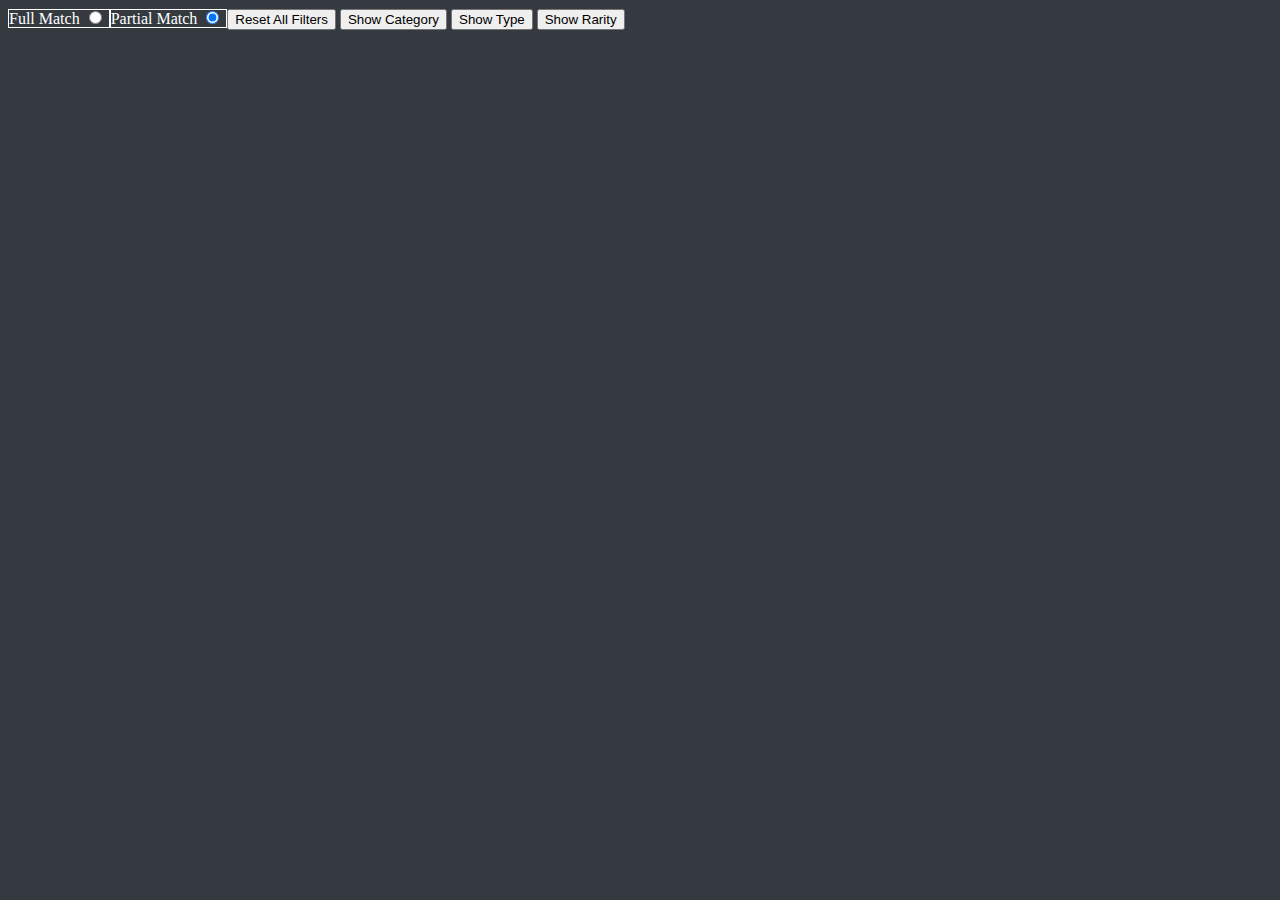
==== commit 1cd7f7b8: "improved filterPartialMatch.js" ====
--- a/partial-match.html
+++ b/partial-match.html
@@ -5,14 +5,16 @@
 	<link href="CSS/index.css" rel="stylesheet" type="text/css"/>
 	<link href="CSS/filterCategory.css" rel="stylesheet" type="text/css"/>
 	<link href="CSS/filterType.css" rel="stylesheet" type="text/css"/>
+	<link href="CSS/filterRarity.css" rel="stylesheet" type="text/css"/>
 	<script src="JS/charInfo.js" type="text/javascript"></script>
 	<script src="JS/filterReset.js" type="text/javascript"></script>
 	<script src="JS/filterType.js" type="text/javascript"></script>
 	<script src="JS/filterCategory.js" type="text/javascript"></script>
+	<script src="JS/filterRarity.js" type="text/javascript"></script>
 	<script src="JS/filterPartialMatch.js" type="text/javascript"></script>
 	<title>Dokkan Link Tool</title>
 </head>
-<body onload="charInfo(); initTypeFilter(); hoverCategory(); filterPartialMatch();">
+<body onload="charInfo(); initTypeFilter(); hoverCategory(); filterRarity(); filterPartialMatch();">
 <label class="container">Full Match
 	<input id="full-match-input" onclick="window.location.href='index.html'" type="radio" name="radio">
 	<span class="checkmark"></span>
@@ -22,8 +24,19 @@
 	<span class="checkmark"></span>
 </label>
 <button onclick="ResetSelectionFilters(1);">Reset All Filters</button>
-<button onclick="showFilterCategory();" id="select_category" type="button">Select Category</button>
-<button onclick="showFilterType();" id="select_type" type="button">Select Type</button>
+<button onclick="showFilterCategory();" id="select_category" type="button">Show Category</button>
+<button onclick="showFilterType();" id="select_type" type="button">Show Type</button>
+<button onclick="showFilterRarity();" id="select_rarity" type="button">Show Rarity</button>
+<div class="rarityFilter rarityFilterShow">
+	<div class="allRarities">
+		<button class="rarity-btn" id="rarity_n" type="button">N</button>
+		<button class="rarity-btn" id="rarity_r" type="button">R</button>
+		<button class="rarity-btn" id="rarity_sr" type="button">SR</button>
+		<button class="rarity-btn" id="rarity_ssr" type="button">SSR</button>
+		<button class="rarity-btn" id="rarity_ur" type="button">UR</button>
+		<button class="rarity-btn" id="rarity_lr" type="button">LR</button>
+	</div>
+</div>
 <div class="typeFilter typeFilterShow">
 	<div>
 		<button class="type-btn" id="agl" type="button">AGL</button>
@@ -51,11 +64,9 @@
 </div>
 <div class="CategoriesFilter CategoriesFilterShow">
 	<div class="categoriesOrange">
-		<button class="categories-btn categories-btn-orange" id="ds" type="button">
-			<span class="gradient-text-filter">DB Saga</span>
-		</button>
-		<button class="categories-btn categories-btn-orange" id="ssag" type="button">
-			<span class="gradient-text-filter">Saiyan Saga</span>
+		<button class="categories-btn categories-btn-orange" id="ds" type="button"><span class="gradient-text-filter">DB Saga</span>
+		</button>
+		<button class="categories-btn categories-btn-orange" id="ssag" type="button"><span class="gradient-text-filter">Saiyan Saga</span>
 		</button>
 		<button class="categories-btn categories-btn-orange" id="pns" type="button"><span class="gradient-text-filter">Planet Namek Saga</span>
 		</button>
--- a/CSS/filterRarity.css
+++ b/CSS/filterRarity.css
@@ -0,0 +1,51 @@
+.rarityFilter {
+	display:flex;
+	flex-direction: row;
+	flex-wrap: wrap;
+	align-items: flex-start;
+	width:700px;
+}
+
+.rarityFilterShow {
+	display:none;
+}
+
+.rarity-btn {
+	cursor:pointer;
+	margin: 5px 5px 5px 5px;
+	color: #FFF;
+	font-weight: bold;
+	text-shadow: 2px 2px 2px #000;
+	border: 4px solid;
+	background-image: linear-gradient(0deg, rgba(255,255,255,0) 0%, rgba(255,255,255,0) 50%, rgba(255,255,255,0.5) 51%);
+	border-image: -webkit-linear-gradient(270deg, #EDEDED, #777);
+	border-image-slice: 1;
+}
+
+#rarity_n {
+	background-color: #494949;
+}
+
+#rarity_r {
+	background-color: #494949;
+}
+
+#rarity_sr {
+	background-color: #494949;
+}
+
+#rarity_ssr {
+	background-color: #494949;
+}
+
+#rarity_ur {
+	background-color: #494949;
+}
+
+#rarity_lr {
+	background-color: #494949;
+}
+
+.checkedRarityBtn {
+	background-color: #EEC310;
+}